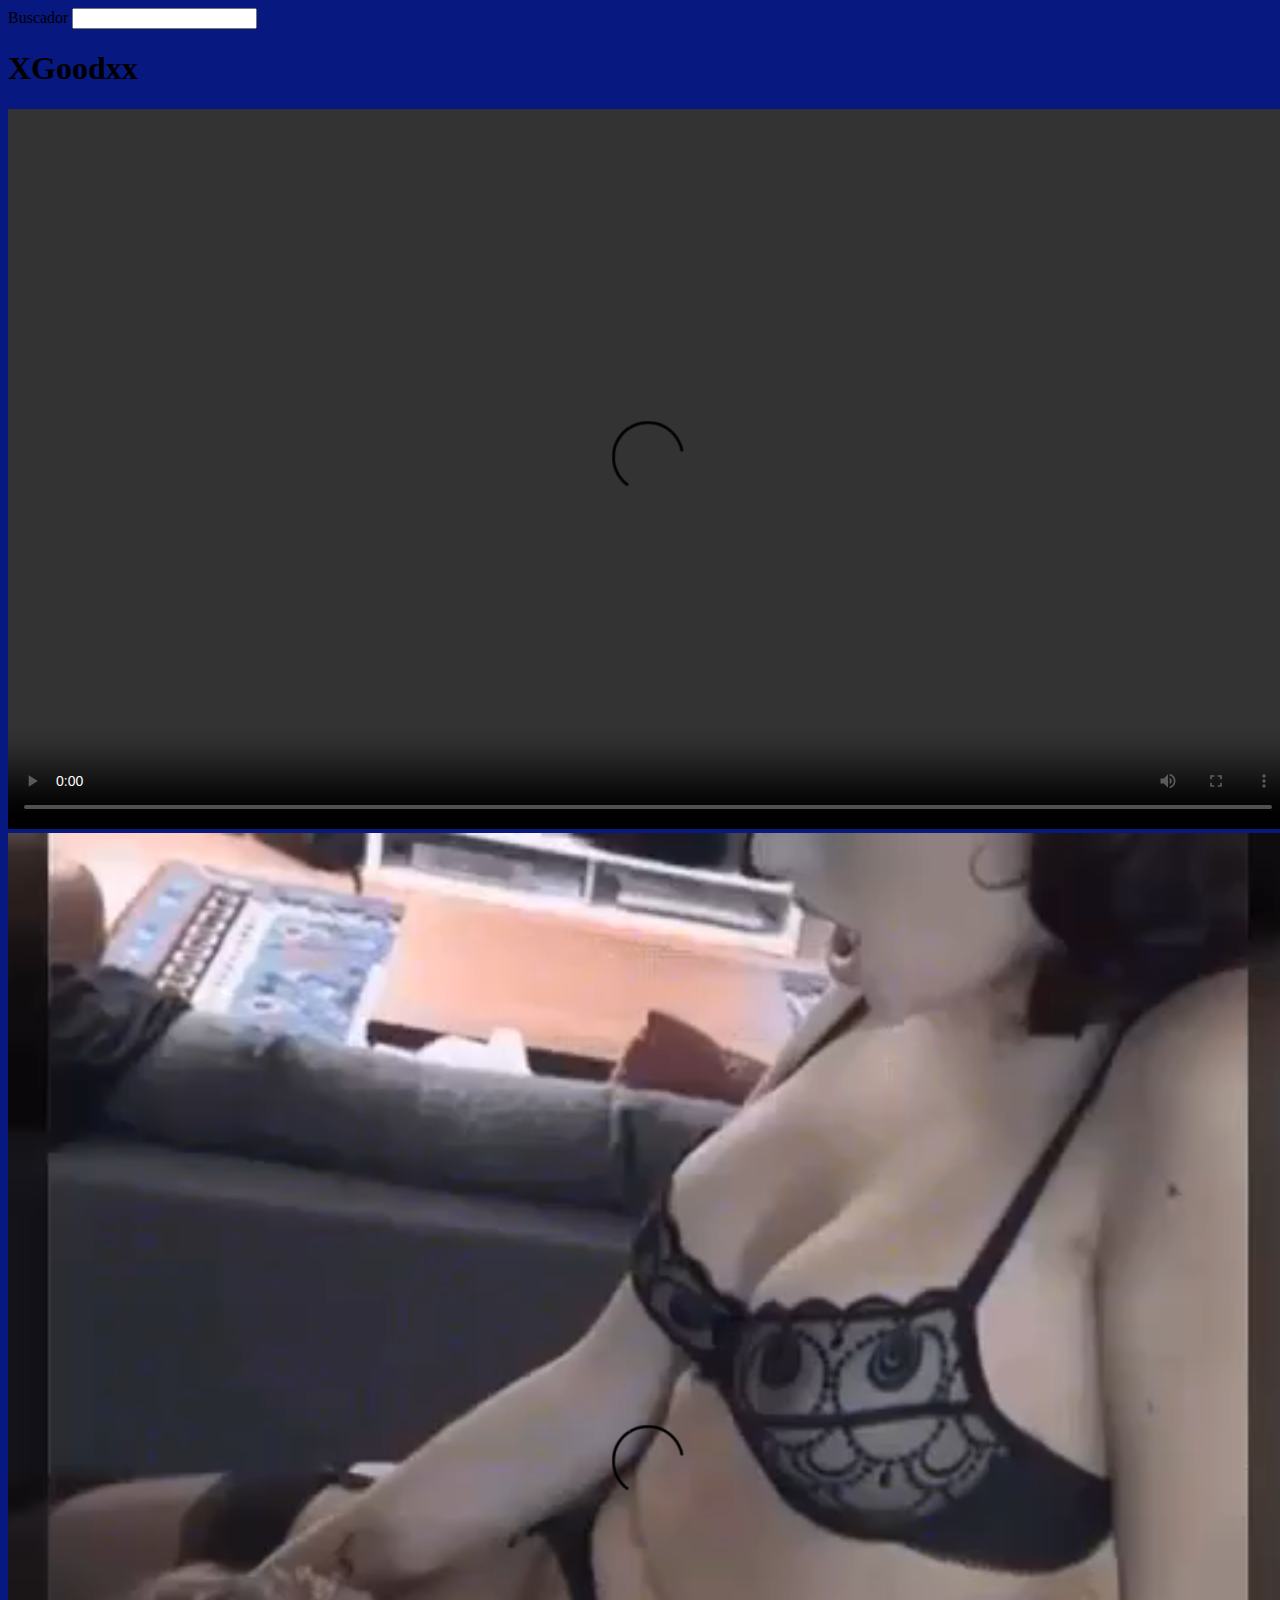
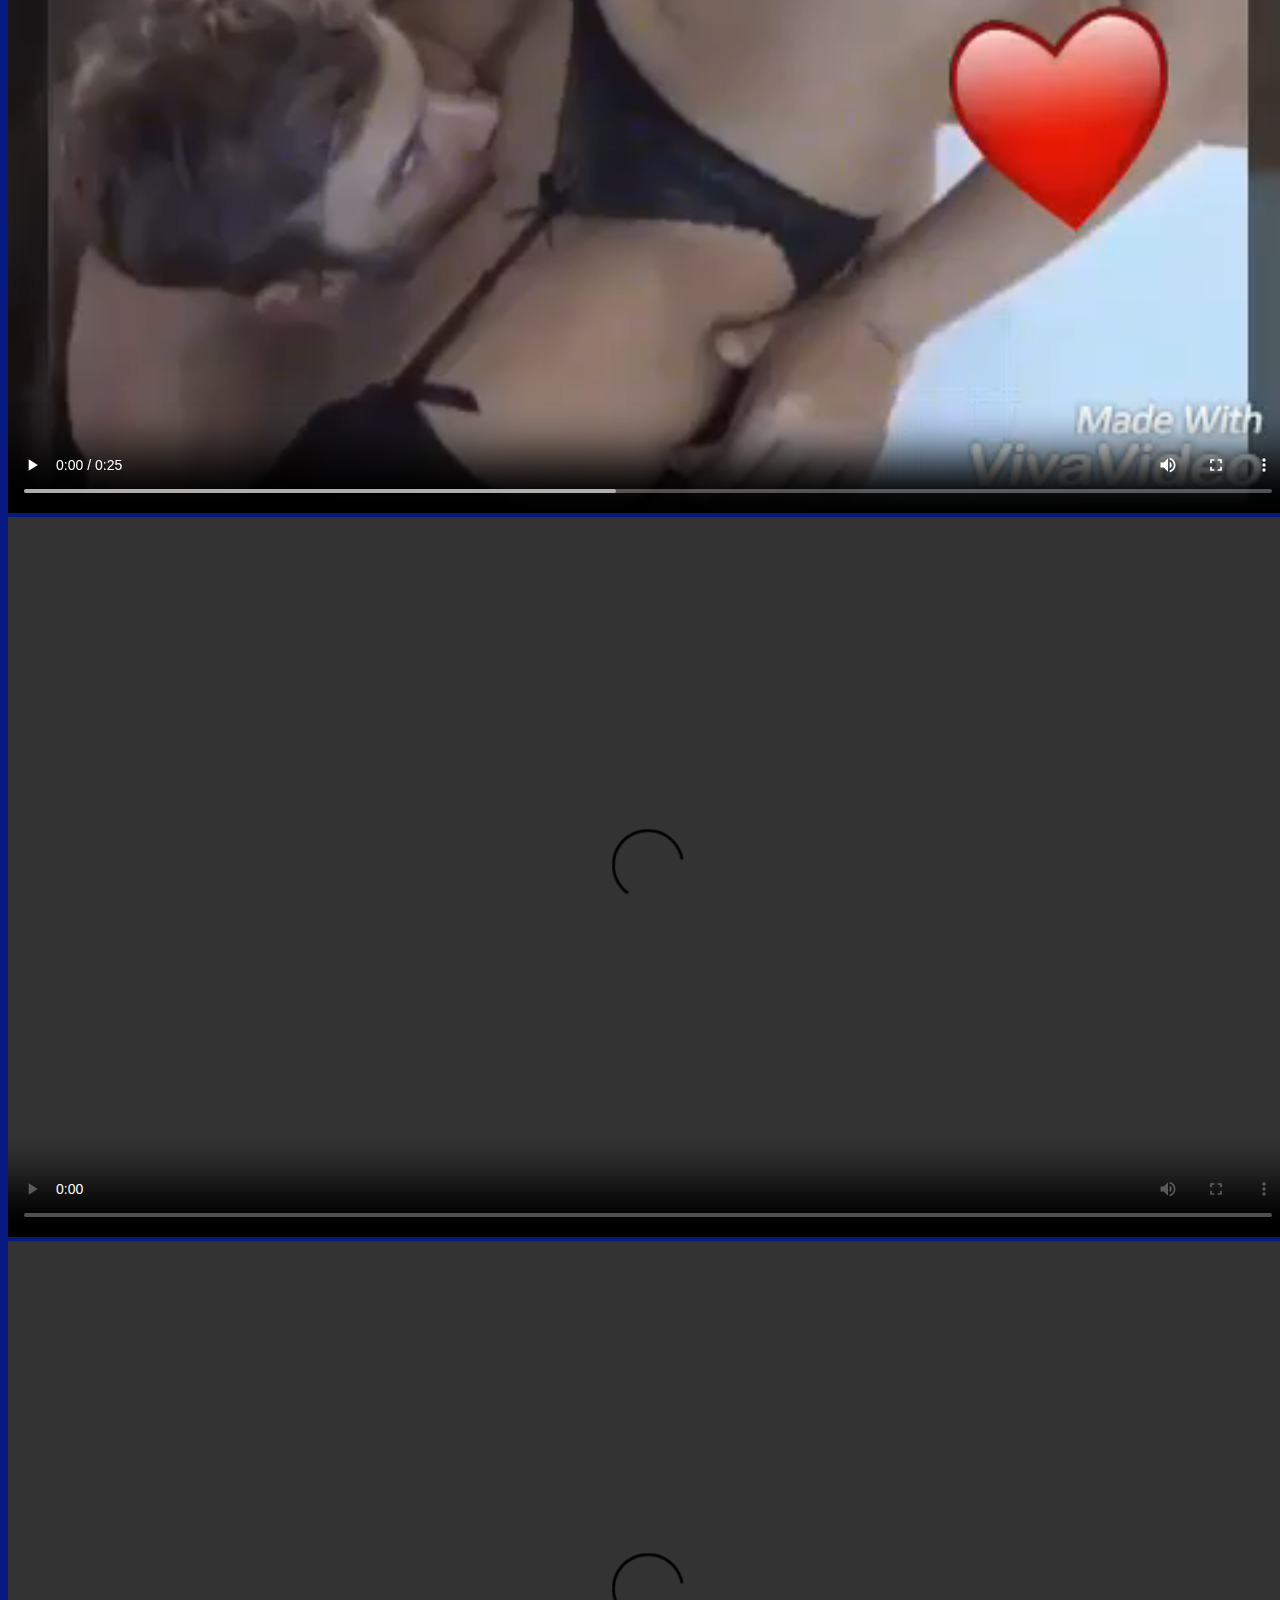
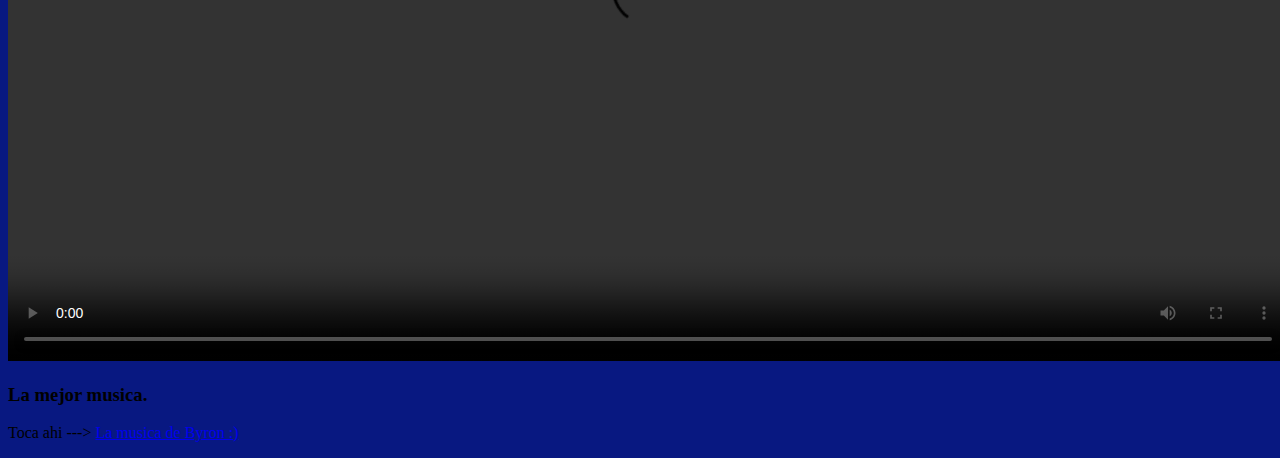
==== index.html @ 1443f104 "Update index.html" ====
<!DOCTYPE html>
<html>
<head>
	<meta charset="UTF-8">
	<title>XGoodxx</title>
	<link rel="stylelesheet" href="estilo.css">
	<meta name="viewport" content="width=device-width, user_scalable=no, initial-scale=1.0, maxinum-scale=1.0, minium-scale=1.0">
</head>
<body bgcolor="#081881">
	 <label width="234">Buscador</label>
<input type="text" list="lista">

<datalist id="lista">
	<option value="xxx"></option>
	<option value="XGoodxx"></option>
	<option value="tetonas"></option>
	<option value="culonas"></option>
	
</datalist>






	<h1 >XGoodxx</h1>
	

	<video controls width="1280" height="720">

		<source src="v3.mp4" type="video/mp4">
		
		</video>

		<video controls width="1280" height="1280">

			<source src="v4.mp4" type="video/mp4">
			
			</video>

			<video controls width="1280" height="720">

				<source src="v5.mp4" type="video/mp4">
				
				</video>
	
	<video controls width="1280" height="720">

				<source src="v6.mp4" type="video/mp4">
				
				</video>
<h3>La mejor musica.</h3>

<p> Toca ahi ---> <a href="https://www.youtube.com/watch?v=Y7a_s5OCD5A">La musica de Byron :)</a></p

</body>
</html>
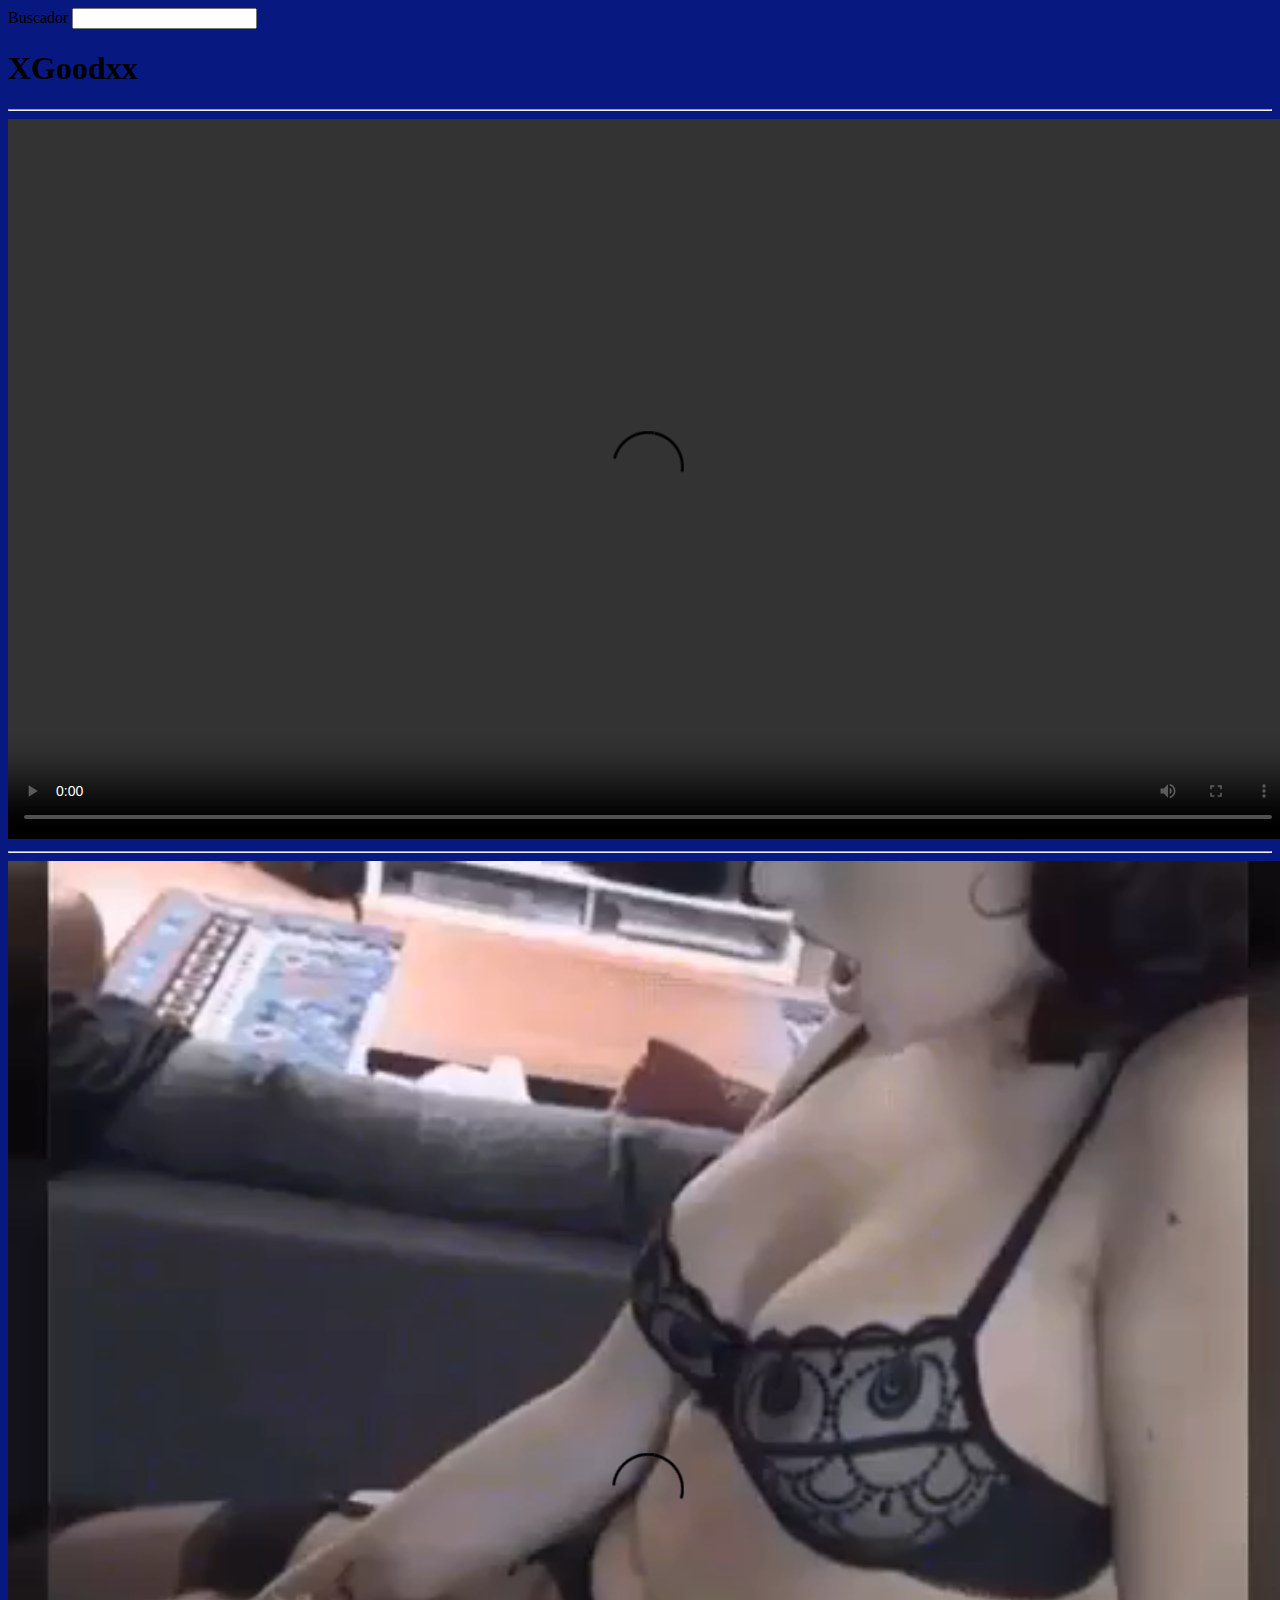
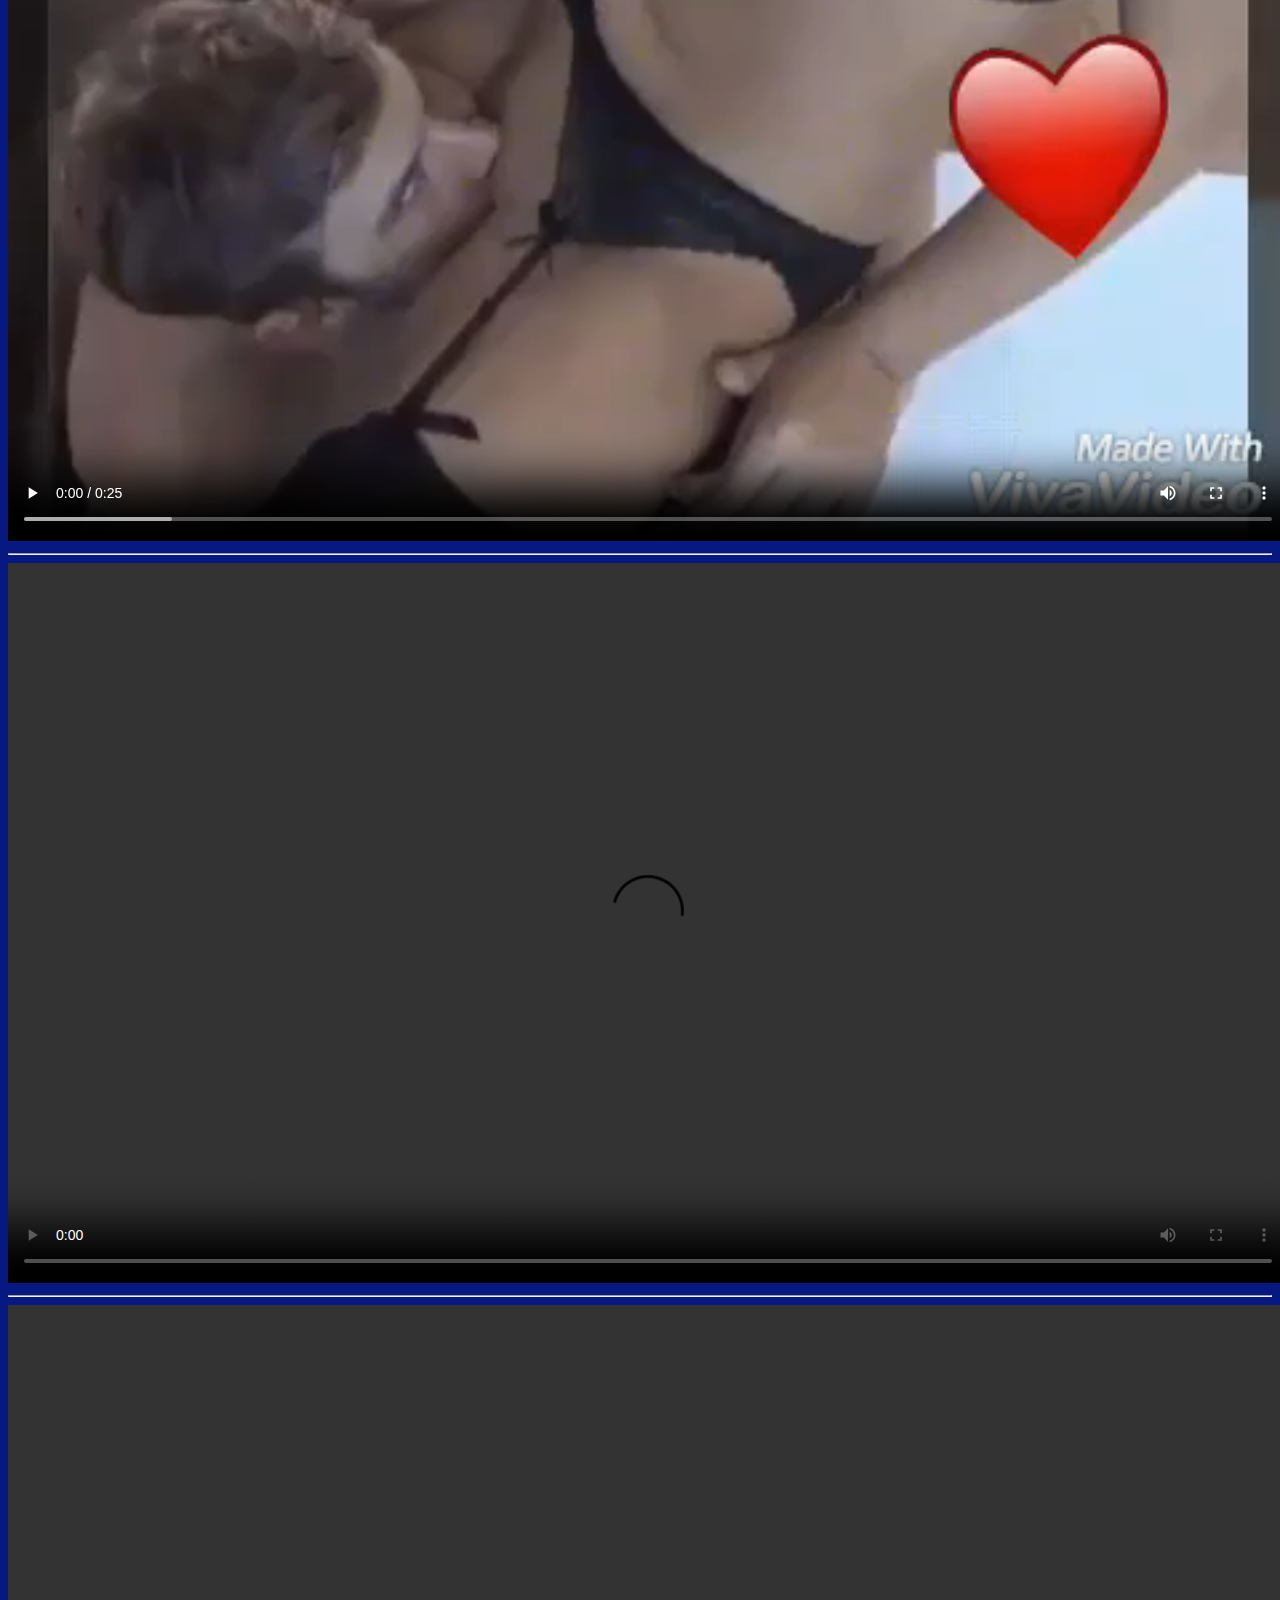
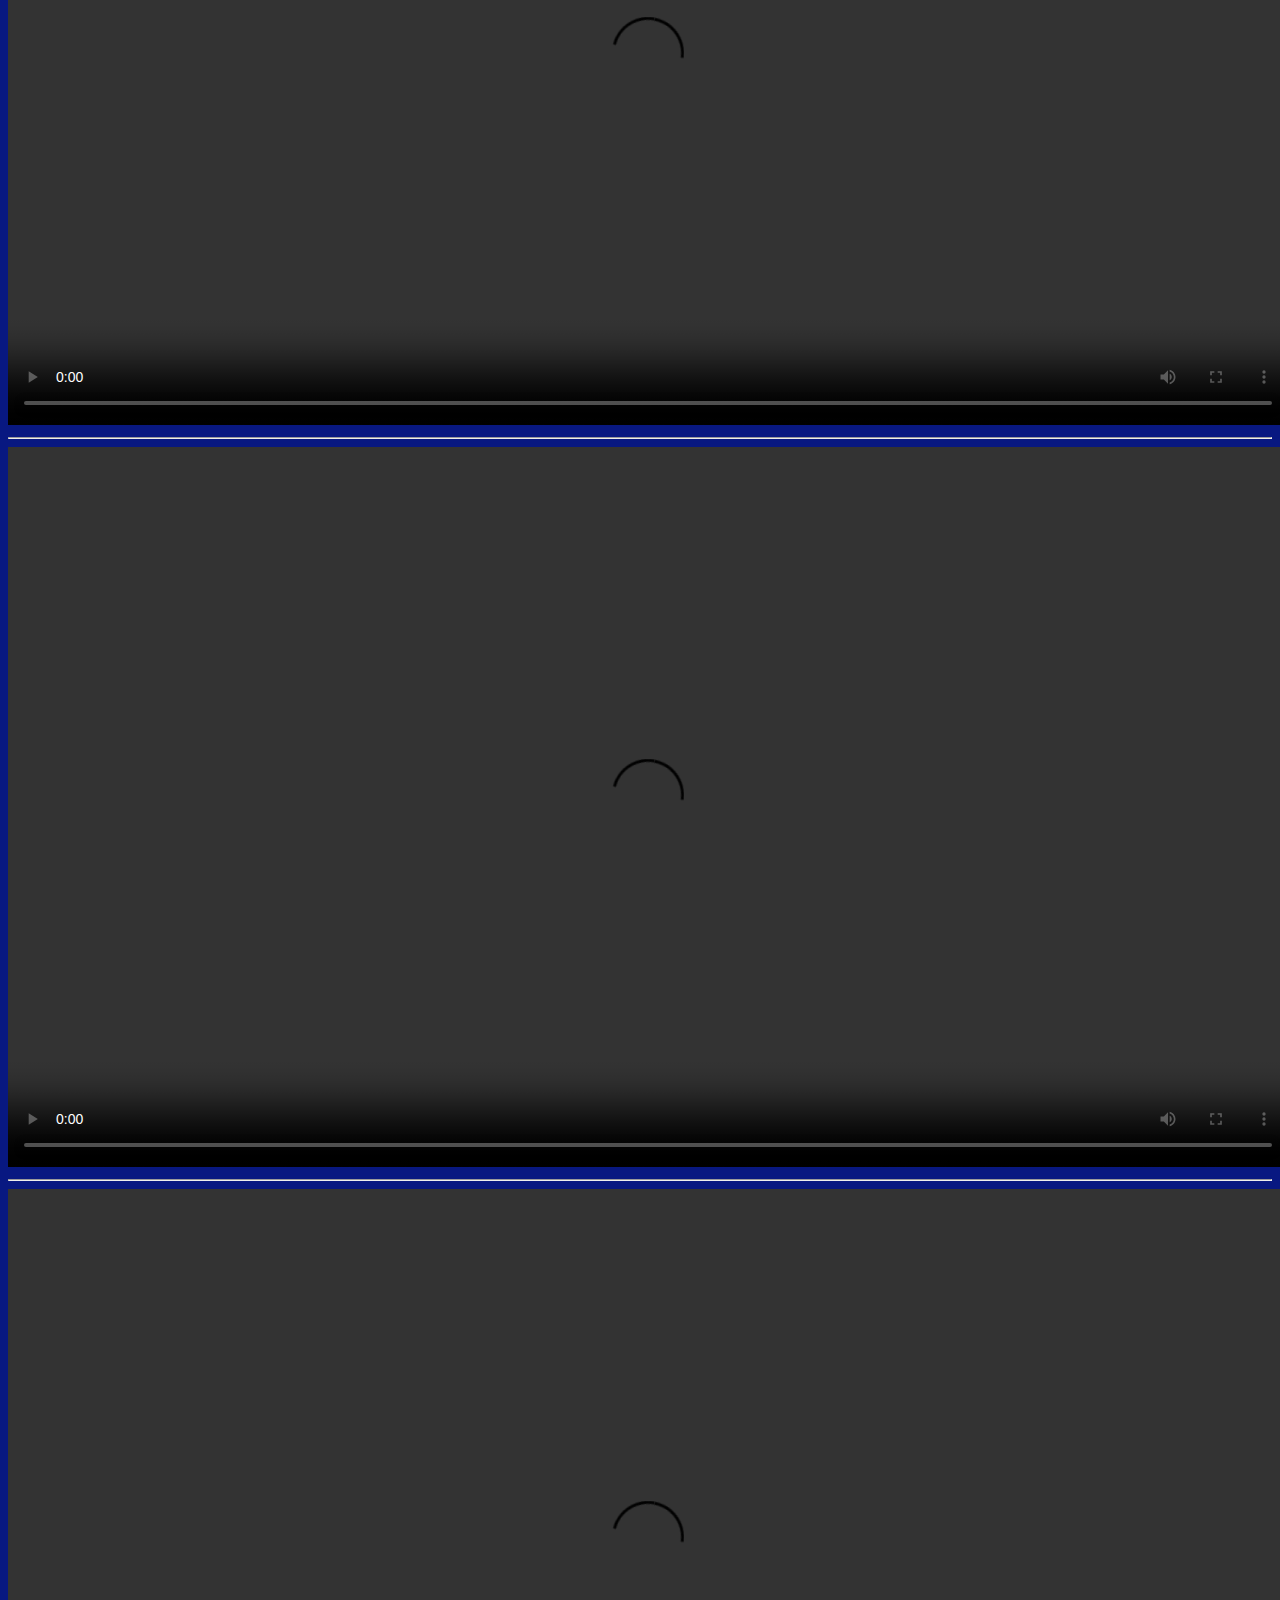
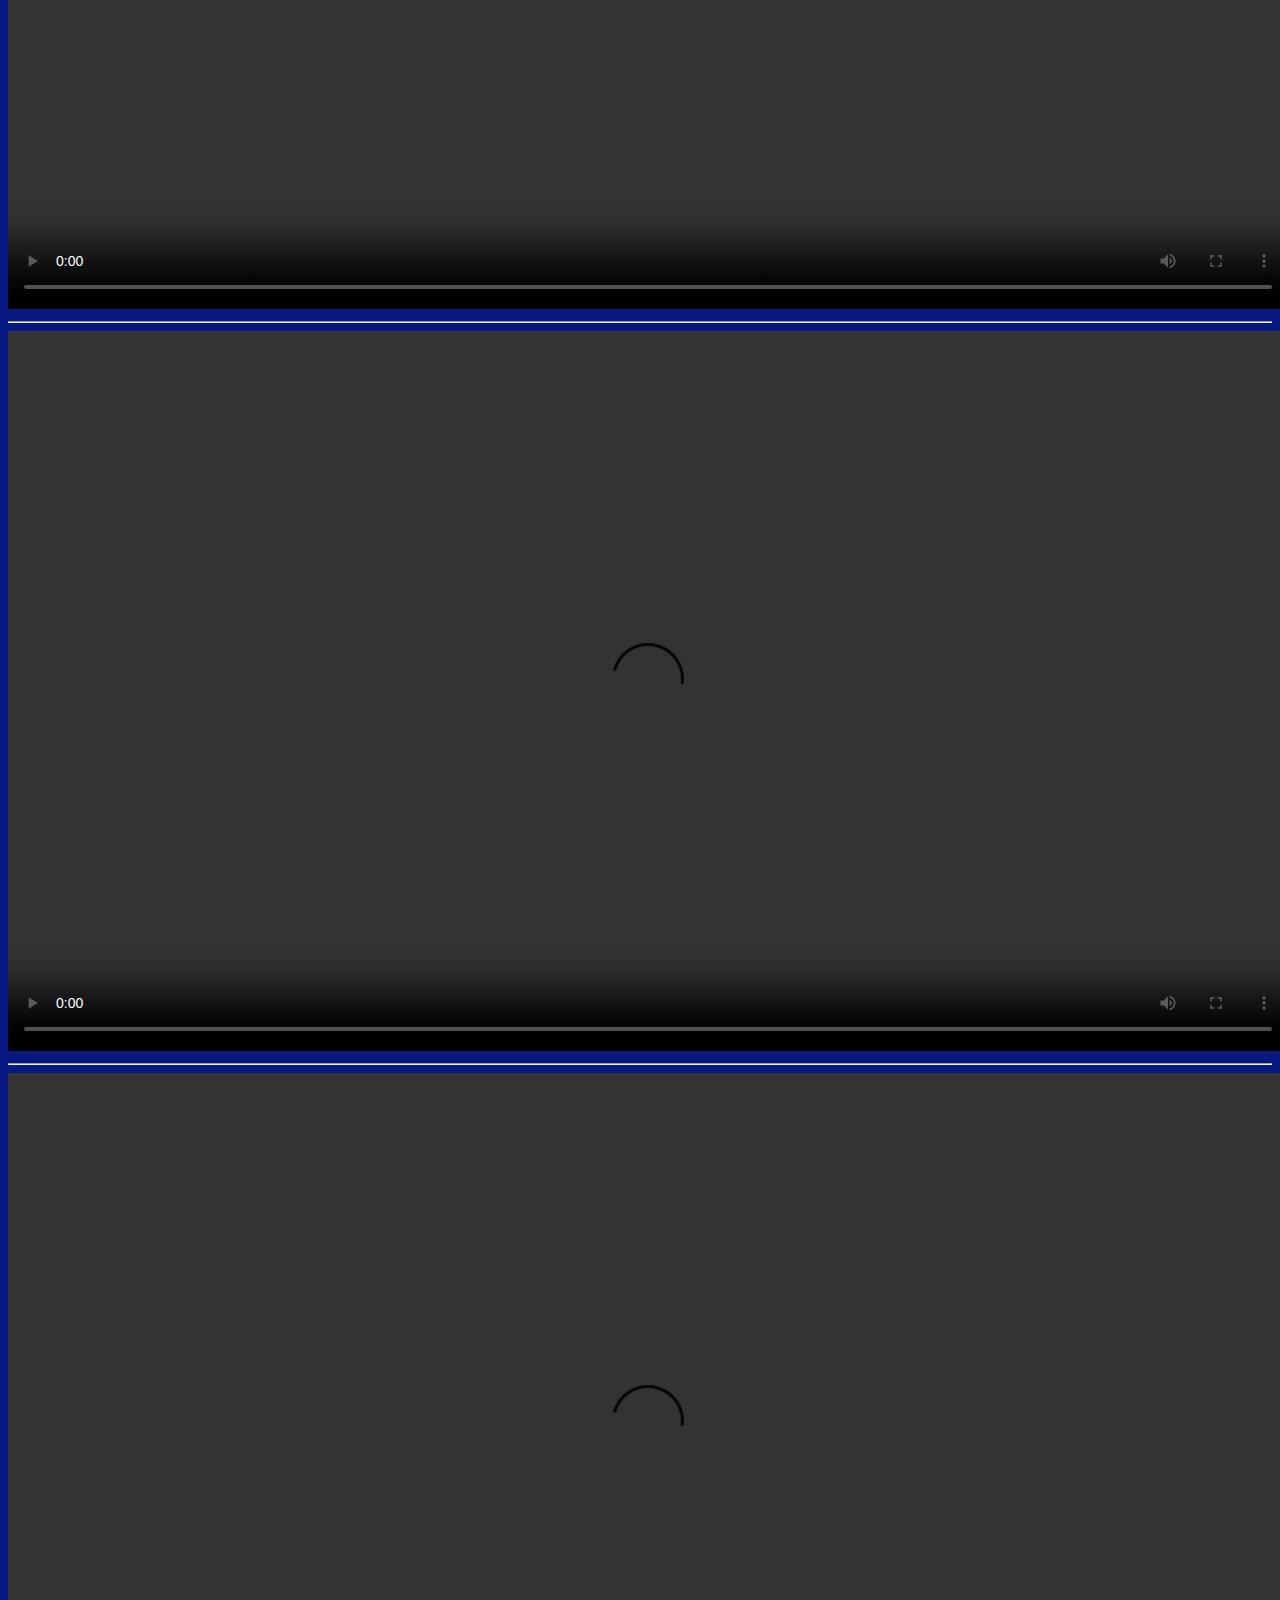
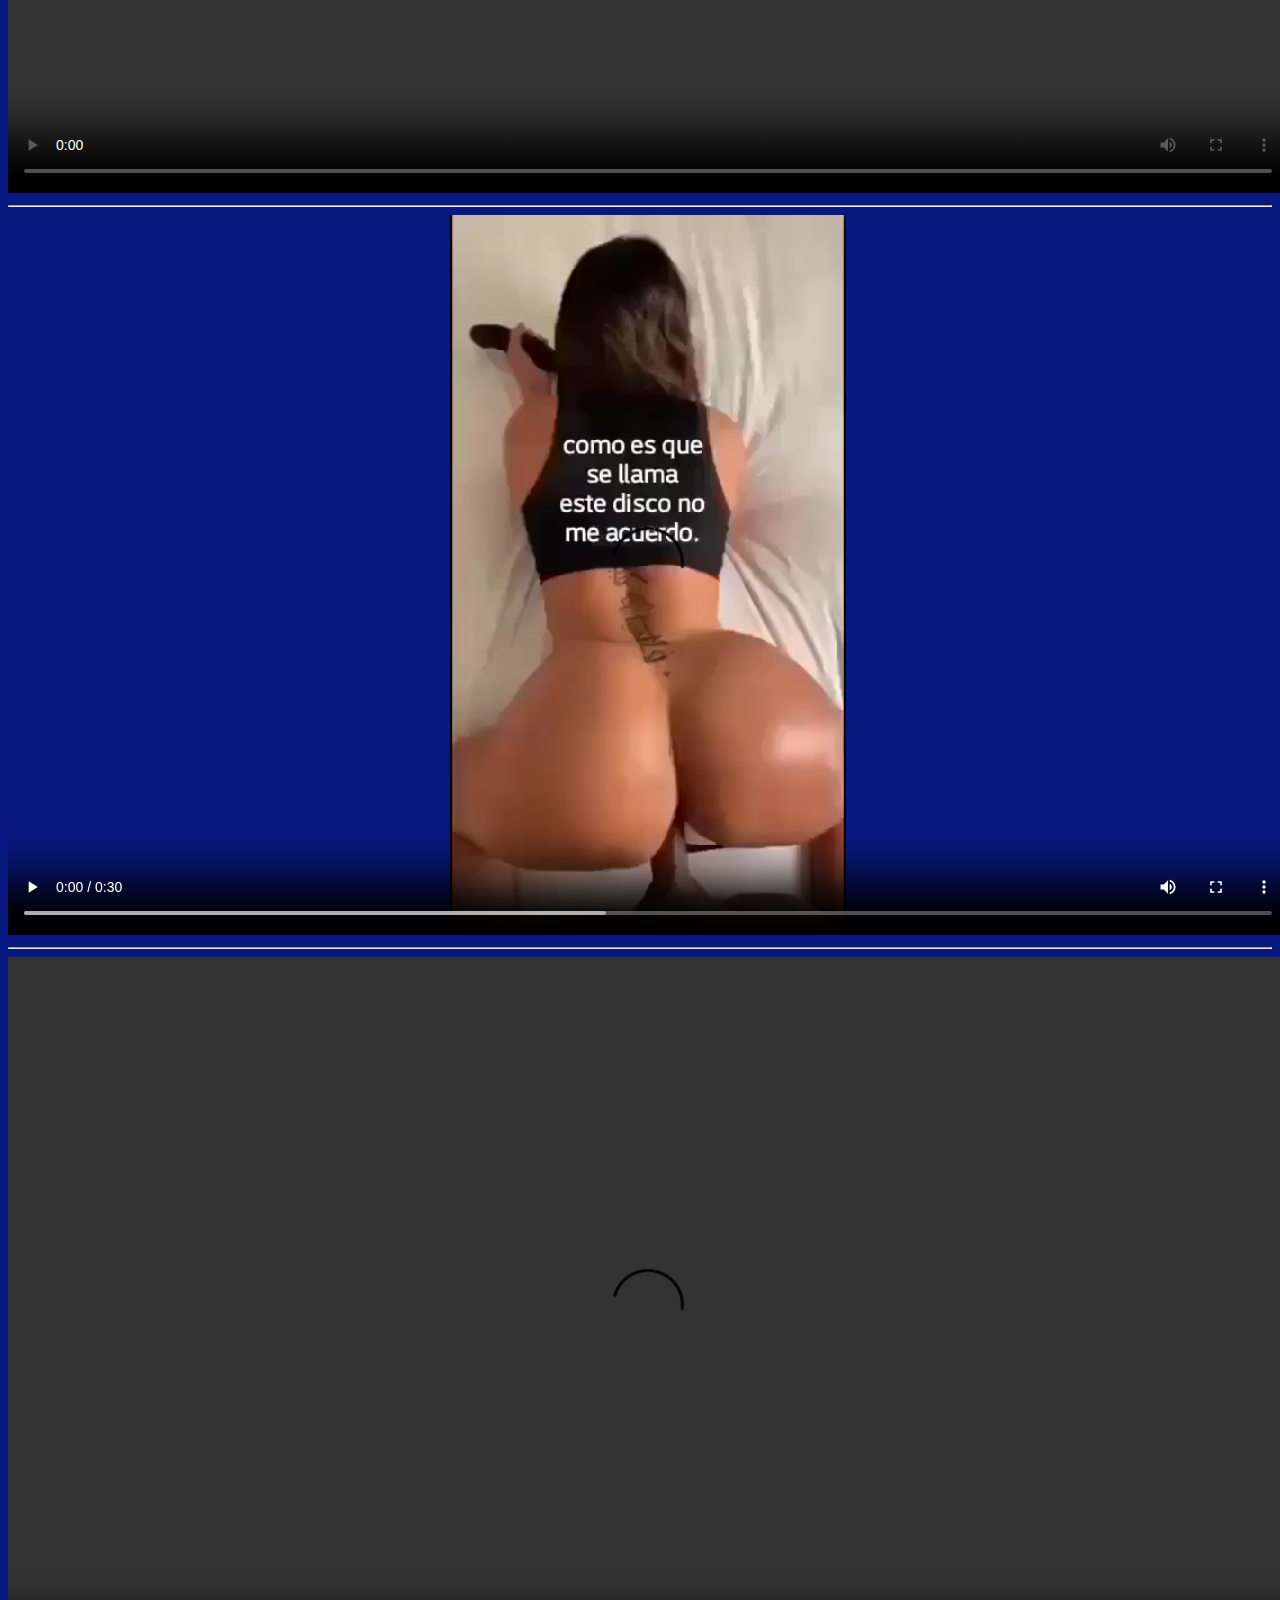
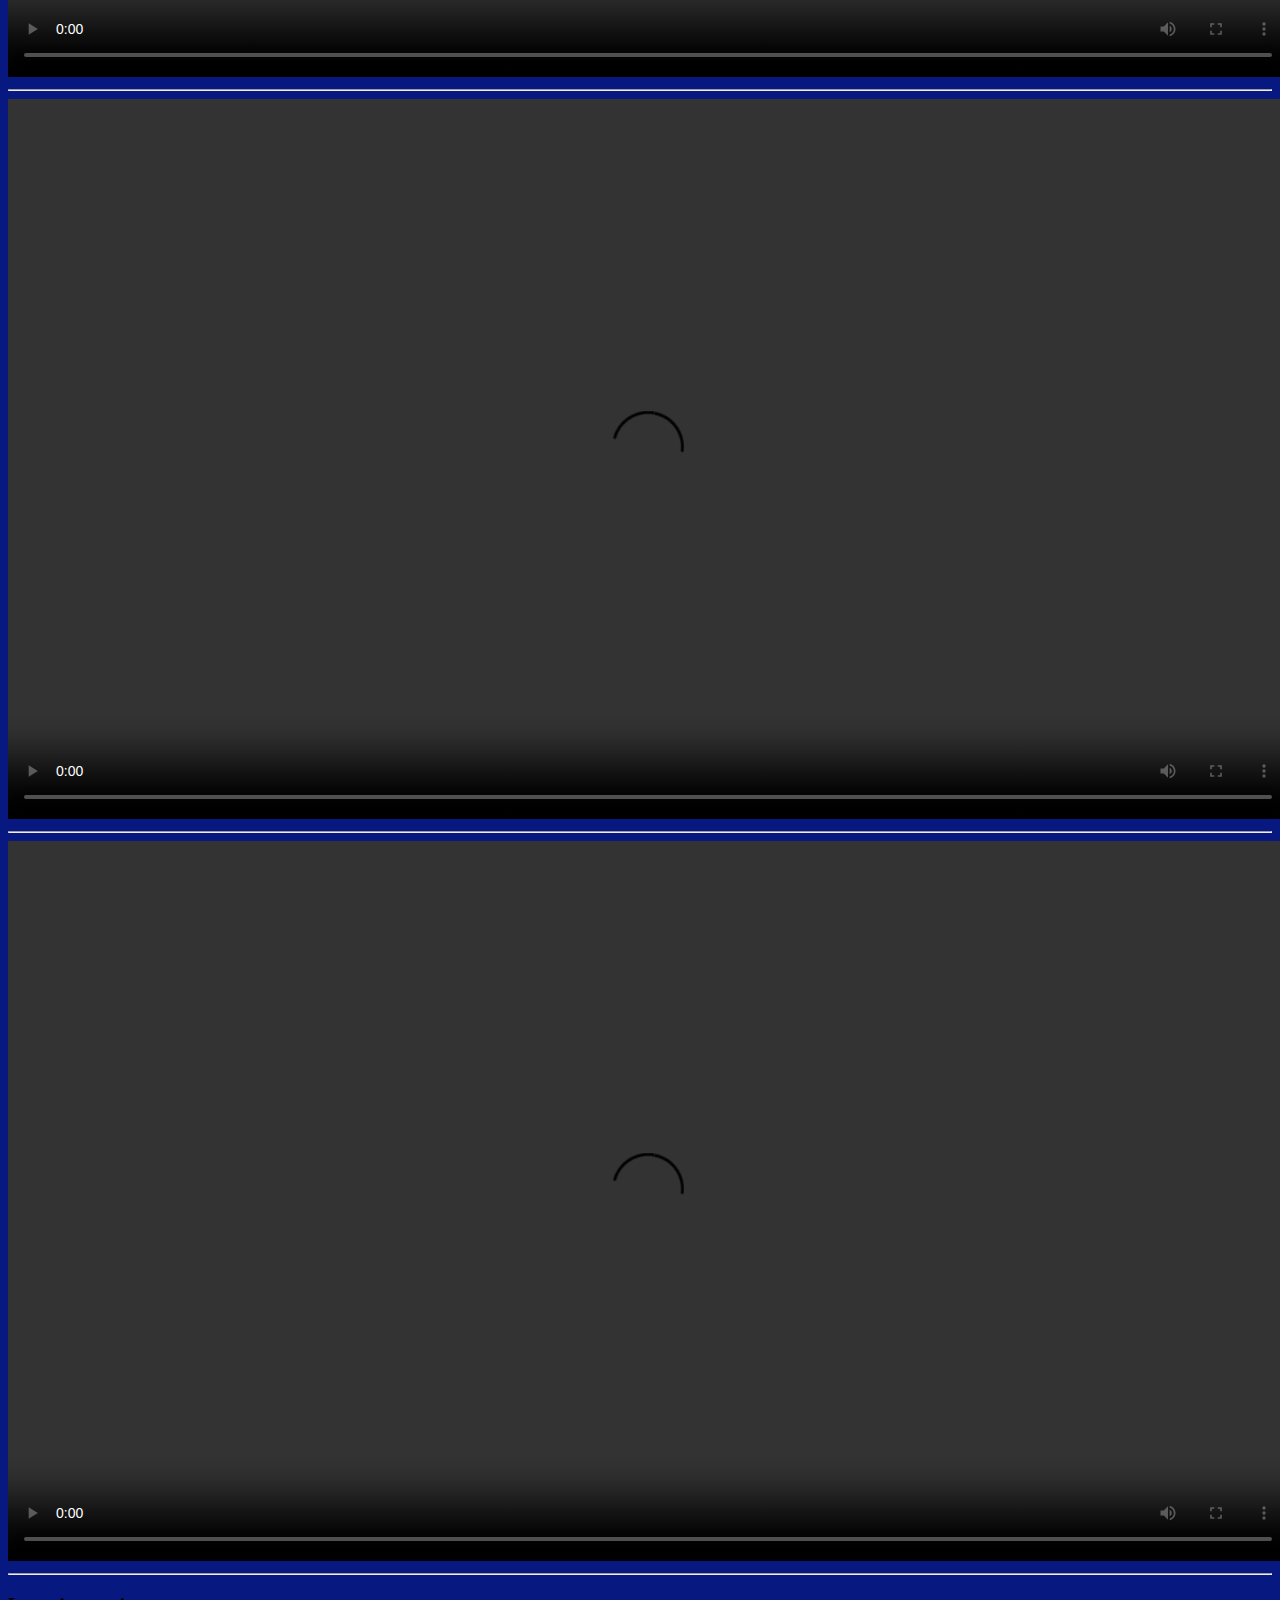
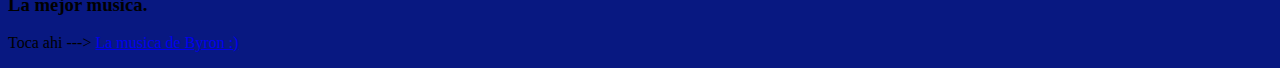
==== commit 4455f12a: "Update index.html" ====
--- a/index.html
+++ b/index.html
@@ -24,31 +24,81 @@
 
 
 	<h1 >XGoodxx</h1>
-	
+	<hr>
 
 	<video controls width="1280" height="720">
 
 		<source src="v3.mp4" type="video/mp4">
 		
 		</video>
-
+<hr>
 		<video controls width="1280" height="1280">
 
 			<source src="v4.mp4" type="video/mp4">
 			
 			</video>
-
+<hr>
 			<video controls width="1280" height="720">
 
 				<source src="v5.mp4" type="video/mp4">
 				
 				</video>
-	
+	<hr>
 	<video controls width="1280" height="720">
 
 				<source src="v6.mp4" type="video/mp4">
 				
 				</video>
+	<hr>
+	<video controls width="1280" height="720">
+
+				<source src="v7.mp4" type="video/mp4">
+				
+				</video>
+	<hr>
+	<video controls width="1280" height="720">
+
+				<source src="v8.mp4" type="video/mp4">
+				
+				</video>
+	<hr>
+	<video controls width="1280" height="720">
+
+				<source src="v9.mp4" type="video/mp4">
+				
+				</video>
+	<hr>
+	<video controls width="1280" height="720">
+
+				<source src="v10.mp4" type="video/mp4">
+				
+				</video>
+	<hr>
+	<video controls width="1280" height="720">
+
+				<source src="v11.mp4" type="video/mp4">
+				
+				</video>
+	<hr>
+	<video controls width="1280" height="720">
+
+				<source src="v12.mp4" type="video/mp4">
+				
+				</video>
+	<hr>
+	<video controls width="1280" height="720">
+
+				<source src="v13.mp4" type="video/mp4">
+				
+				</video>
+	<hr>
+	<video controls width="1280" height="720">
+
+				<source src="v14.mp4" type="video/mp4">
+				
+				</video>
+	<hr>
+	
 <h3>La mejor musica.</h3>
 
 <p> Toca ahi ---> <a href="https://www.youtube.com/watch?v=Y7a_s5OCD5A">La musica de Byron :)</a></p
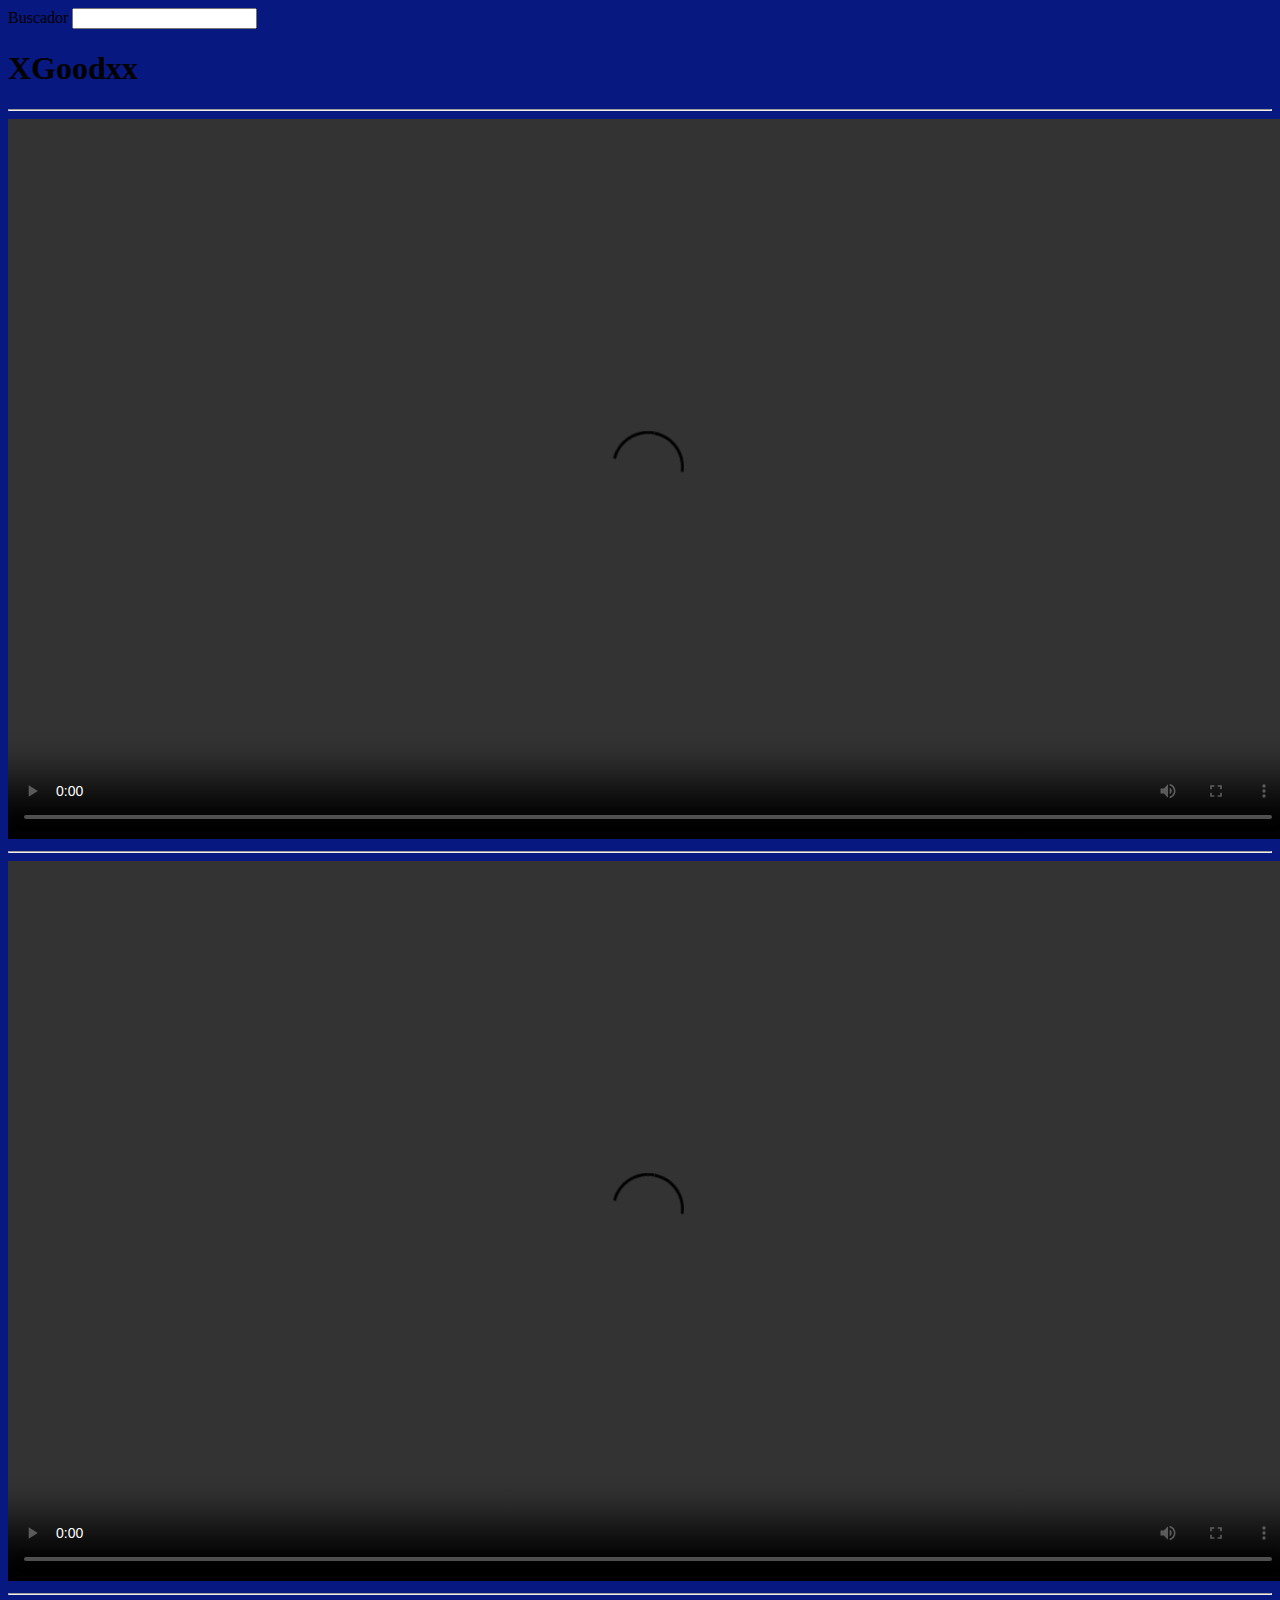
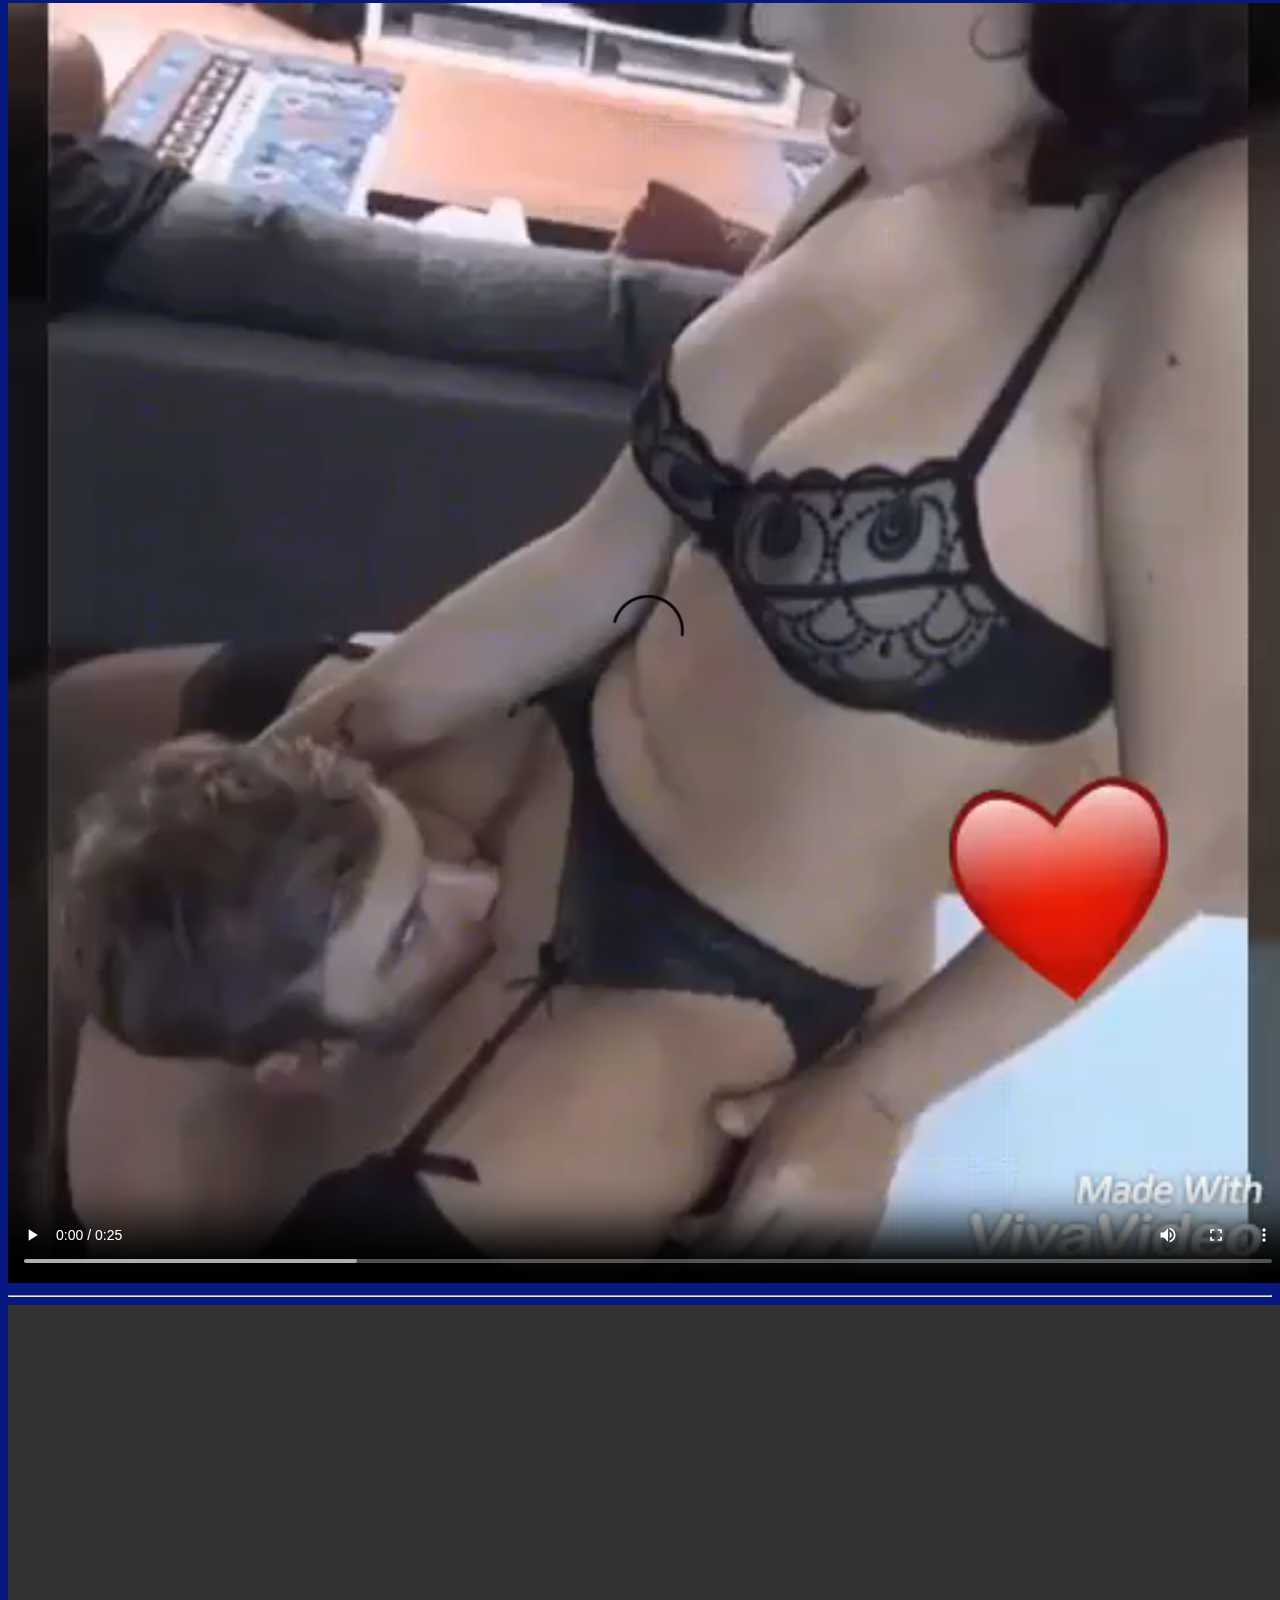
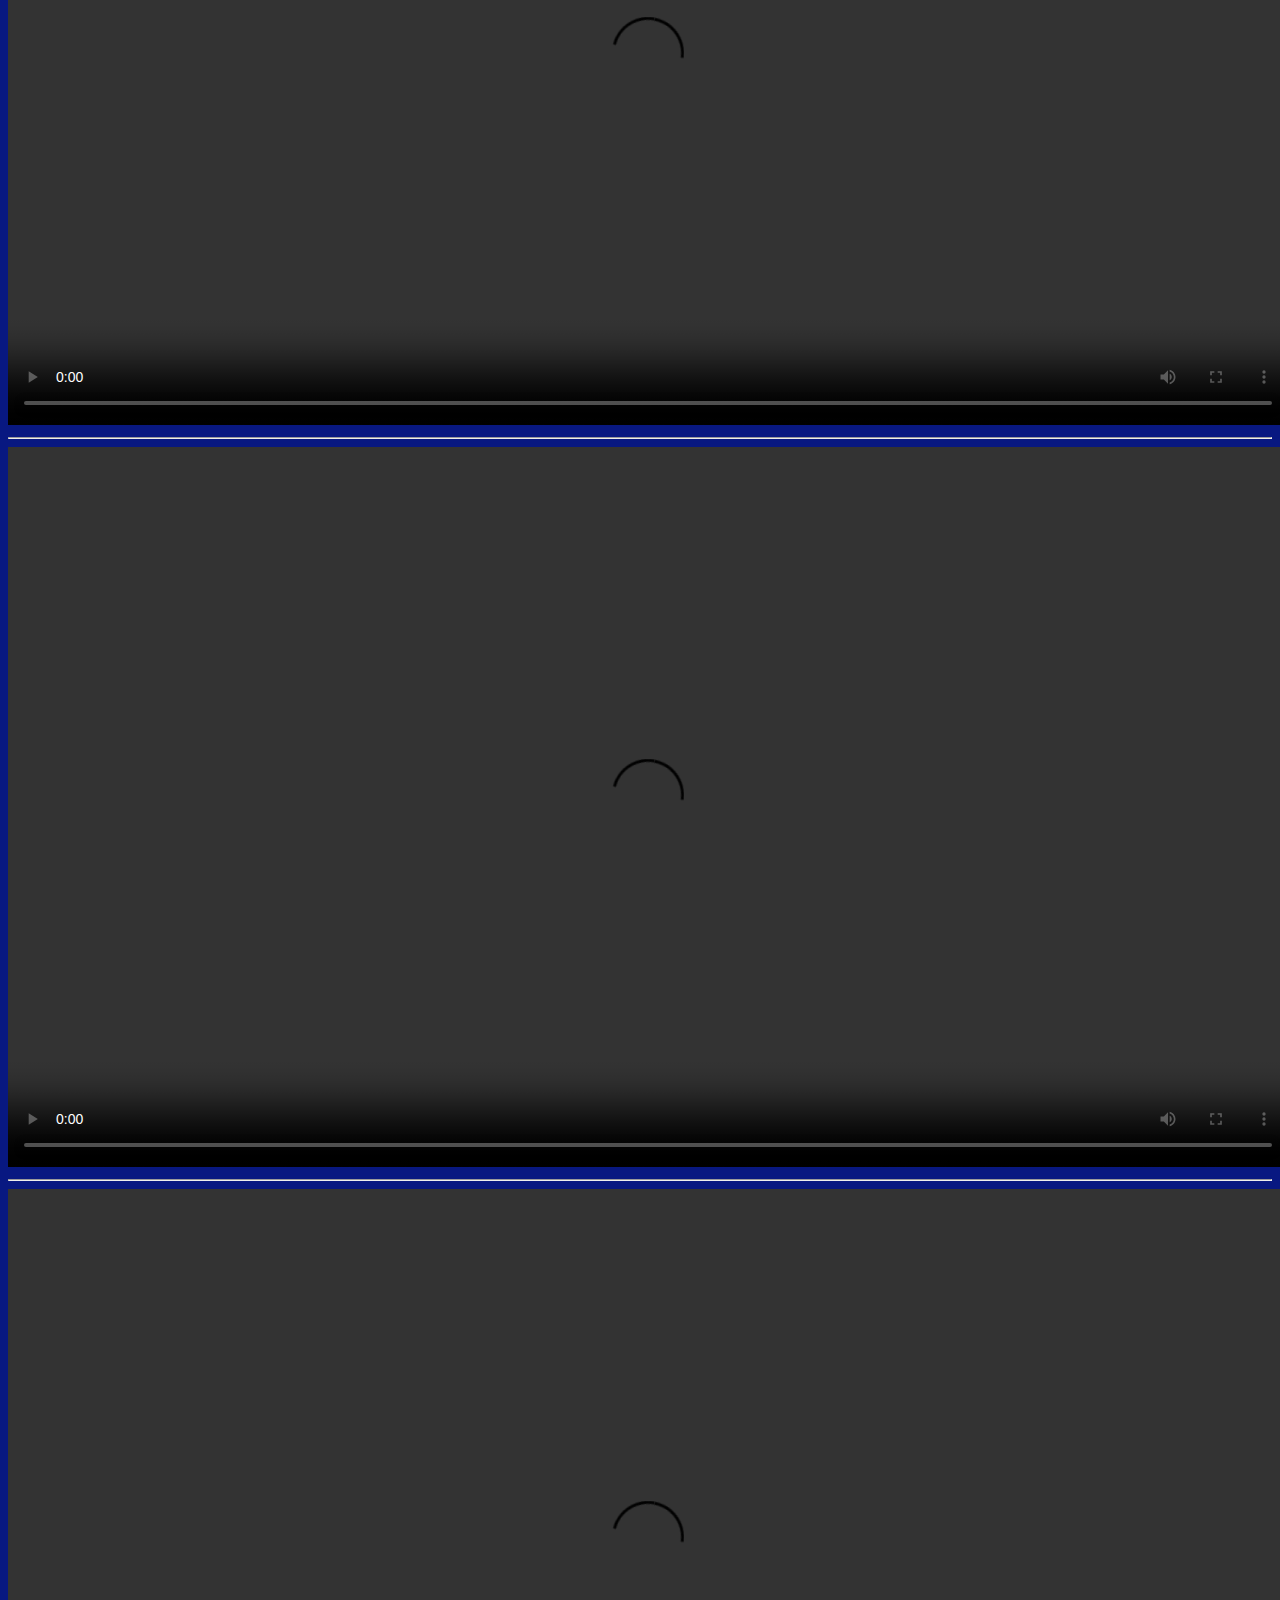
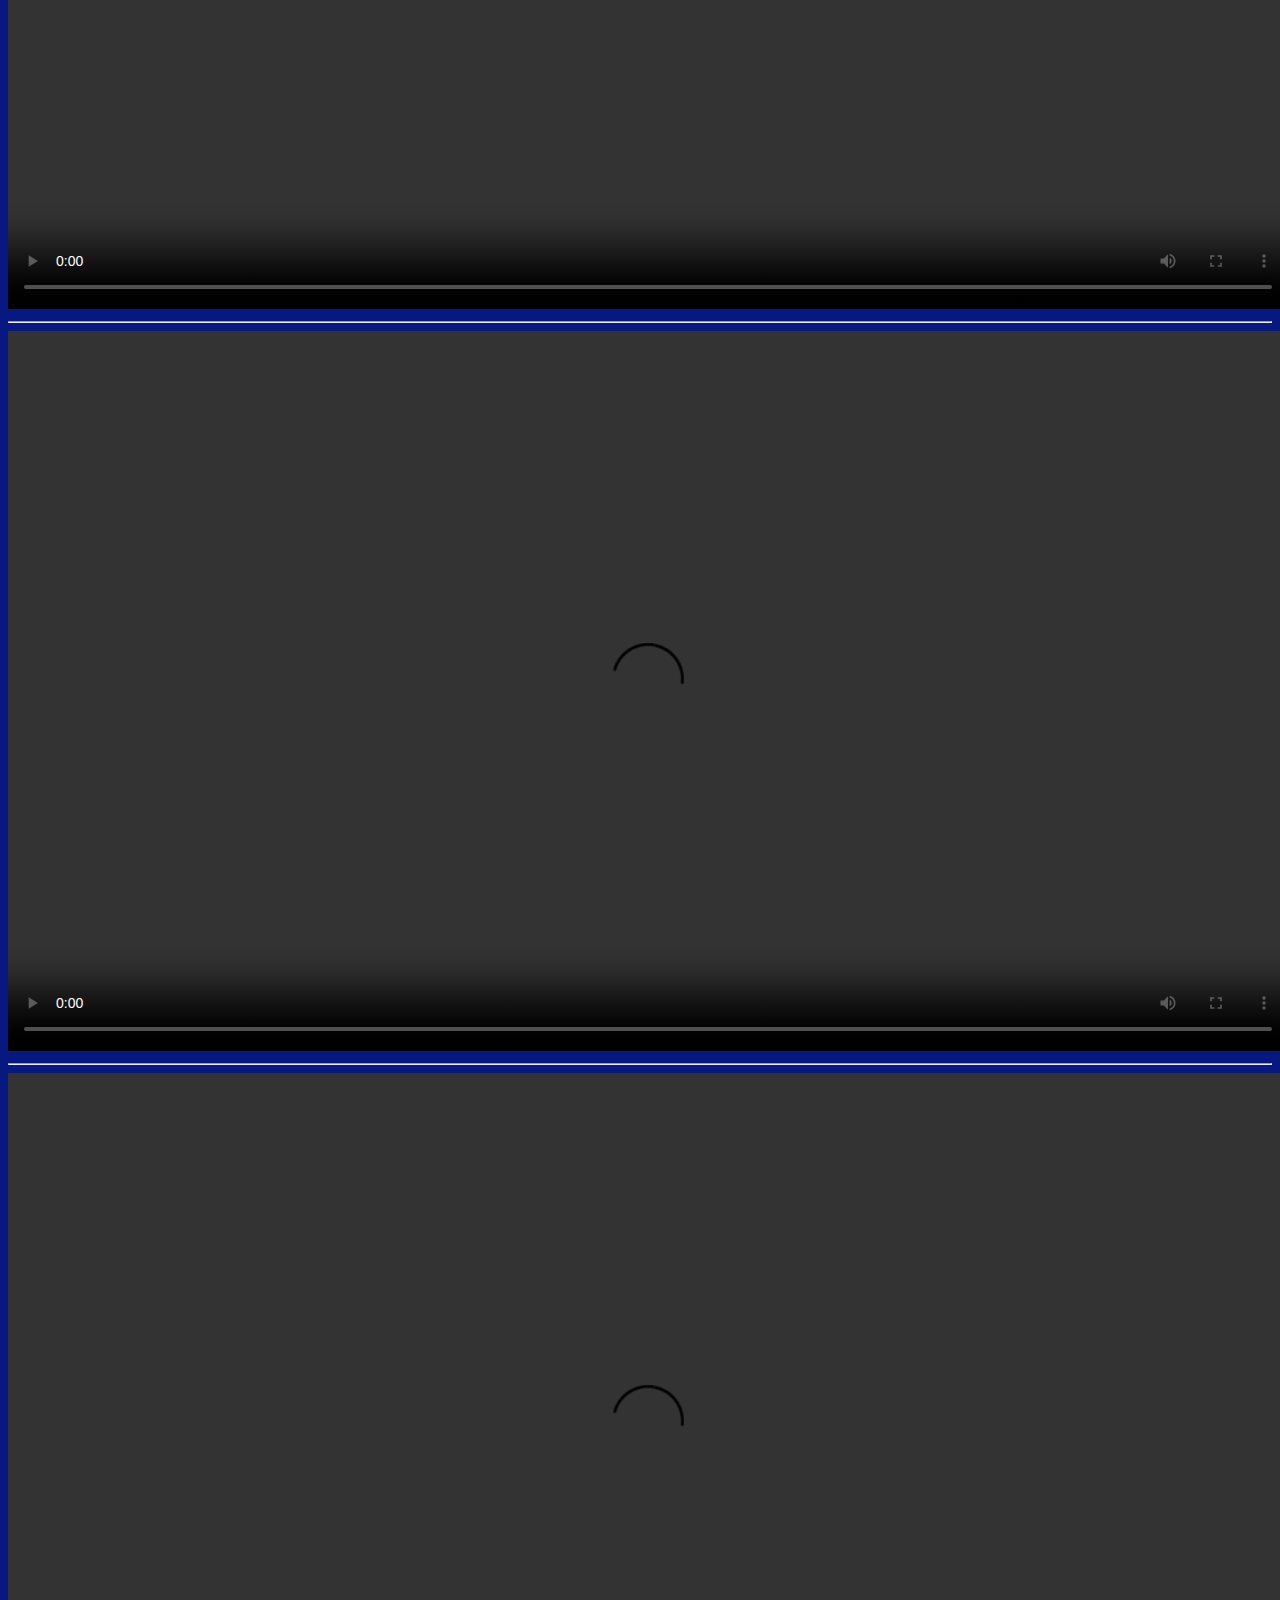
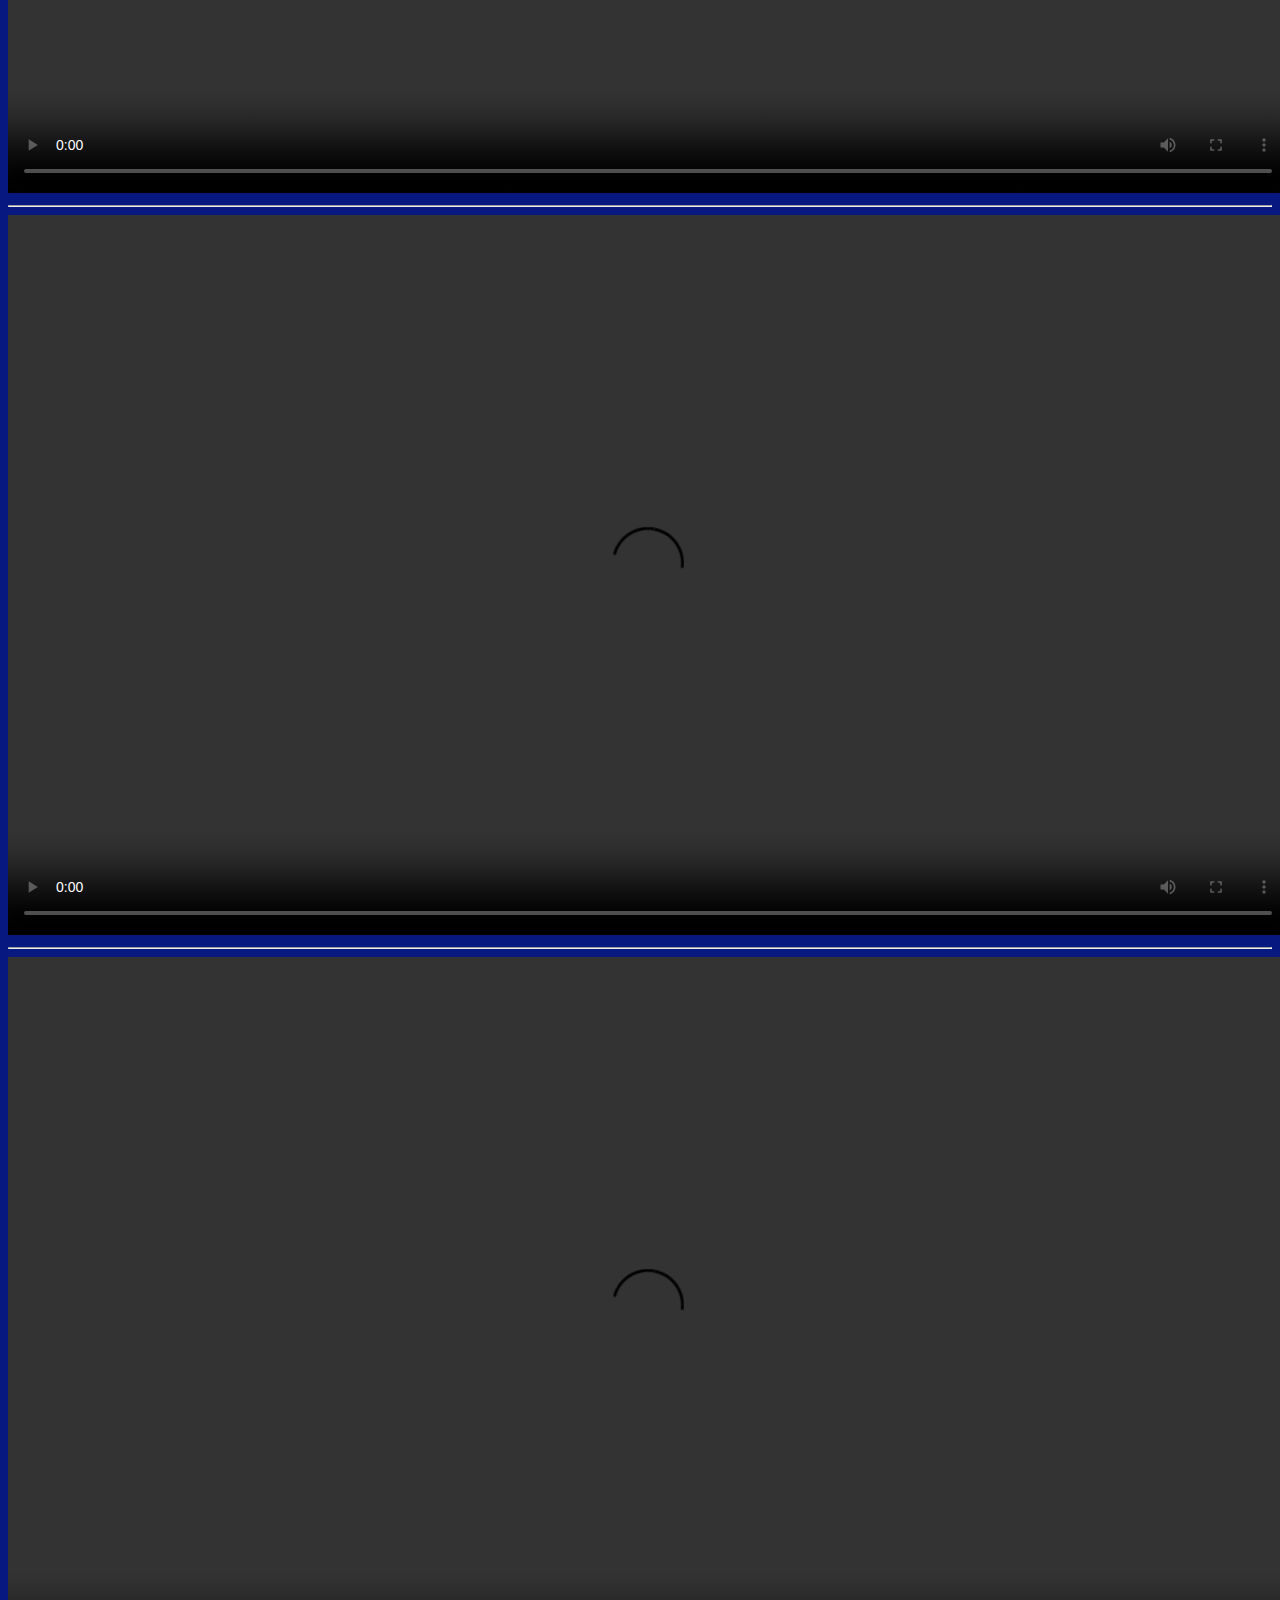
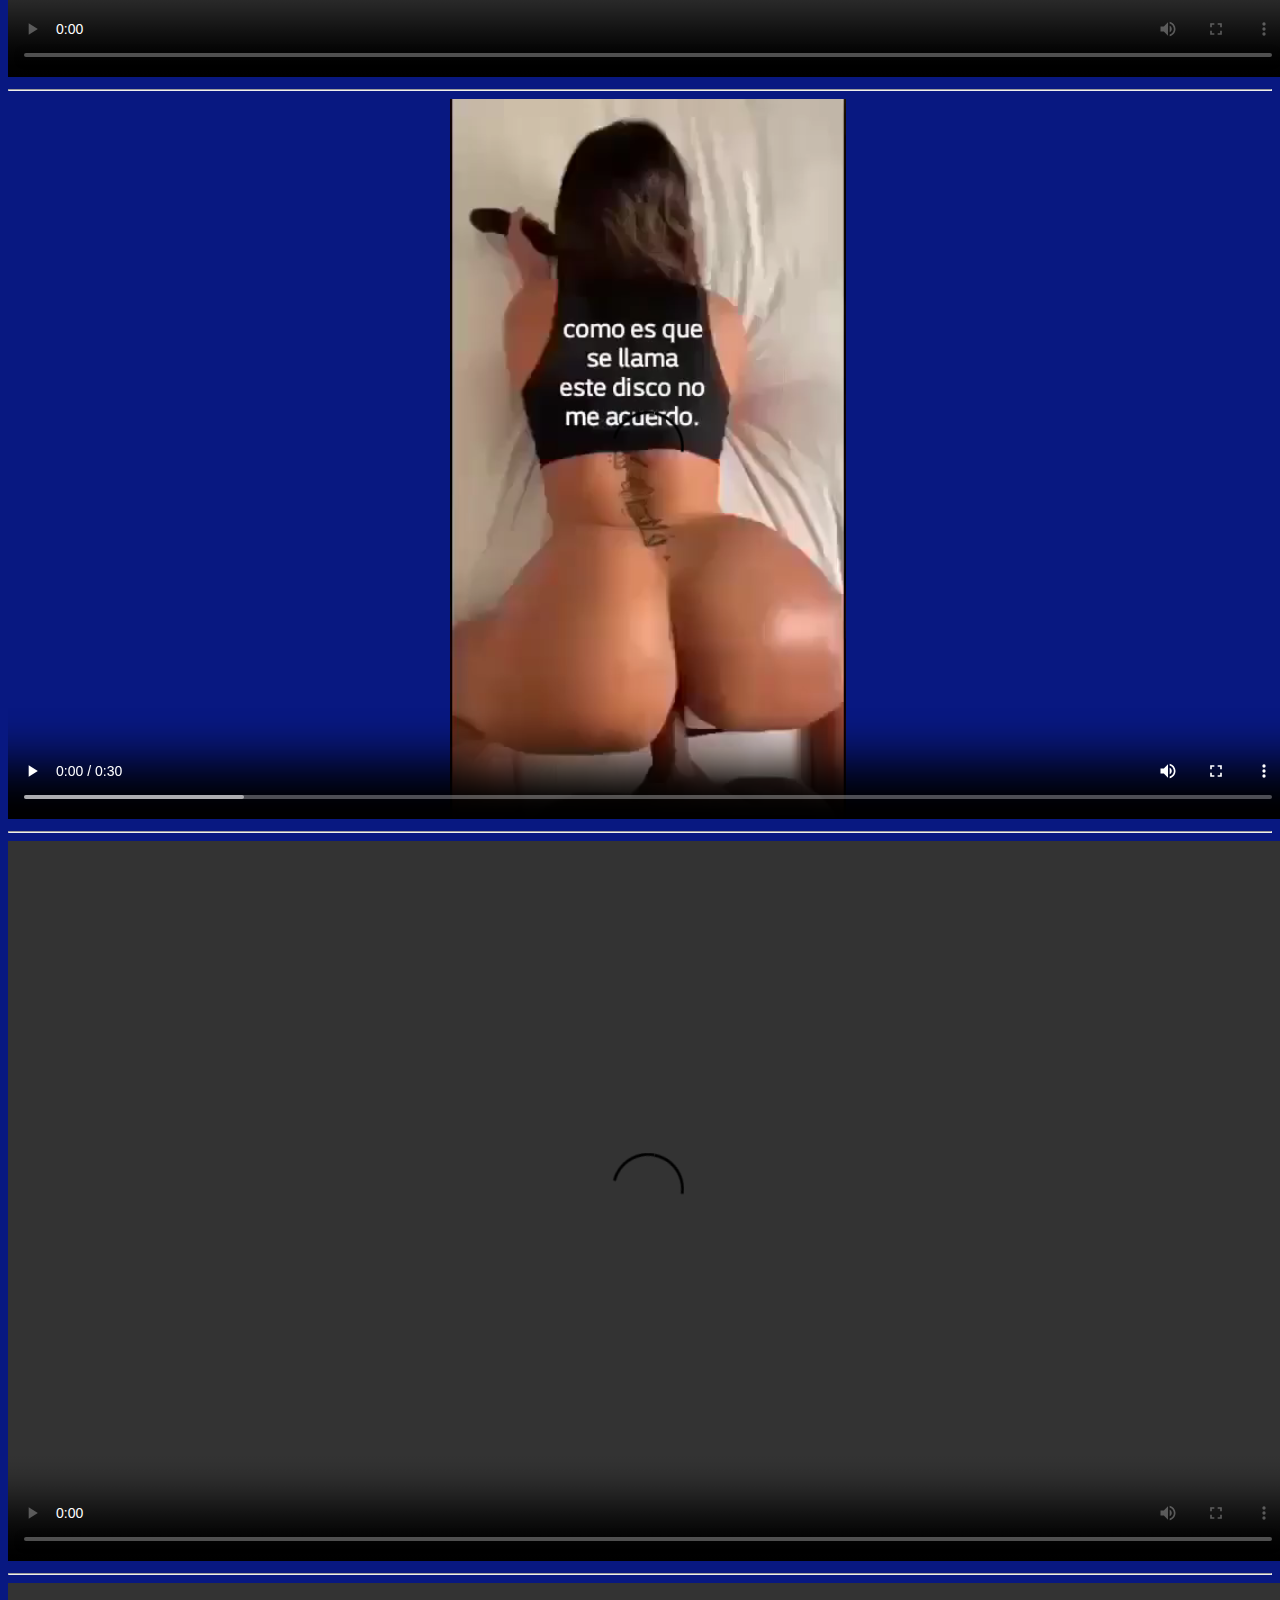
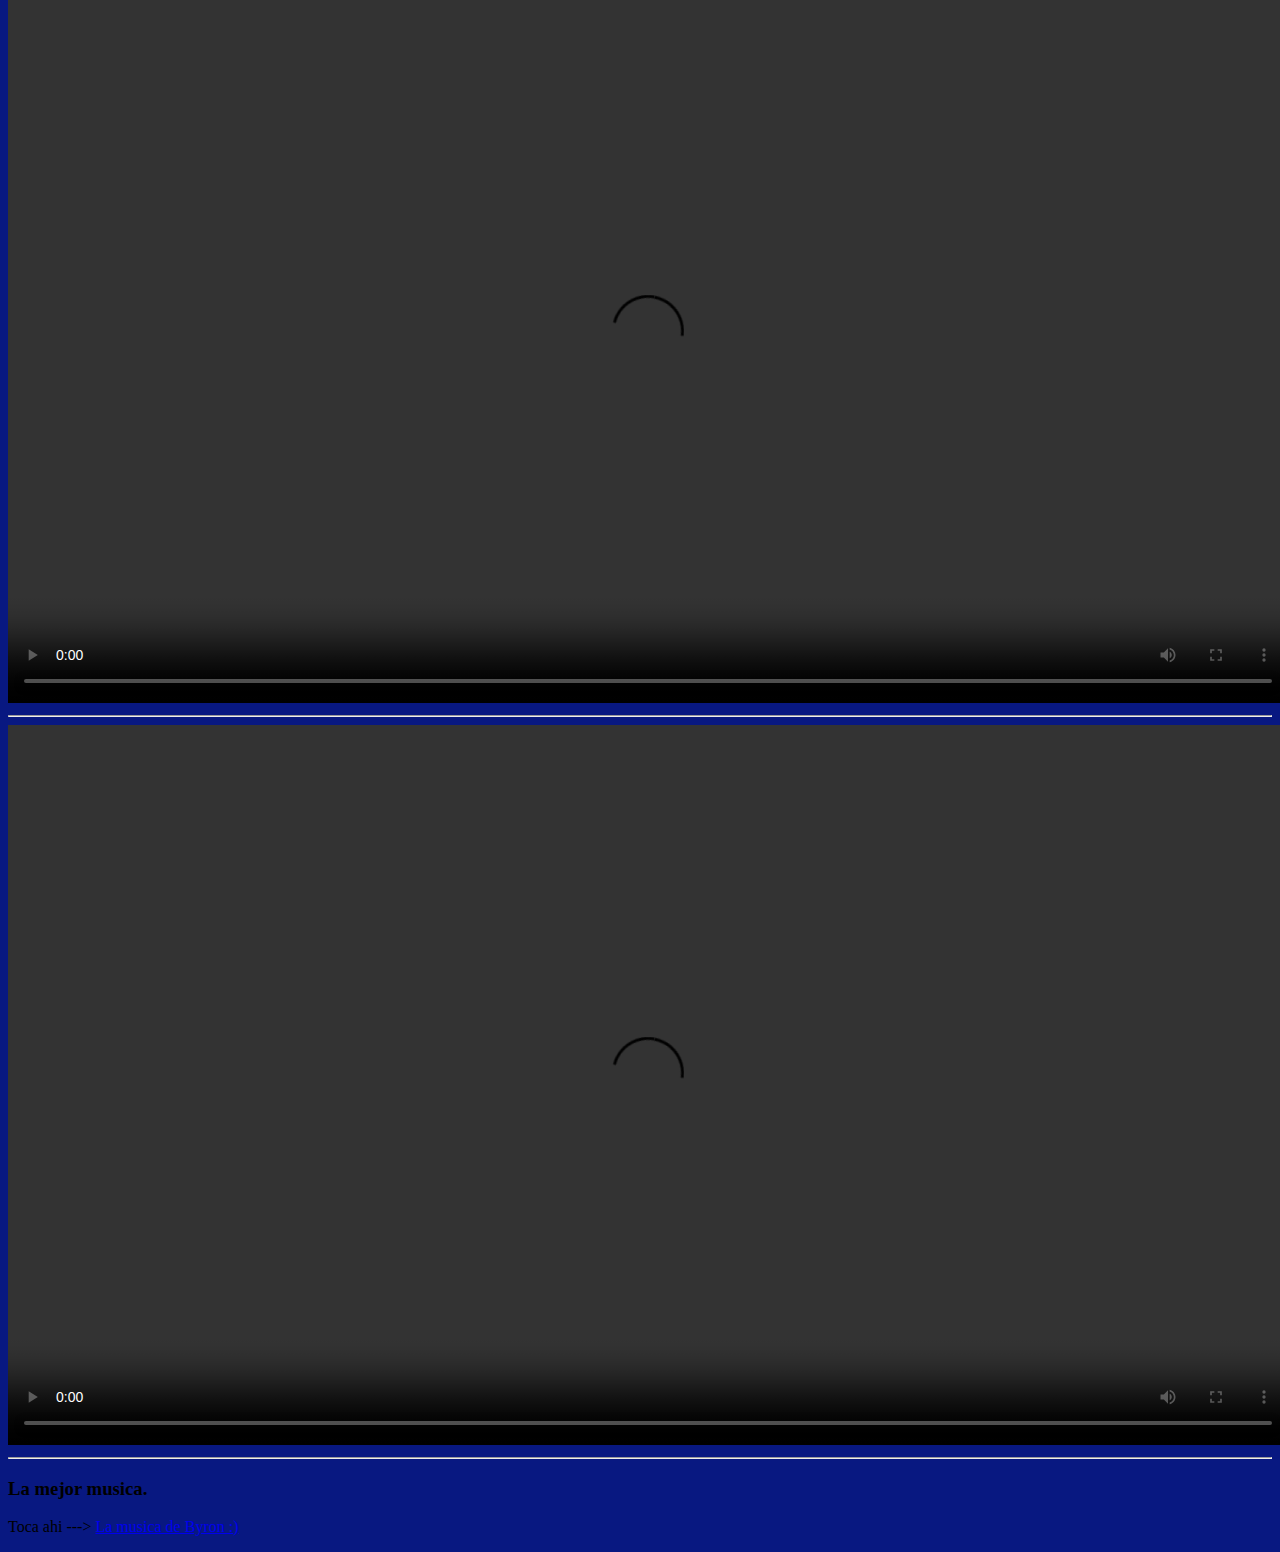
==== commit bceff029: "Update index.html" ====
--- a/index.html
+++ b/index.html
@@ -31,6 +31,13 @@
 		<source src="v3.mp4" type="video/mp4">
 		
 		</video>
+	<hr>
+	<video controls width="1280" height="720">
+
+		<source src="v15.ts" type="video/ts">
+		
+		</video>
+	
 <hr>
 		<video controls width="1280" height="1280">
 
@@ -43,6 +50,12 @@
 				<source src="v5.mp4" type="video/mp4">
 				
 				</video>
+	<hr>
+	<video controls width="1280" height="720">
+
+		<source src="v16.ts" type="video/ts">
+		
+		</video>
 	<hr>
 	<video controls width="1280" height="720">
 
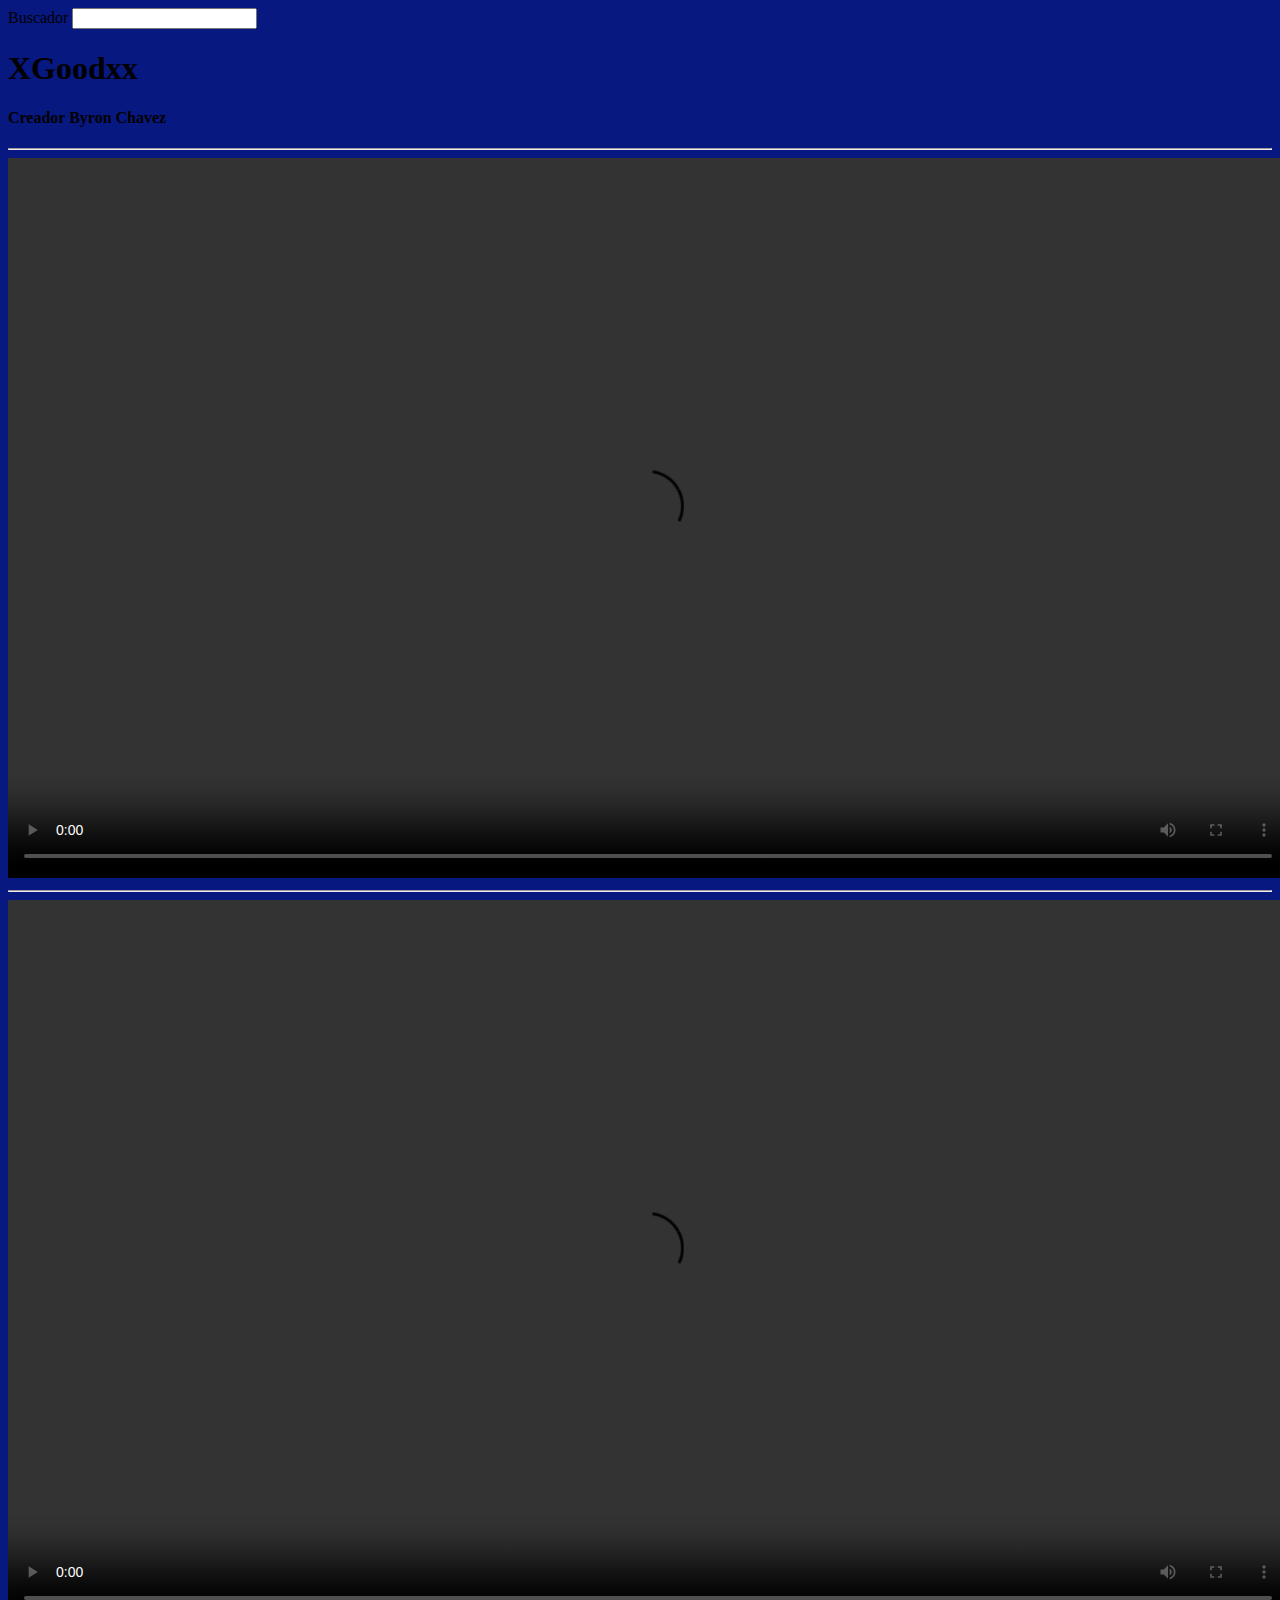
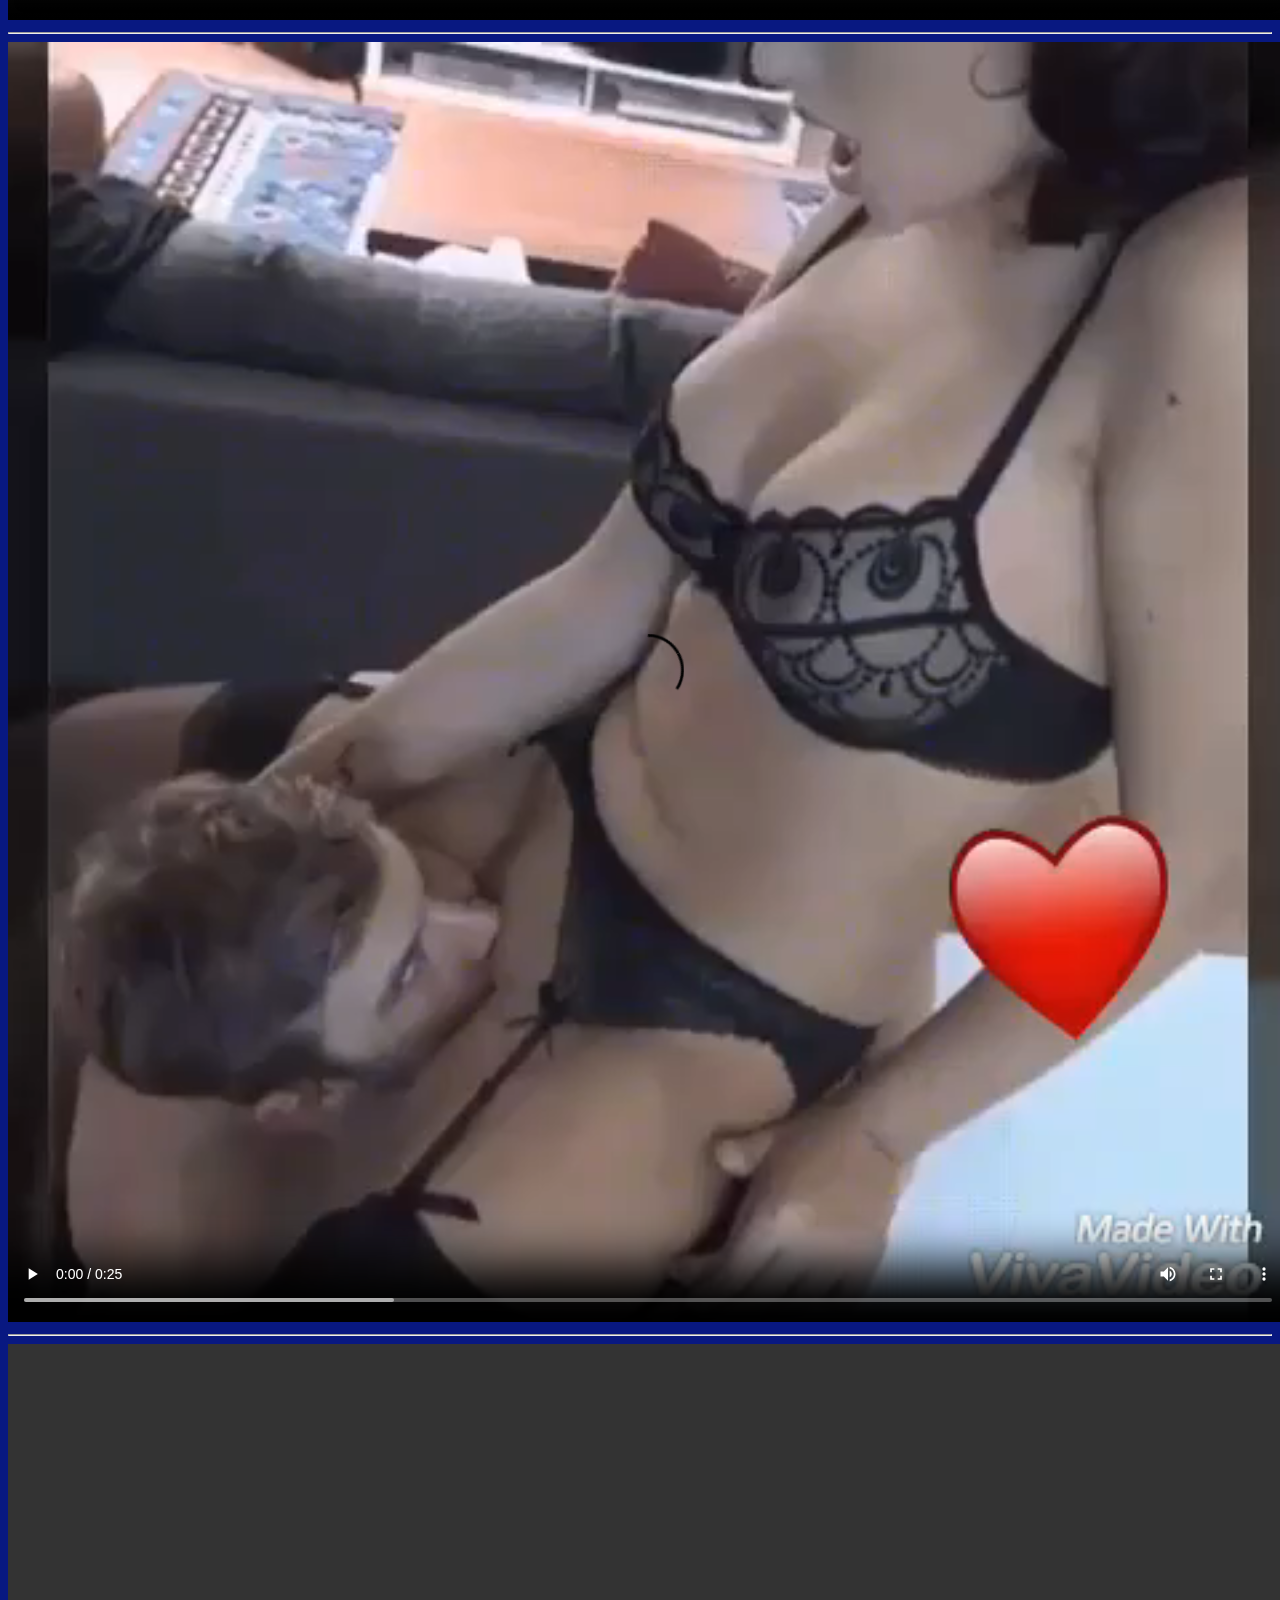
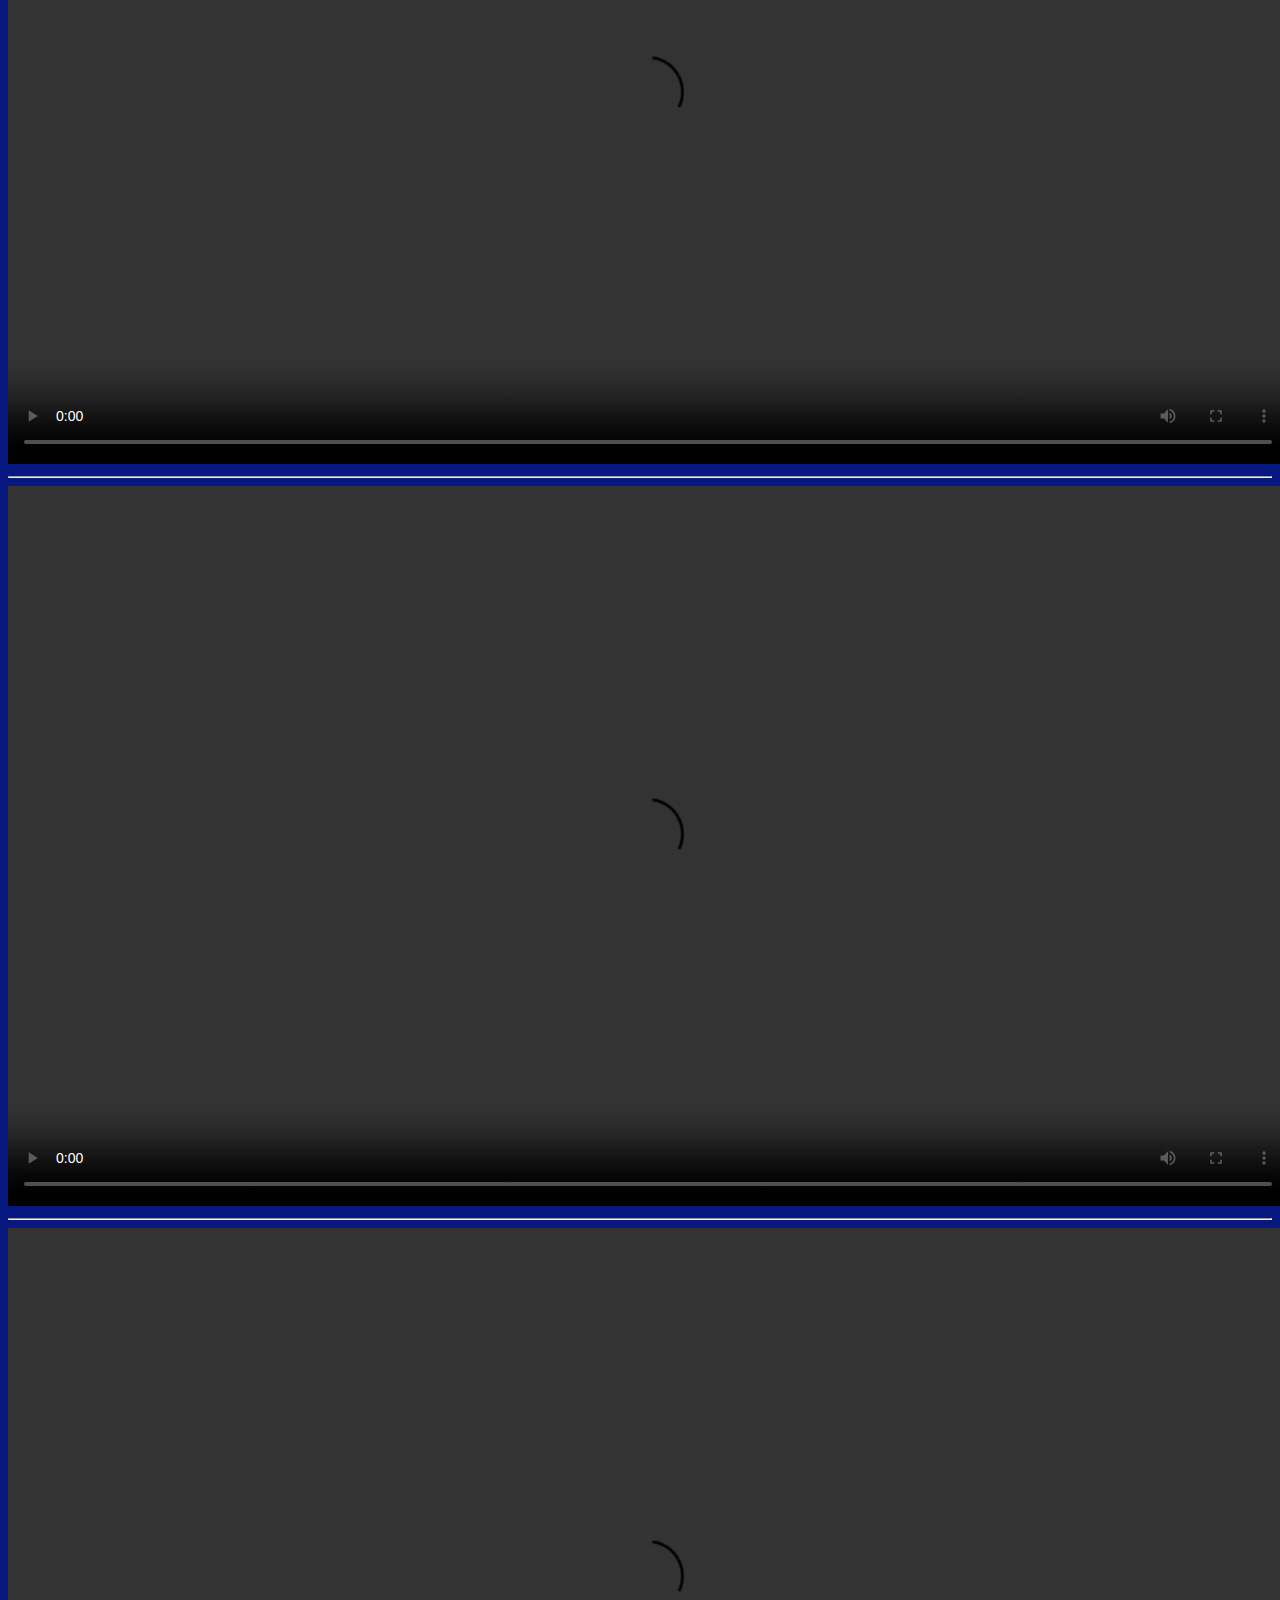
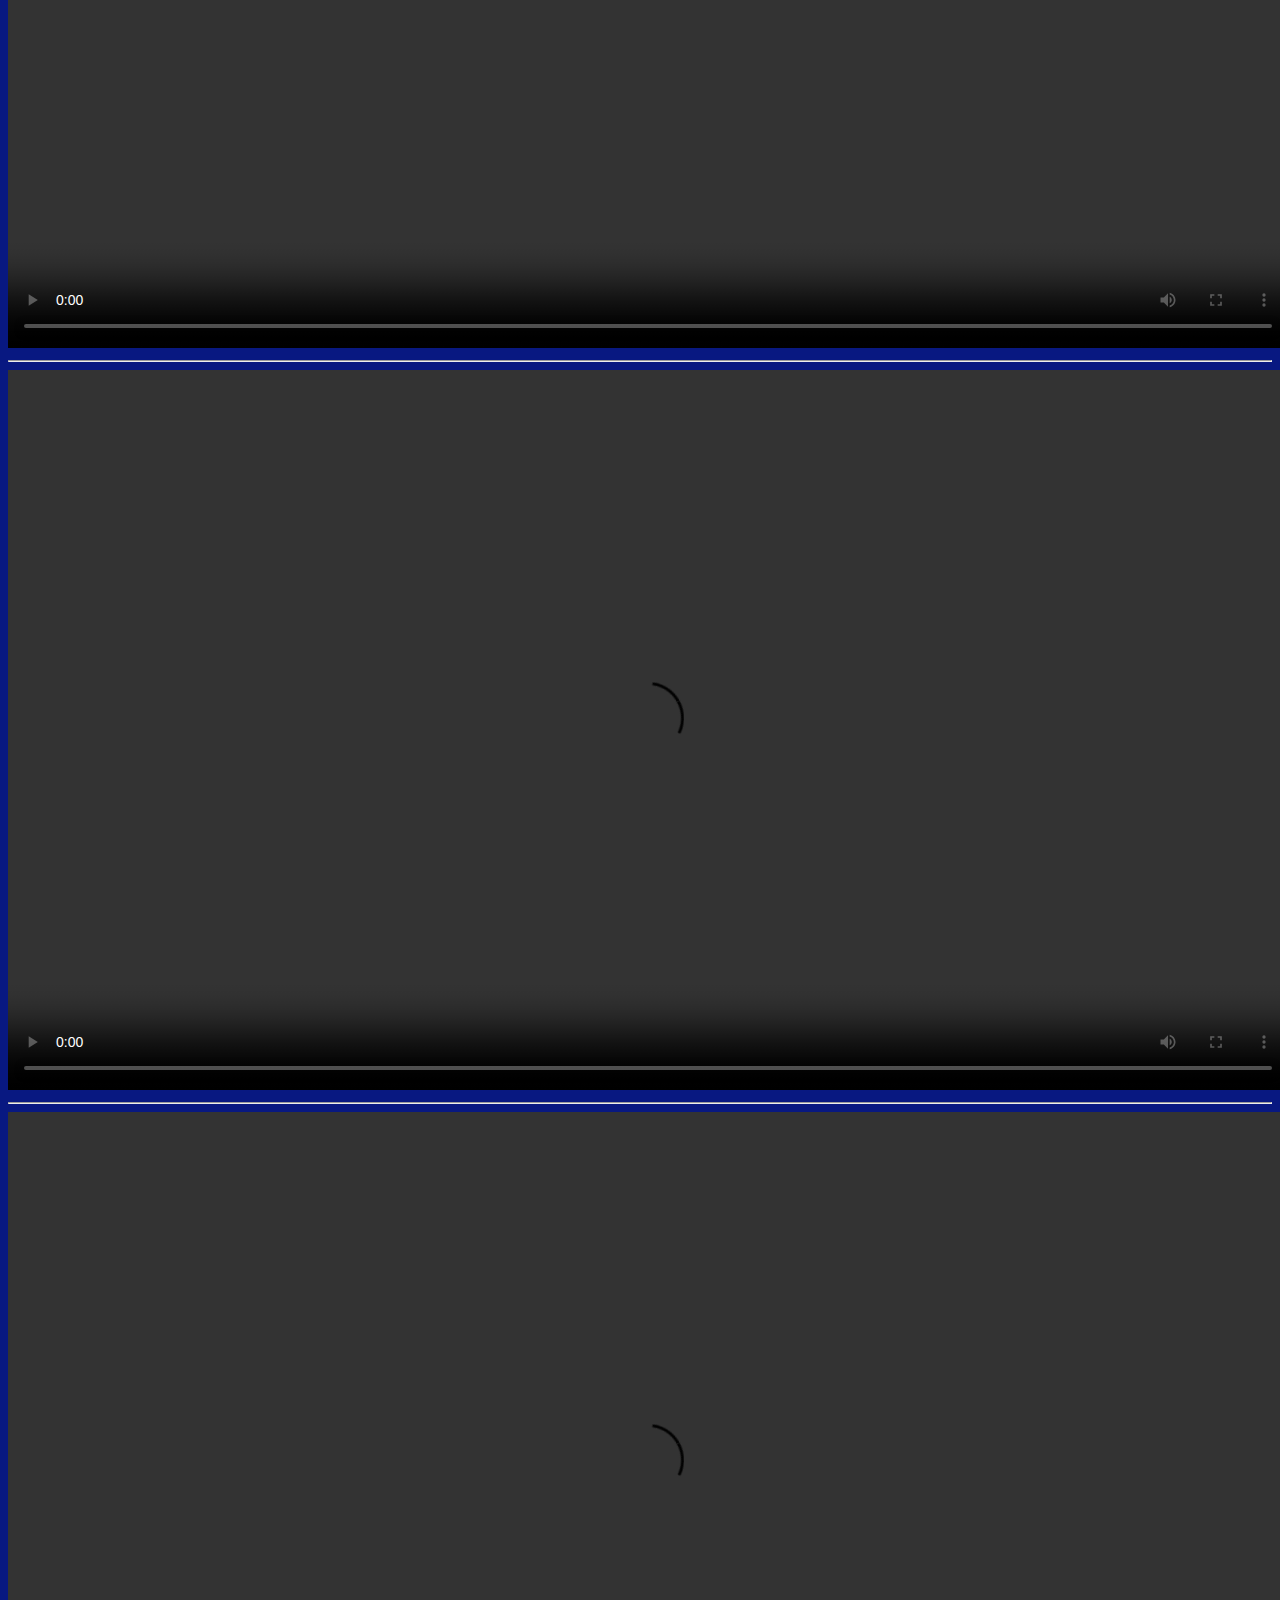
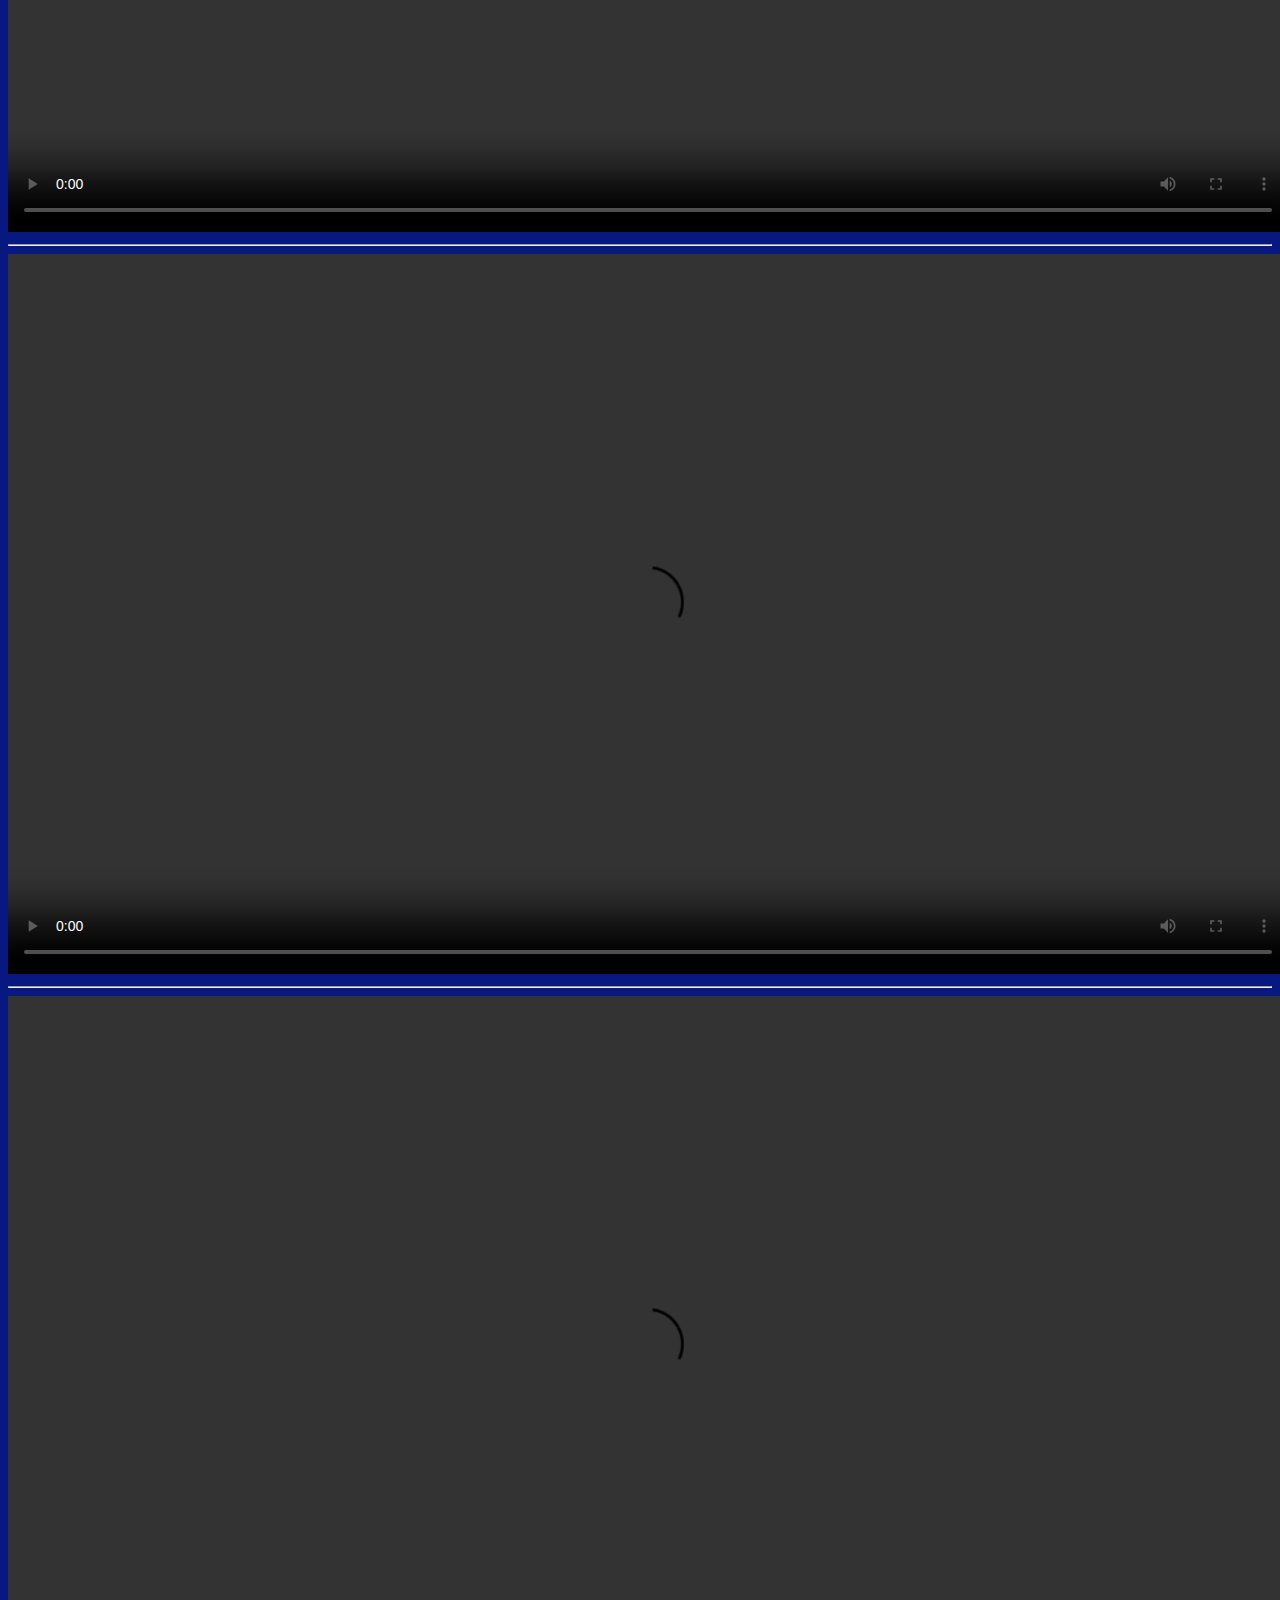
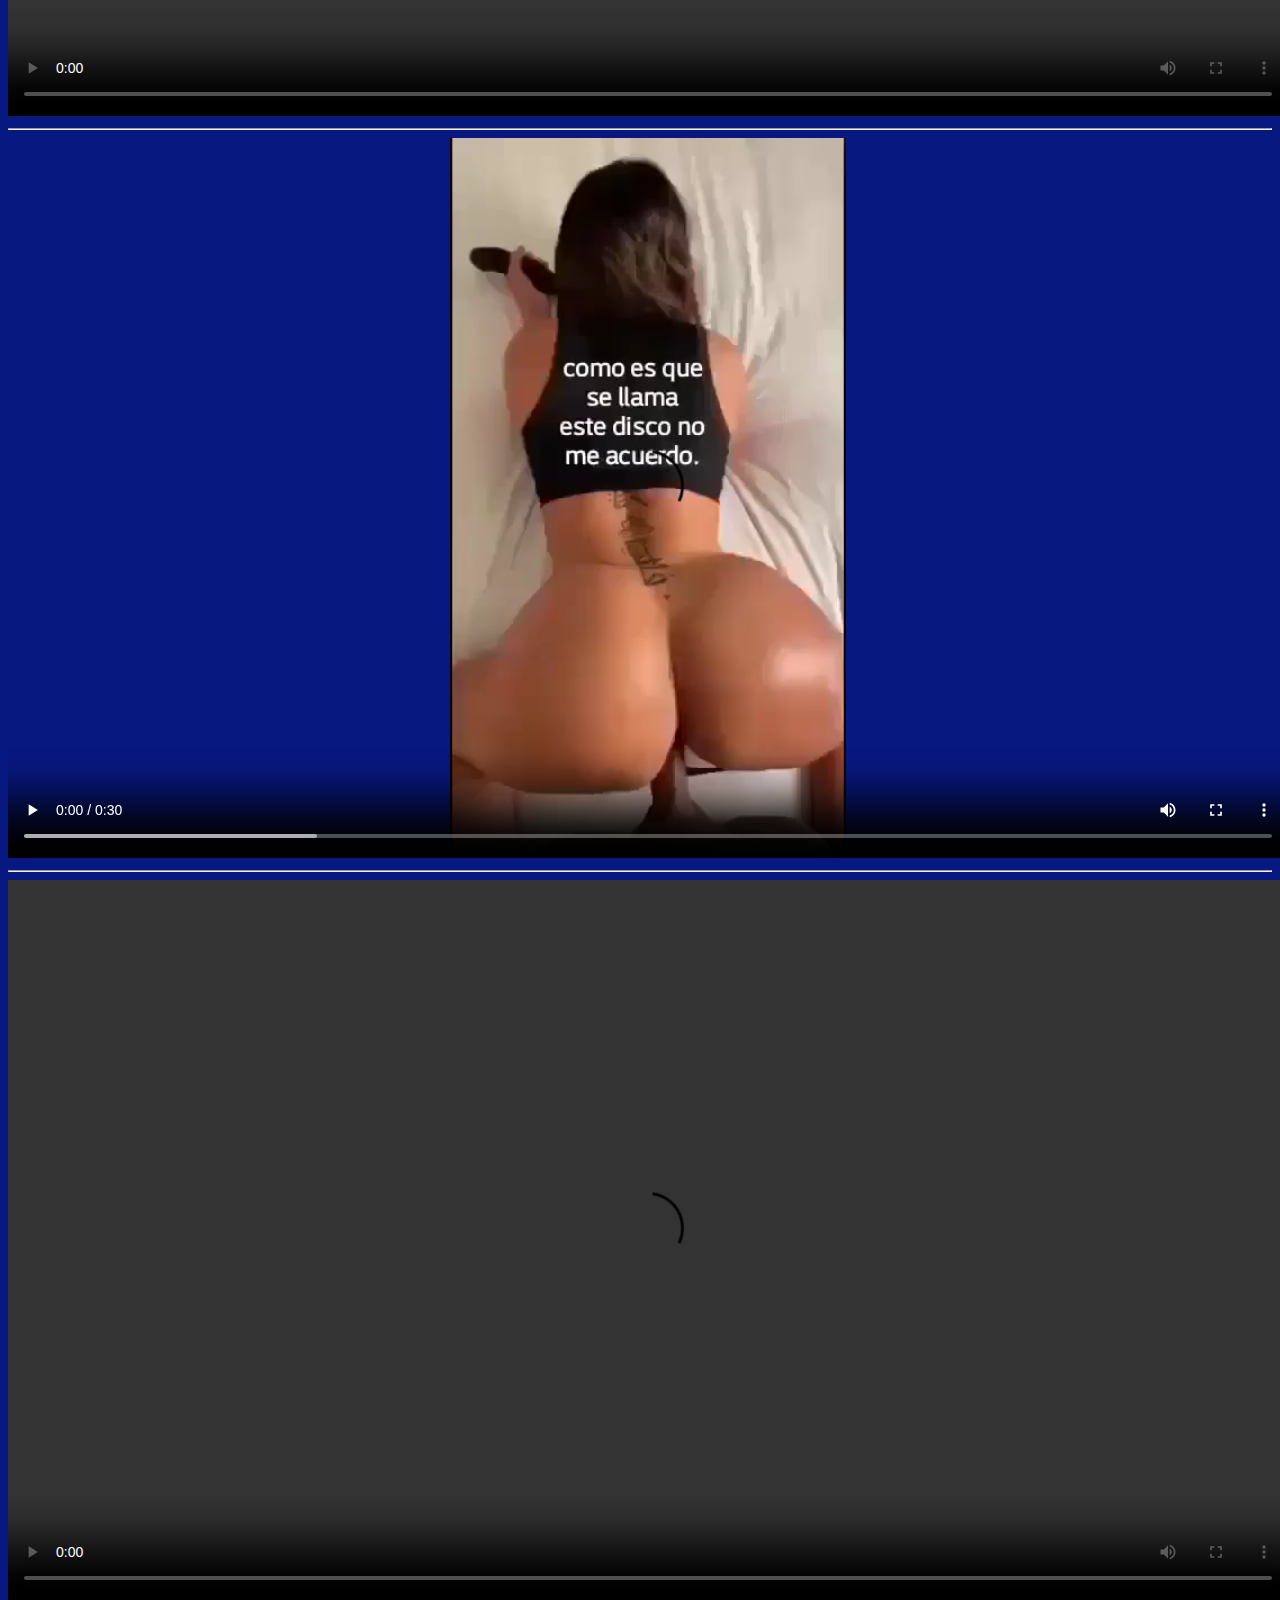
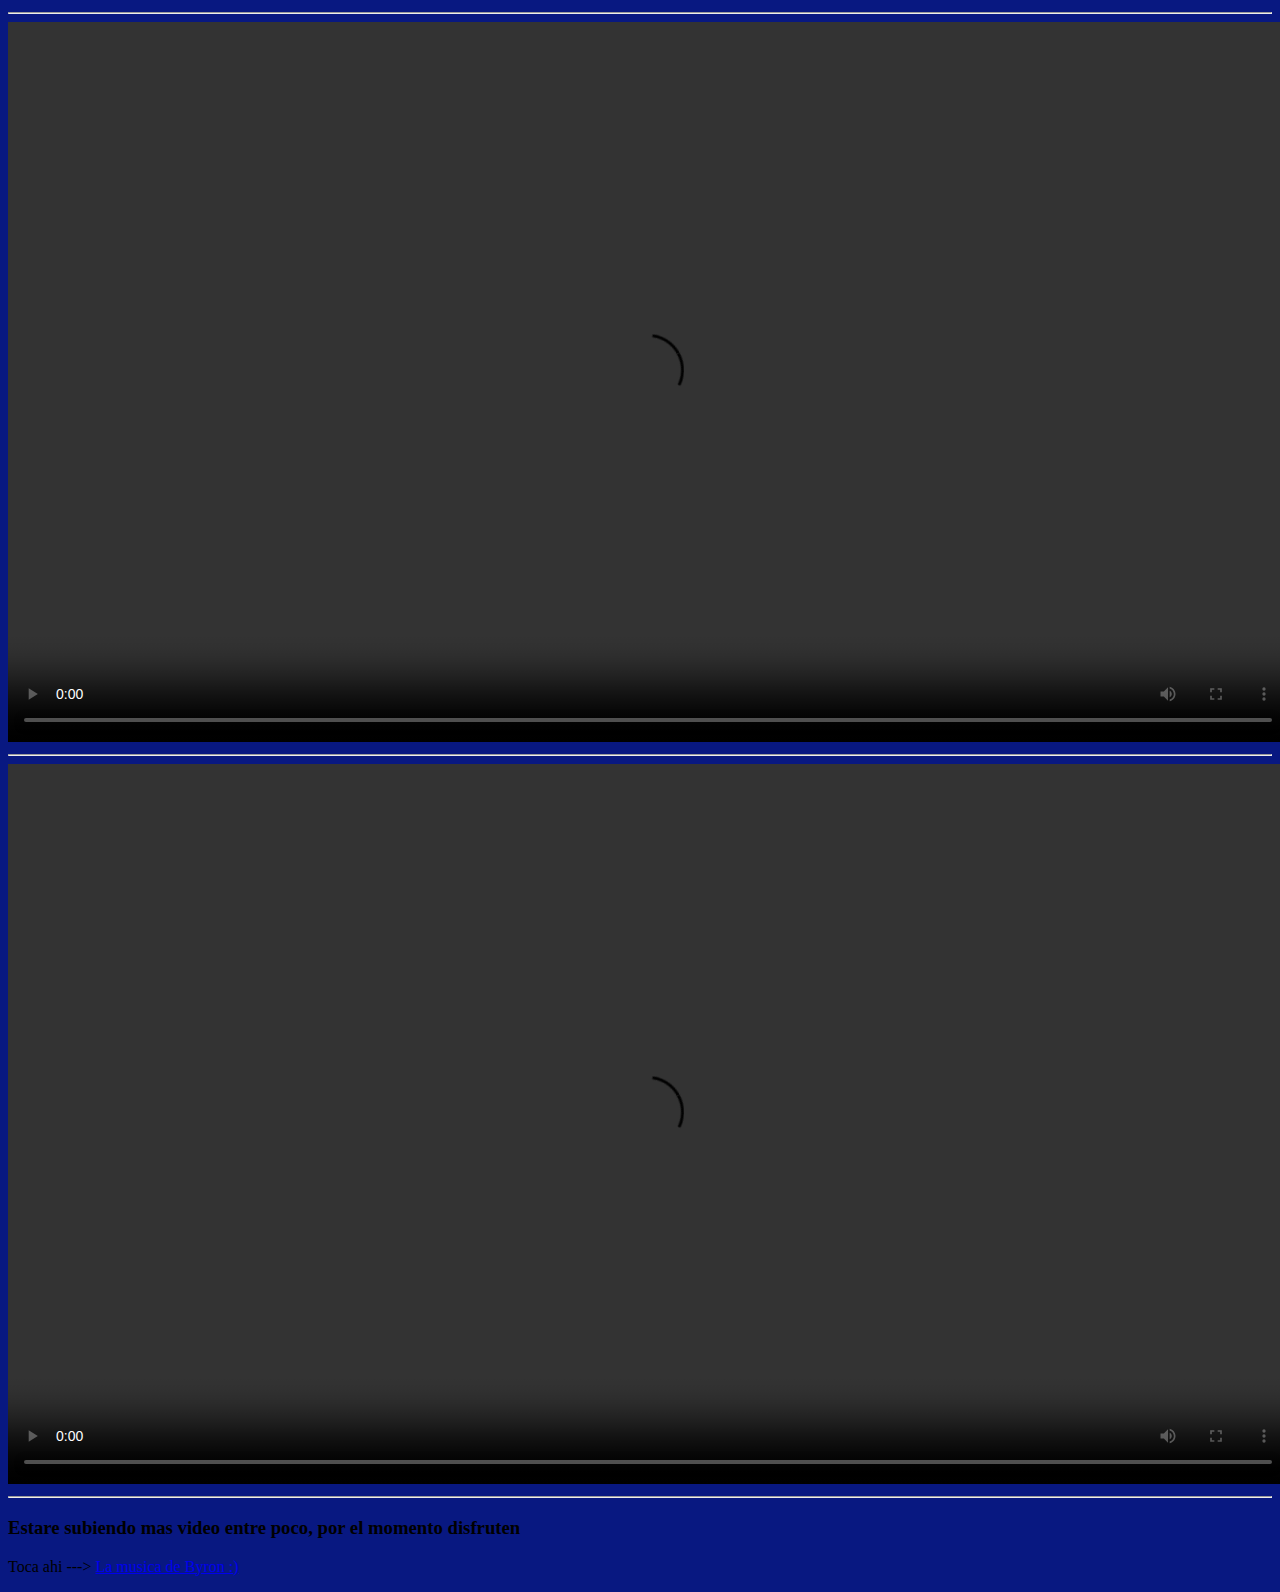
==== commit 9a4d9b96: "Update index.html" ====
--- a/index.html
+++ b/index.html
@@ -24,6 +24,7 @@
 
 
 	<h1 >XGoodxx</h1>
+	<h4>Creador Byron Chavez </h4>
 	<hr>
 
 	<video controls width="1280" height="720">
@@ -112,7 +113,7 @@
 				</video>
 	<hr>
 	
-<h3>La mejor musica.</h3>
+<h3>Estare subiendo mas video entre poco, por el momento disfruten</h3>
 
 <p> Toca ahi ---> <a href="https://www.youtube.com/watch?v=Y7a_s5OCD5A">La musica de Byron :)</a></p
 
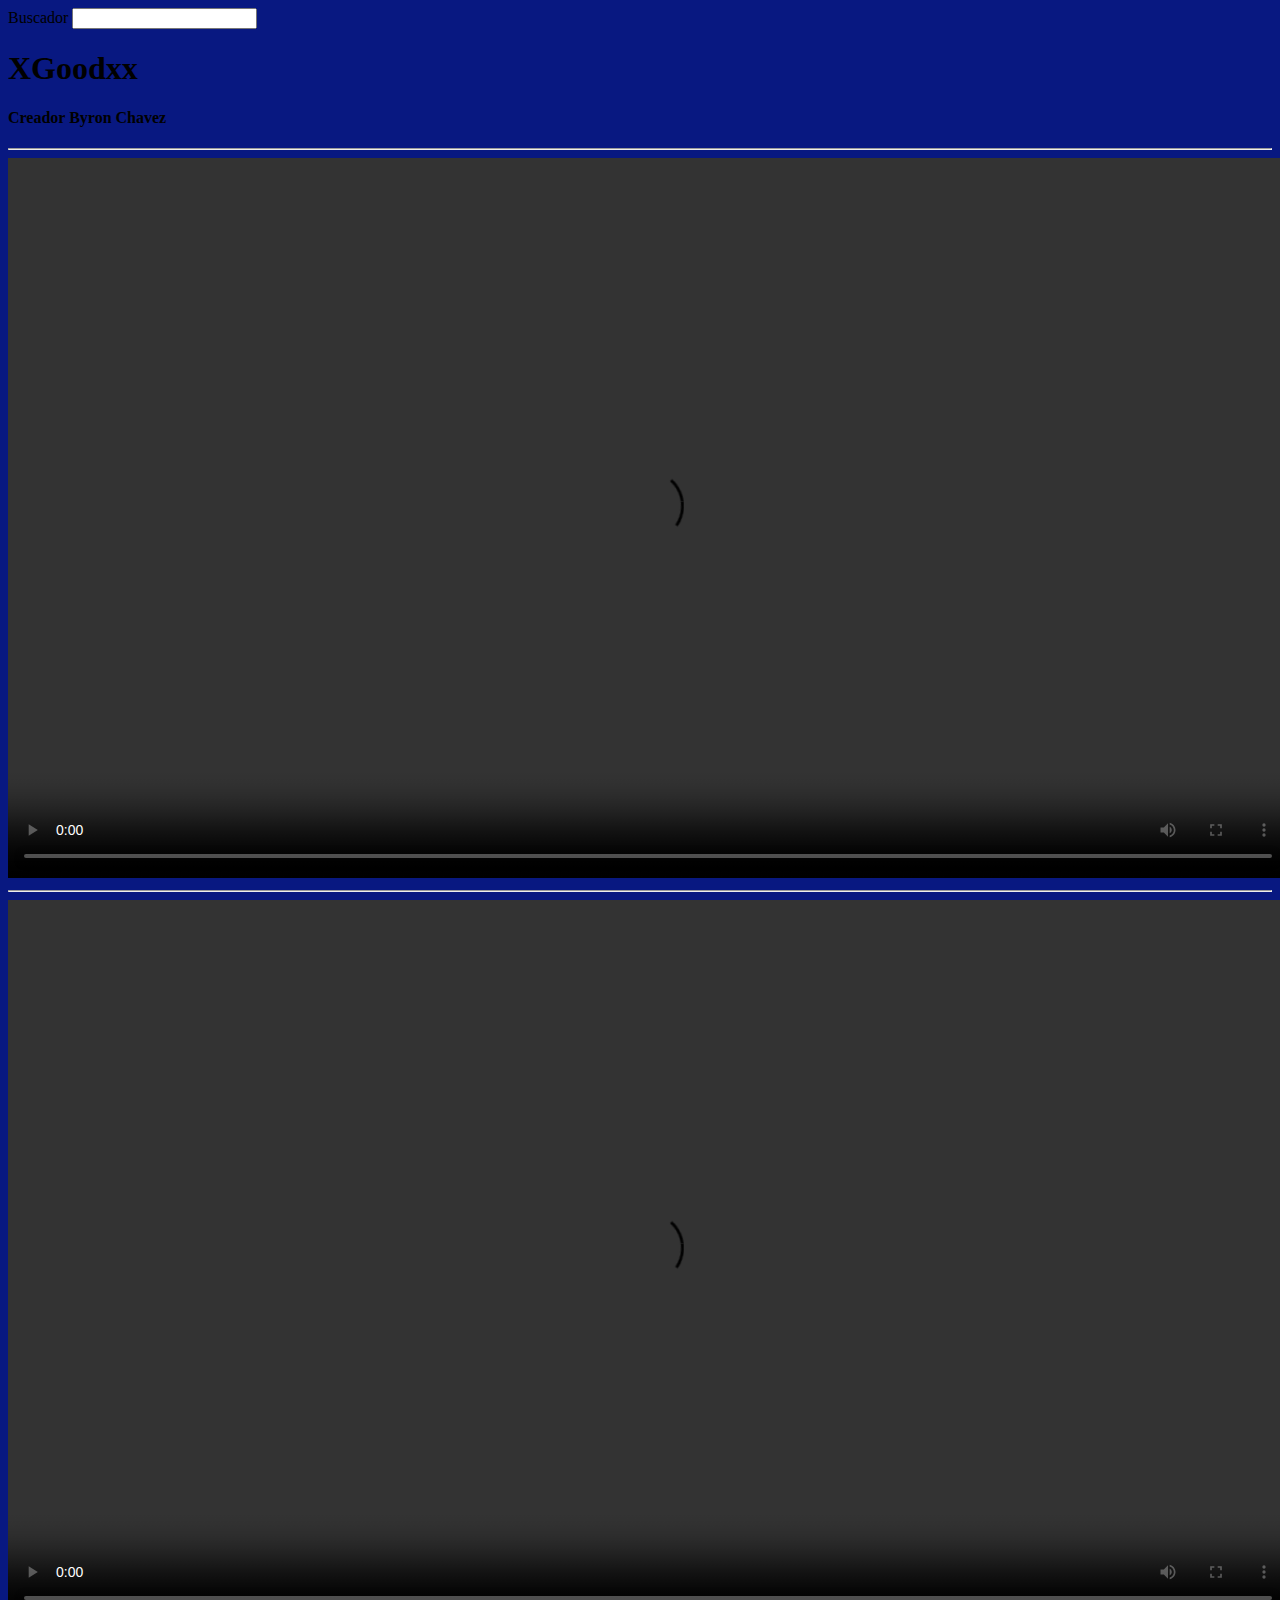
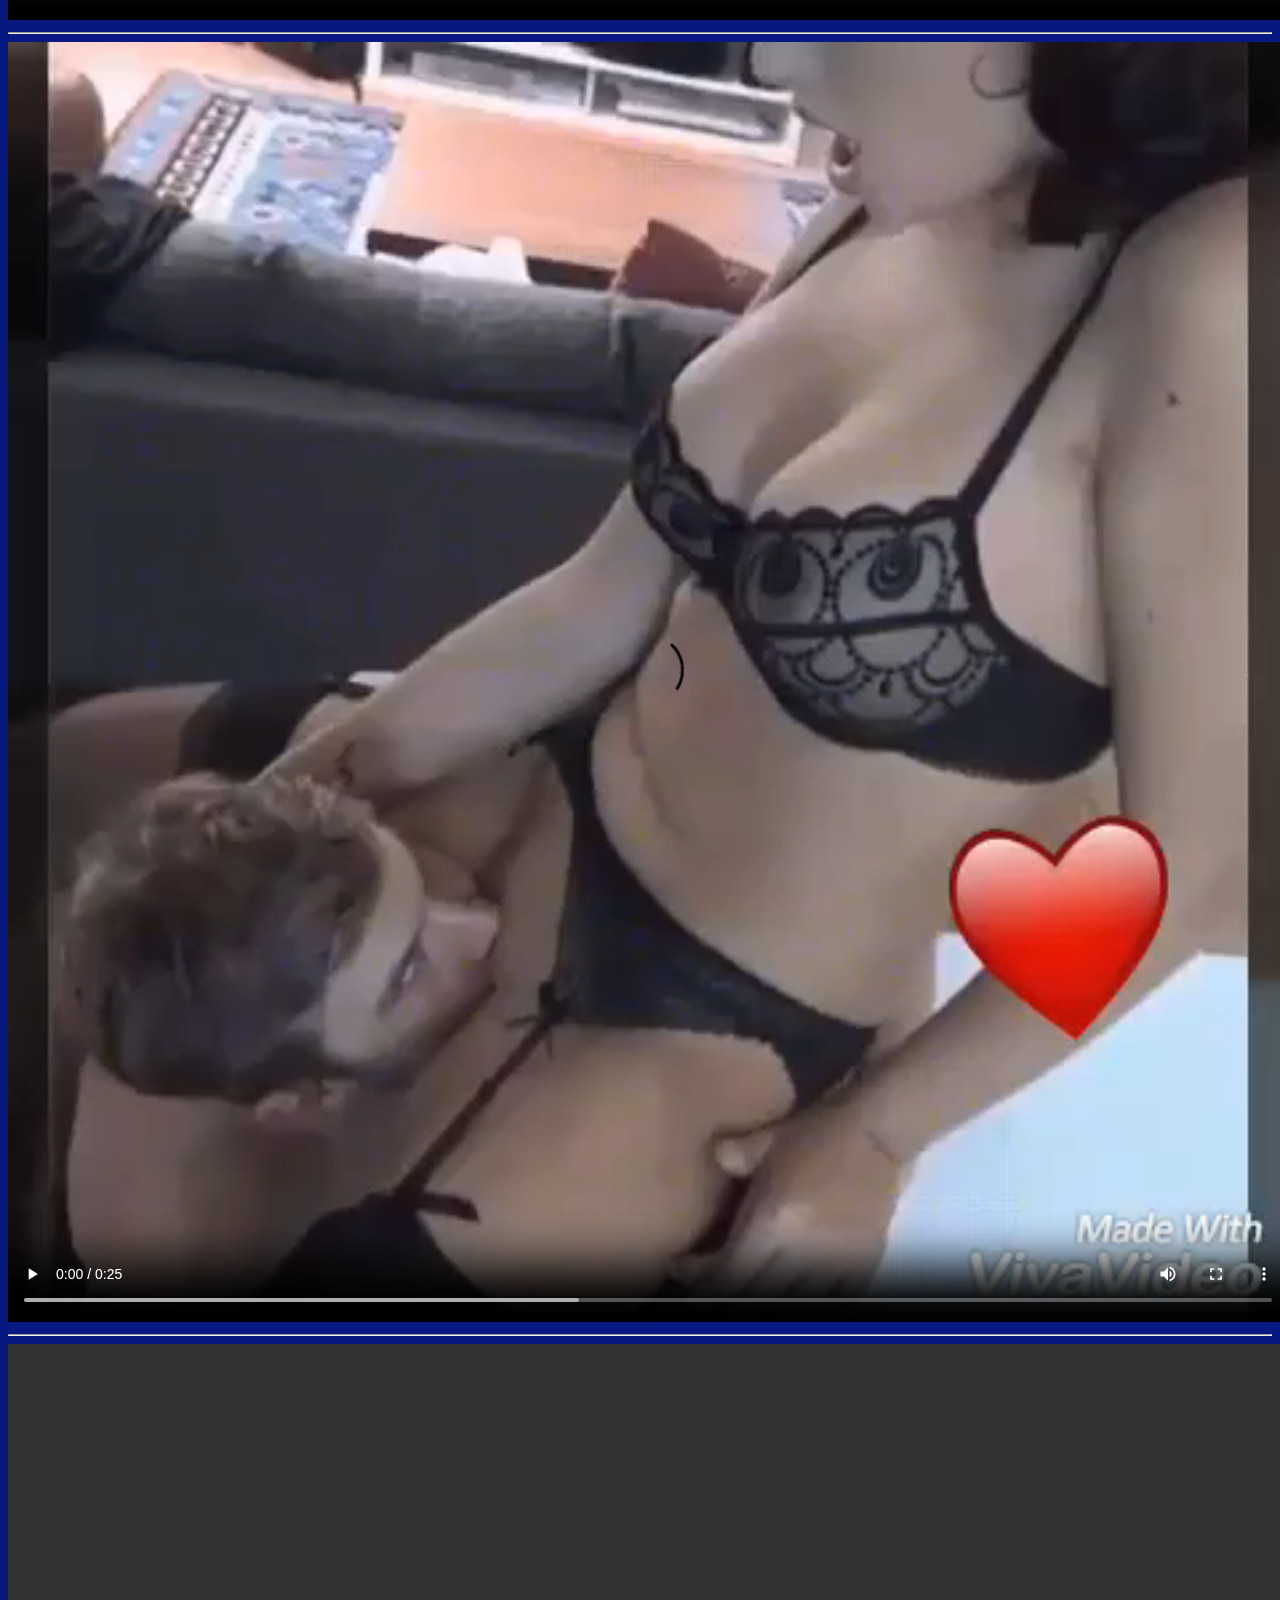
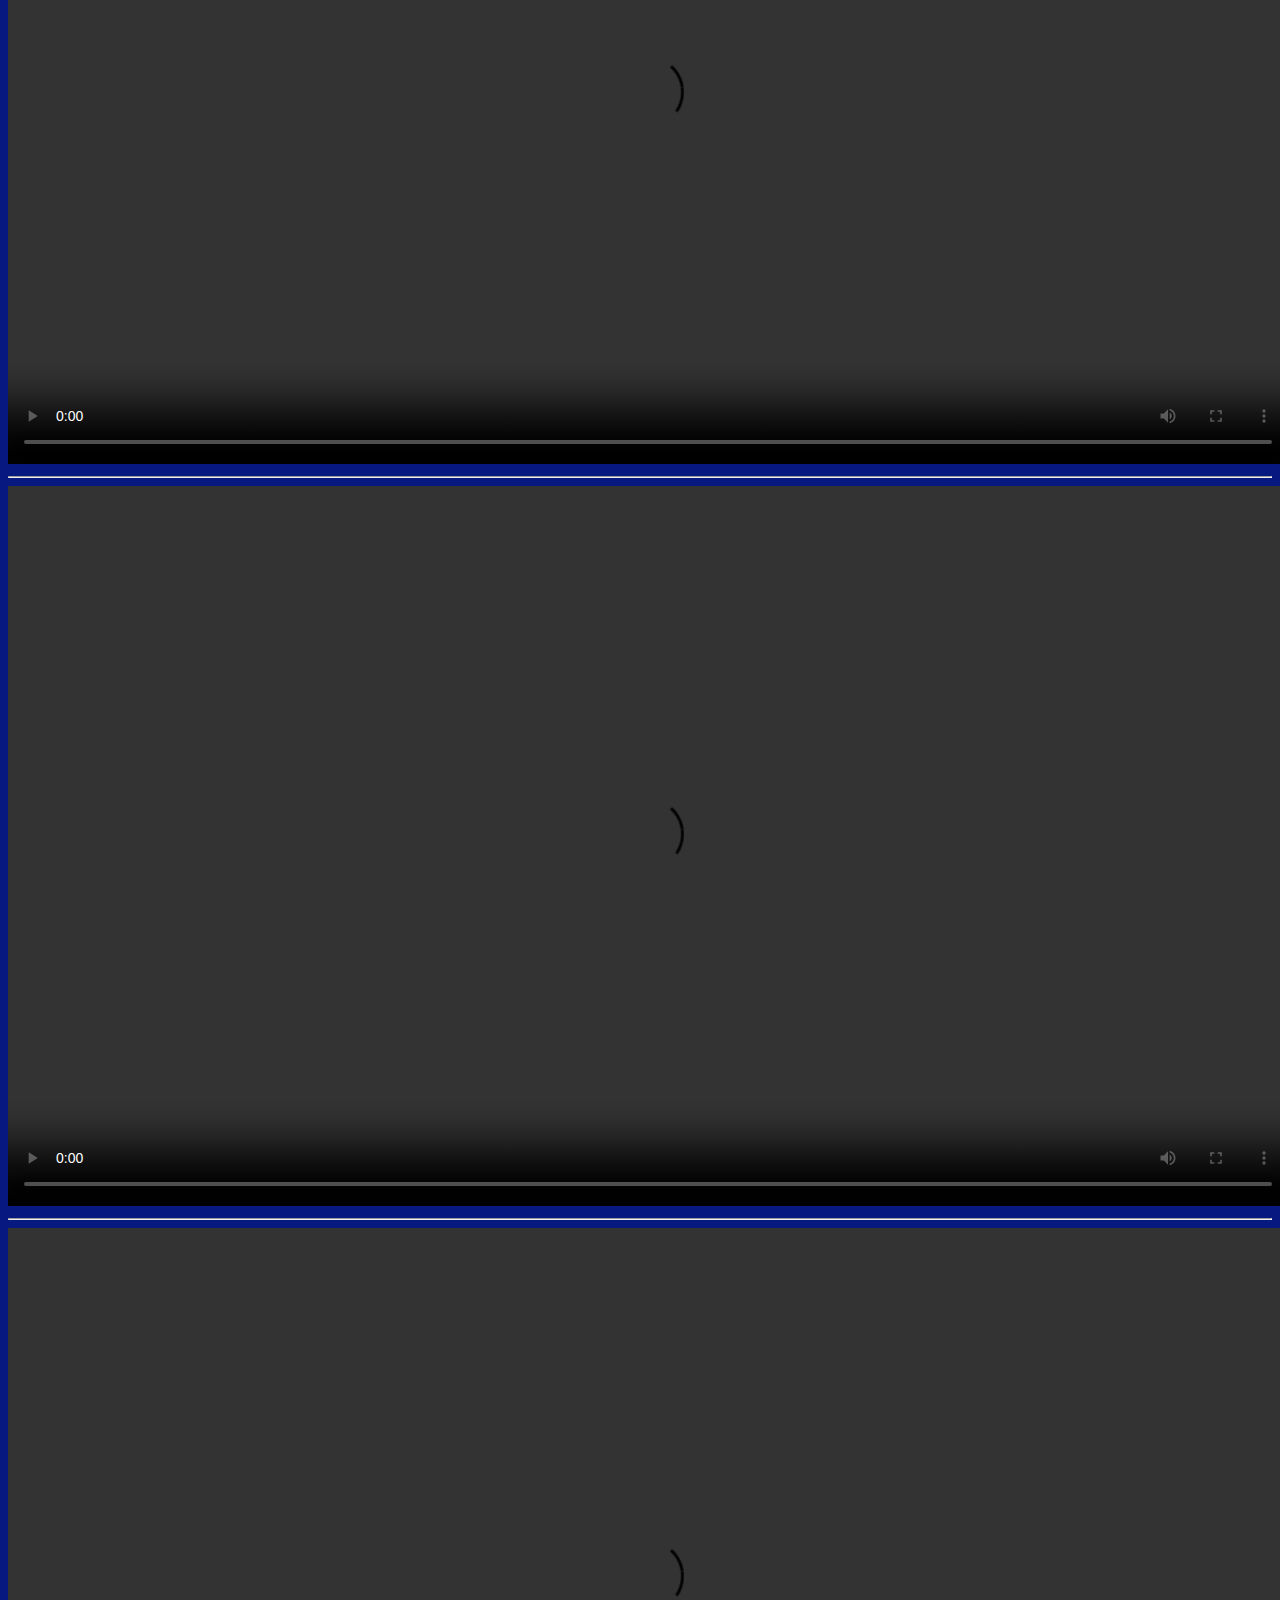
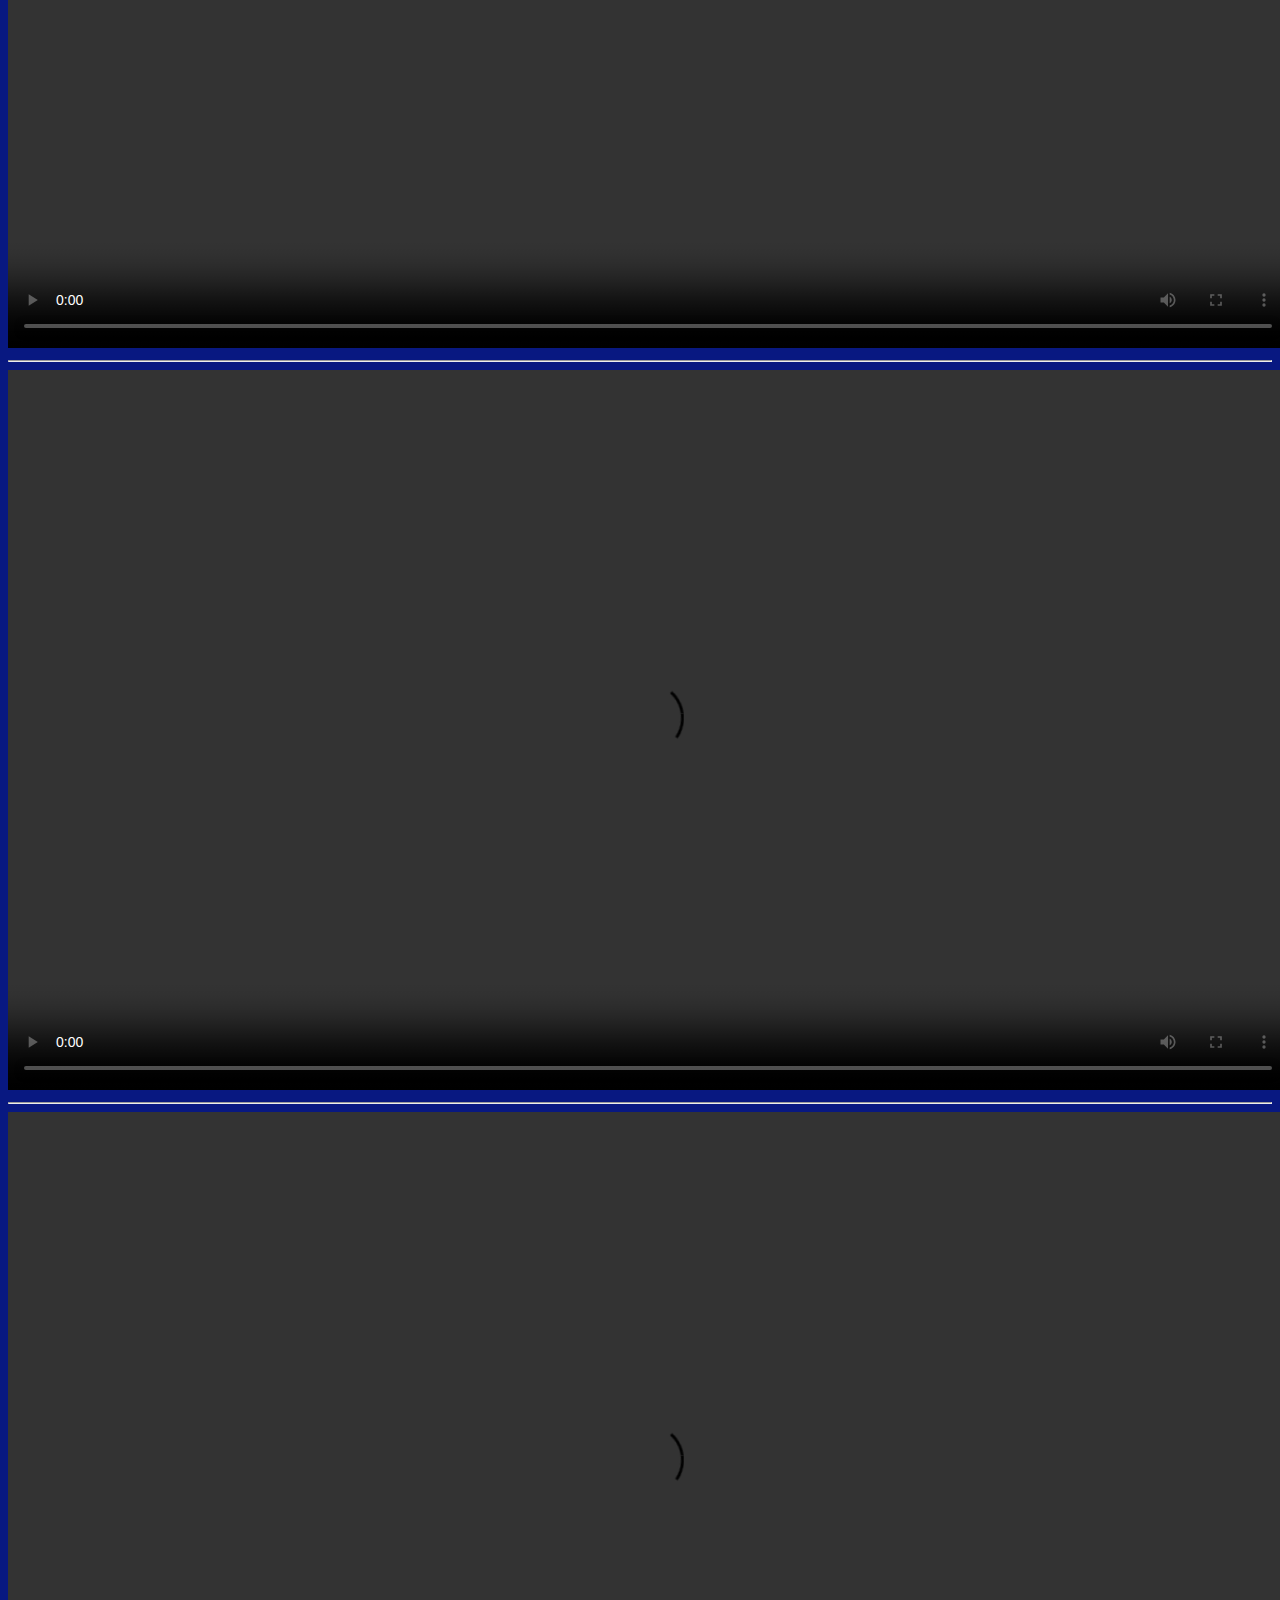
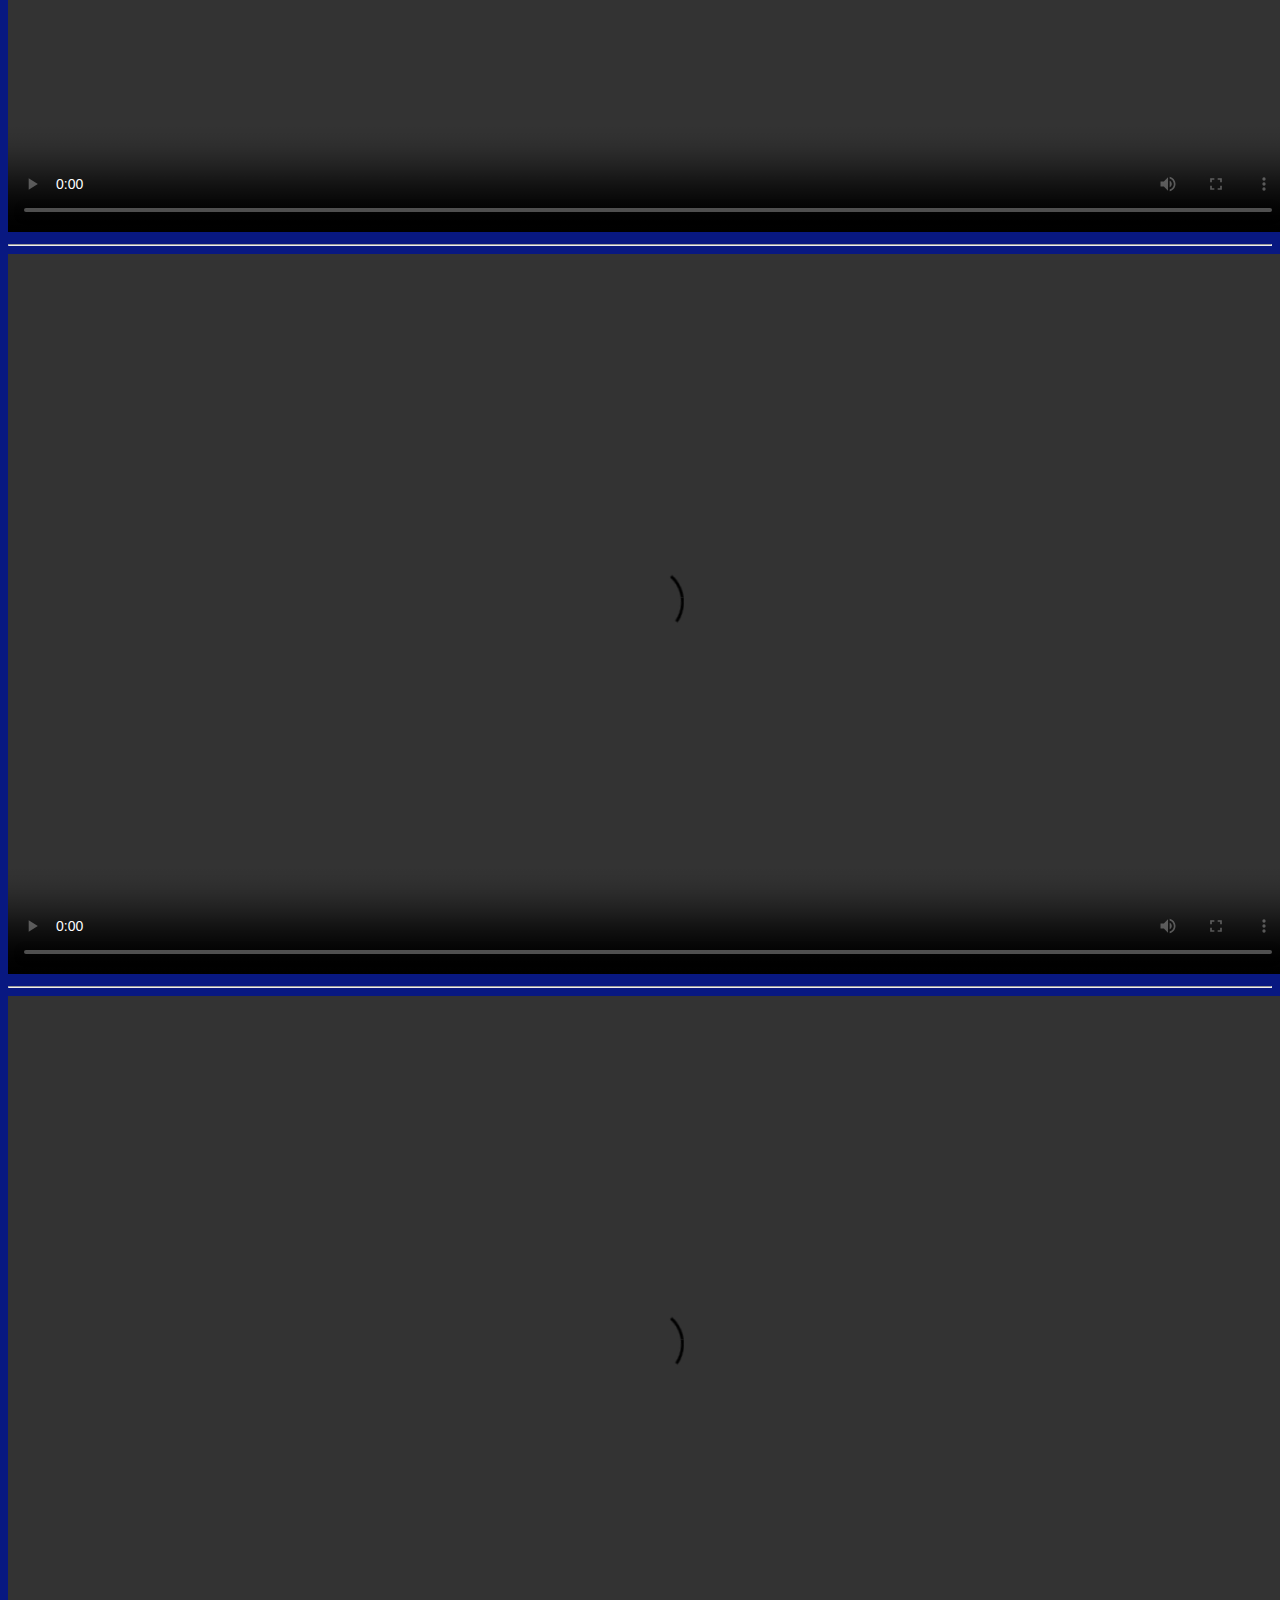
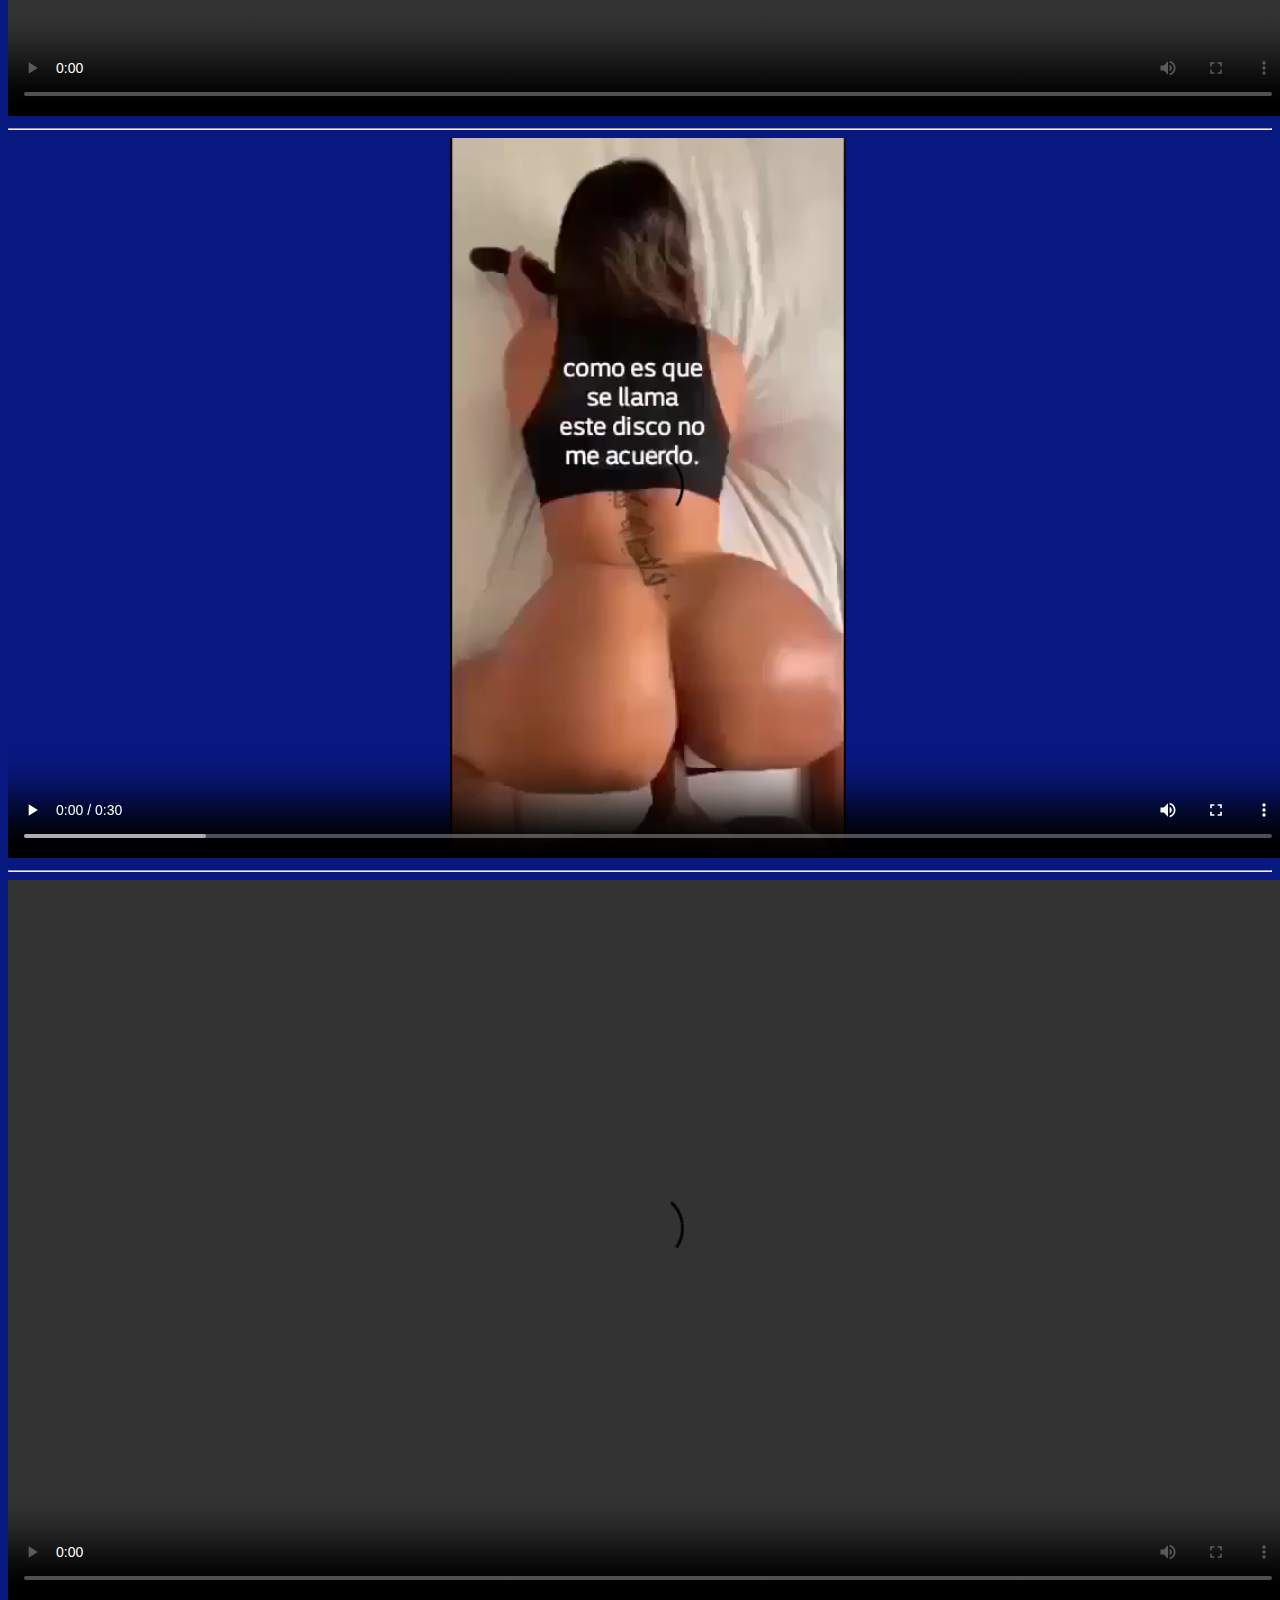
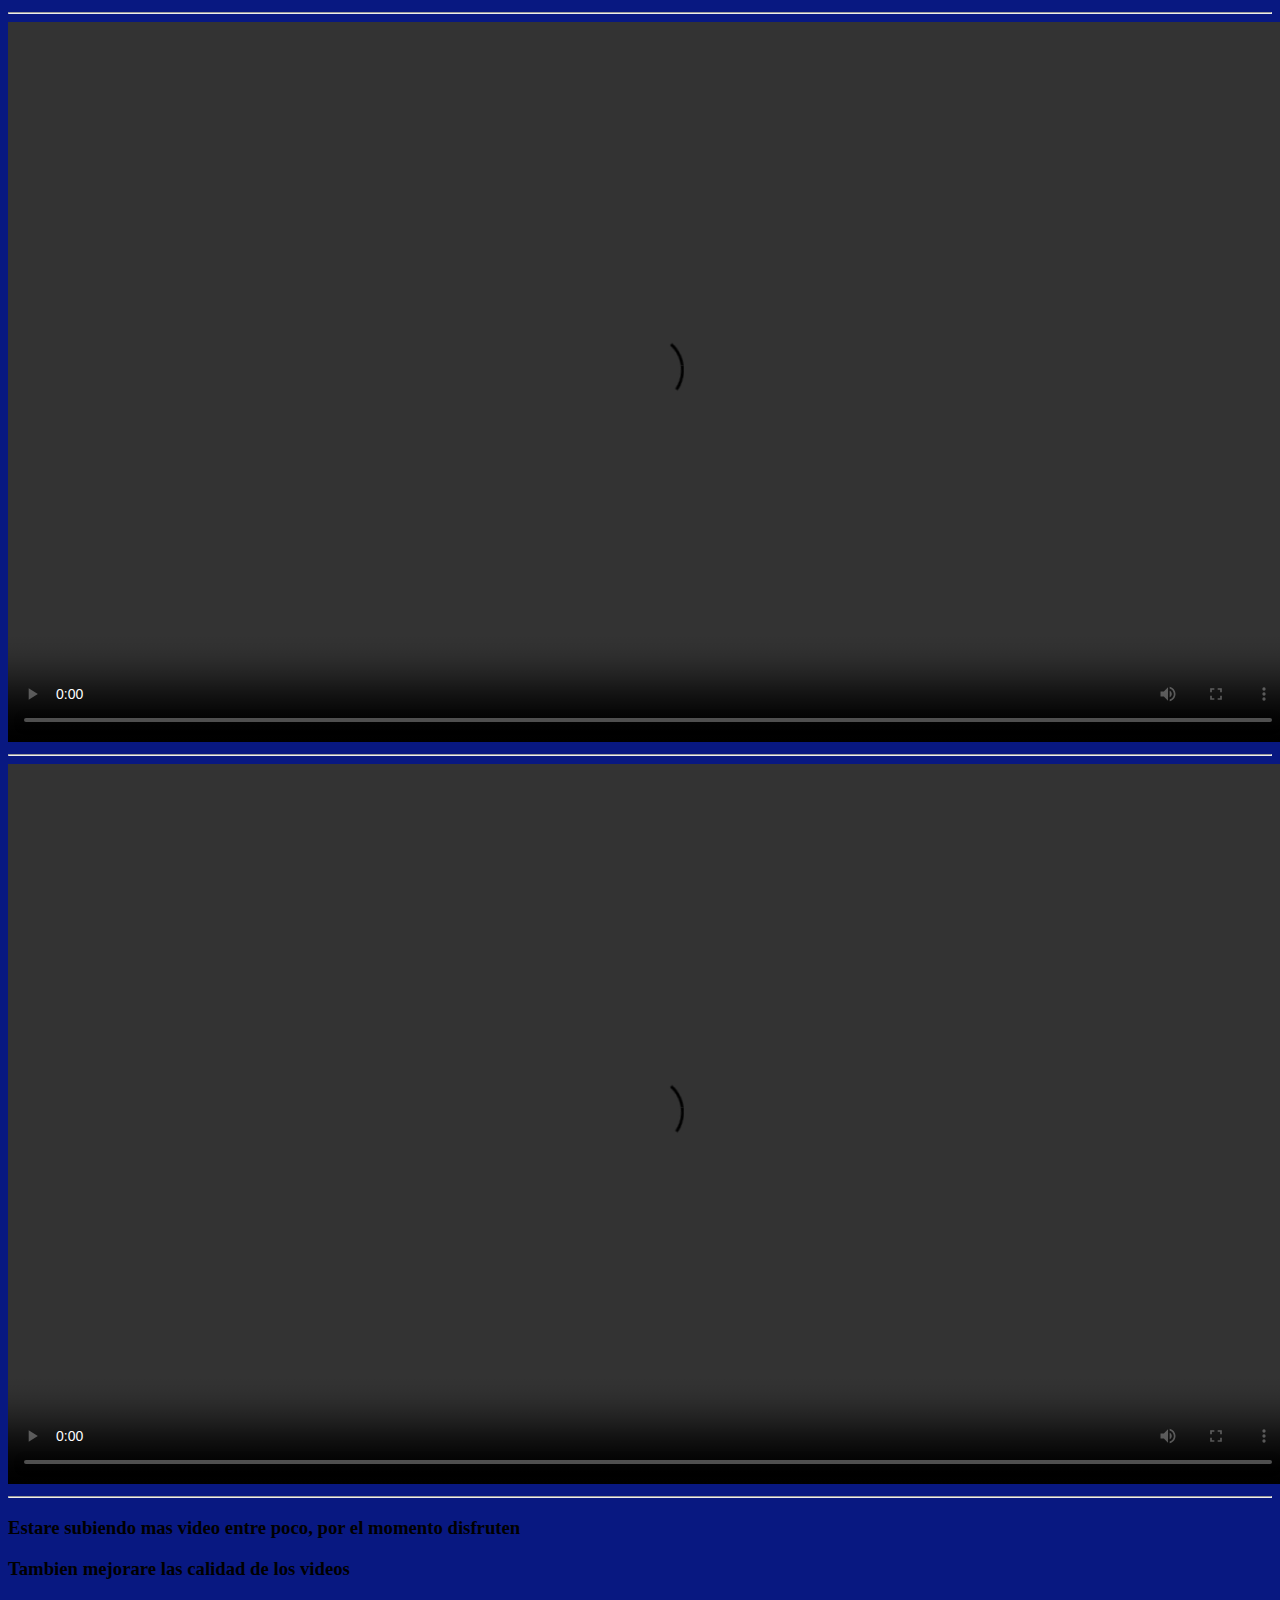
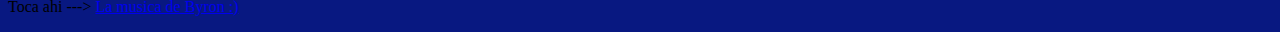
==== commit 8e7777b0: "Update index.html" ====
--- a/index.html
+++ b/index.html
@@ -114,6 +114,7 @@
 	<hr>
 	
 <h3>Estare subiendo mas video entre poco, por el momento disfruten</h3>
+	<h3>Tambien mejorare las calidad de los videos</h3>
 
 <p> Toca ahi ---> <a href="https://www.youtube.com/watch?v=Y7a_s5OCD5A">La musica de Byron :)</a></p
 
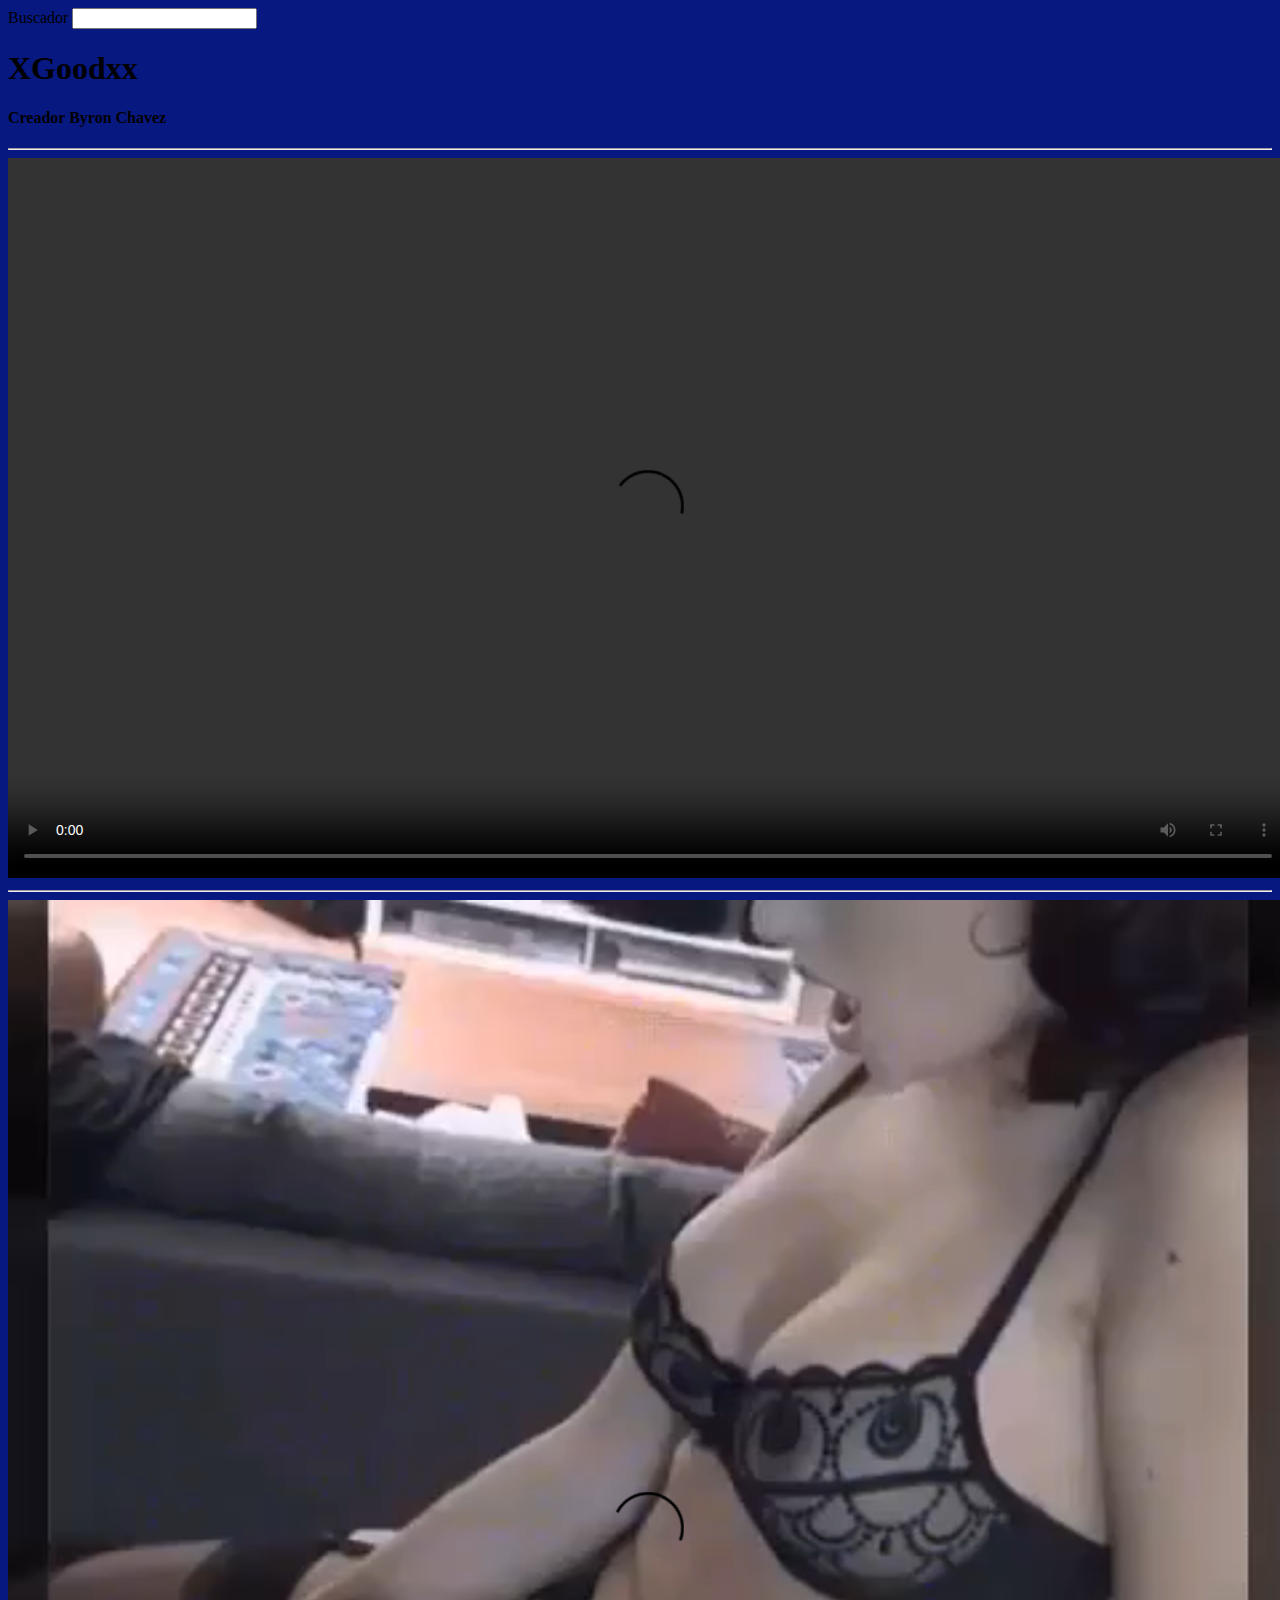
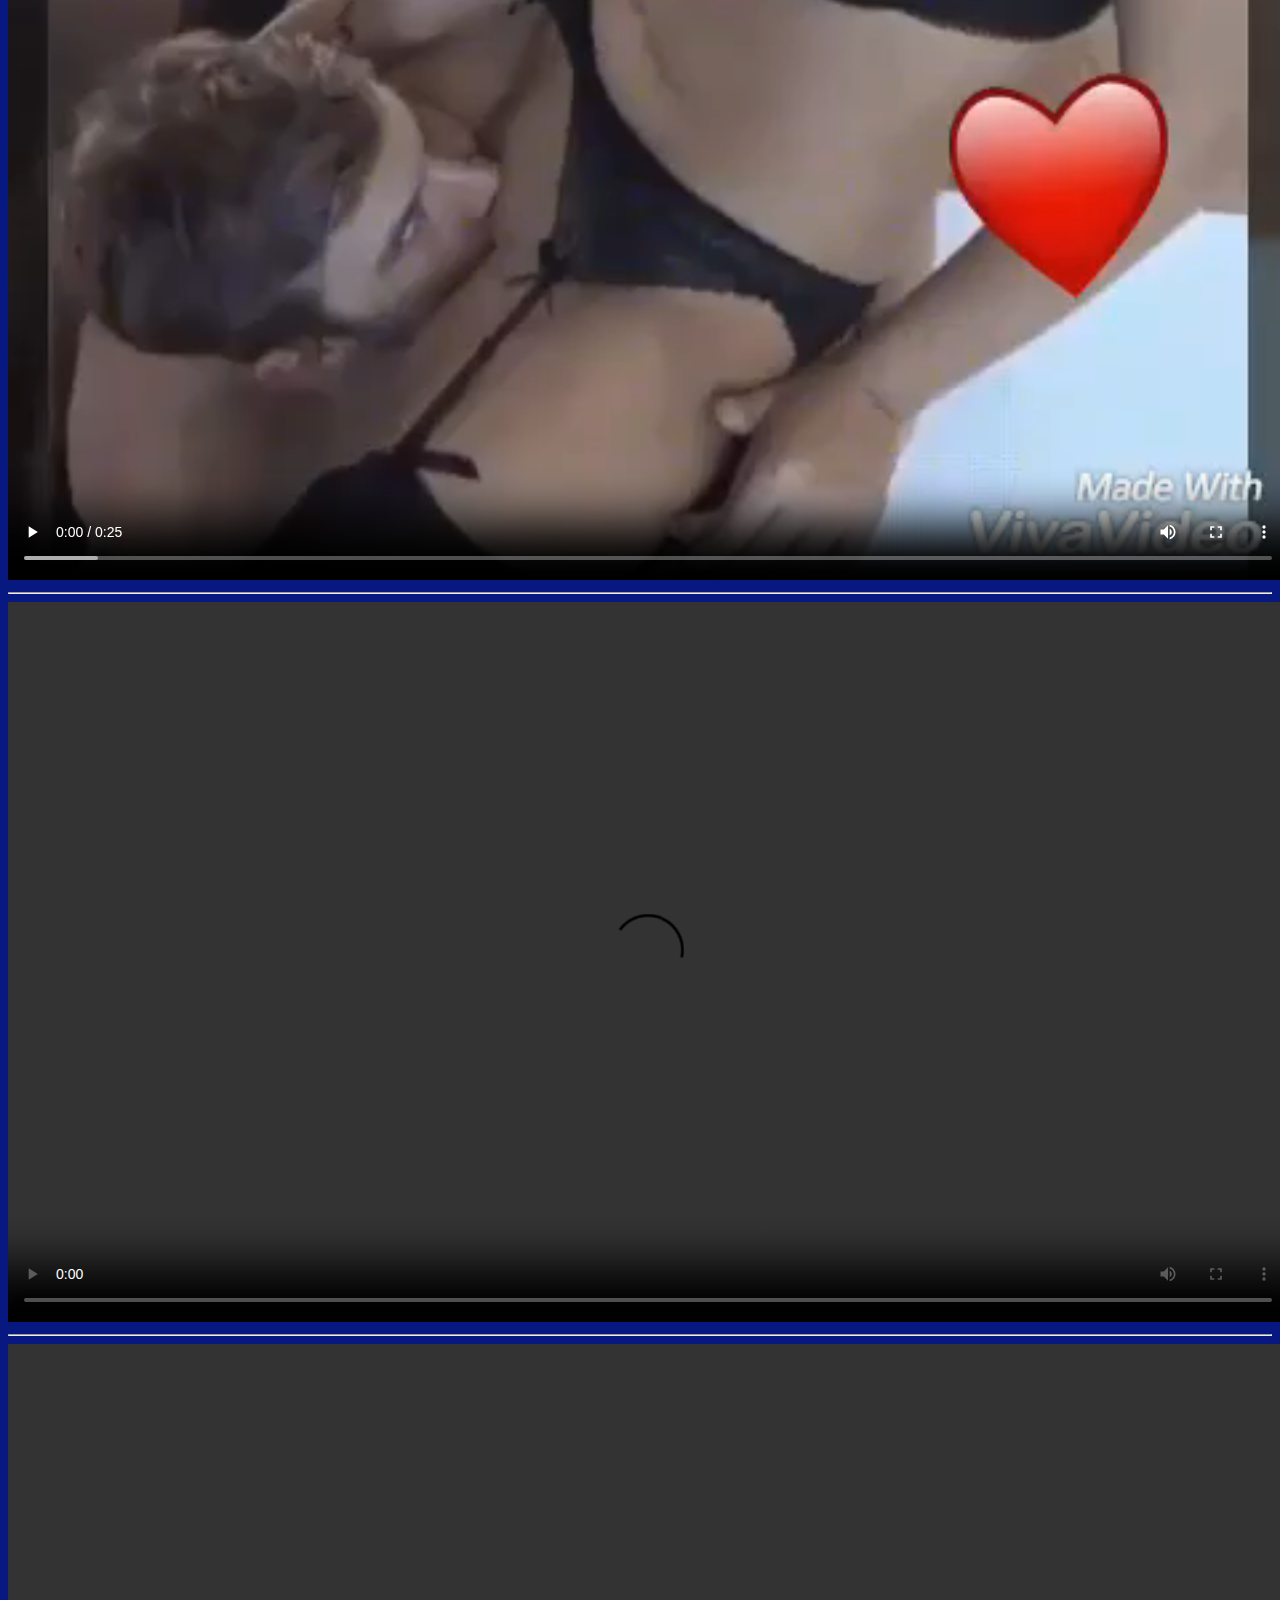
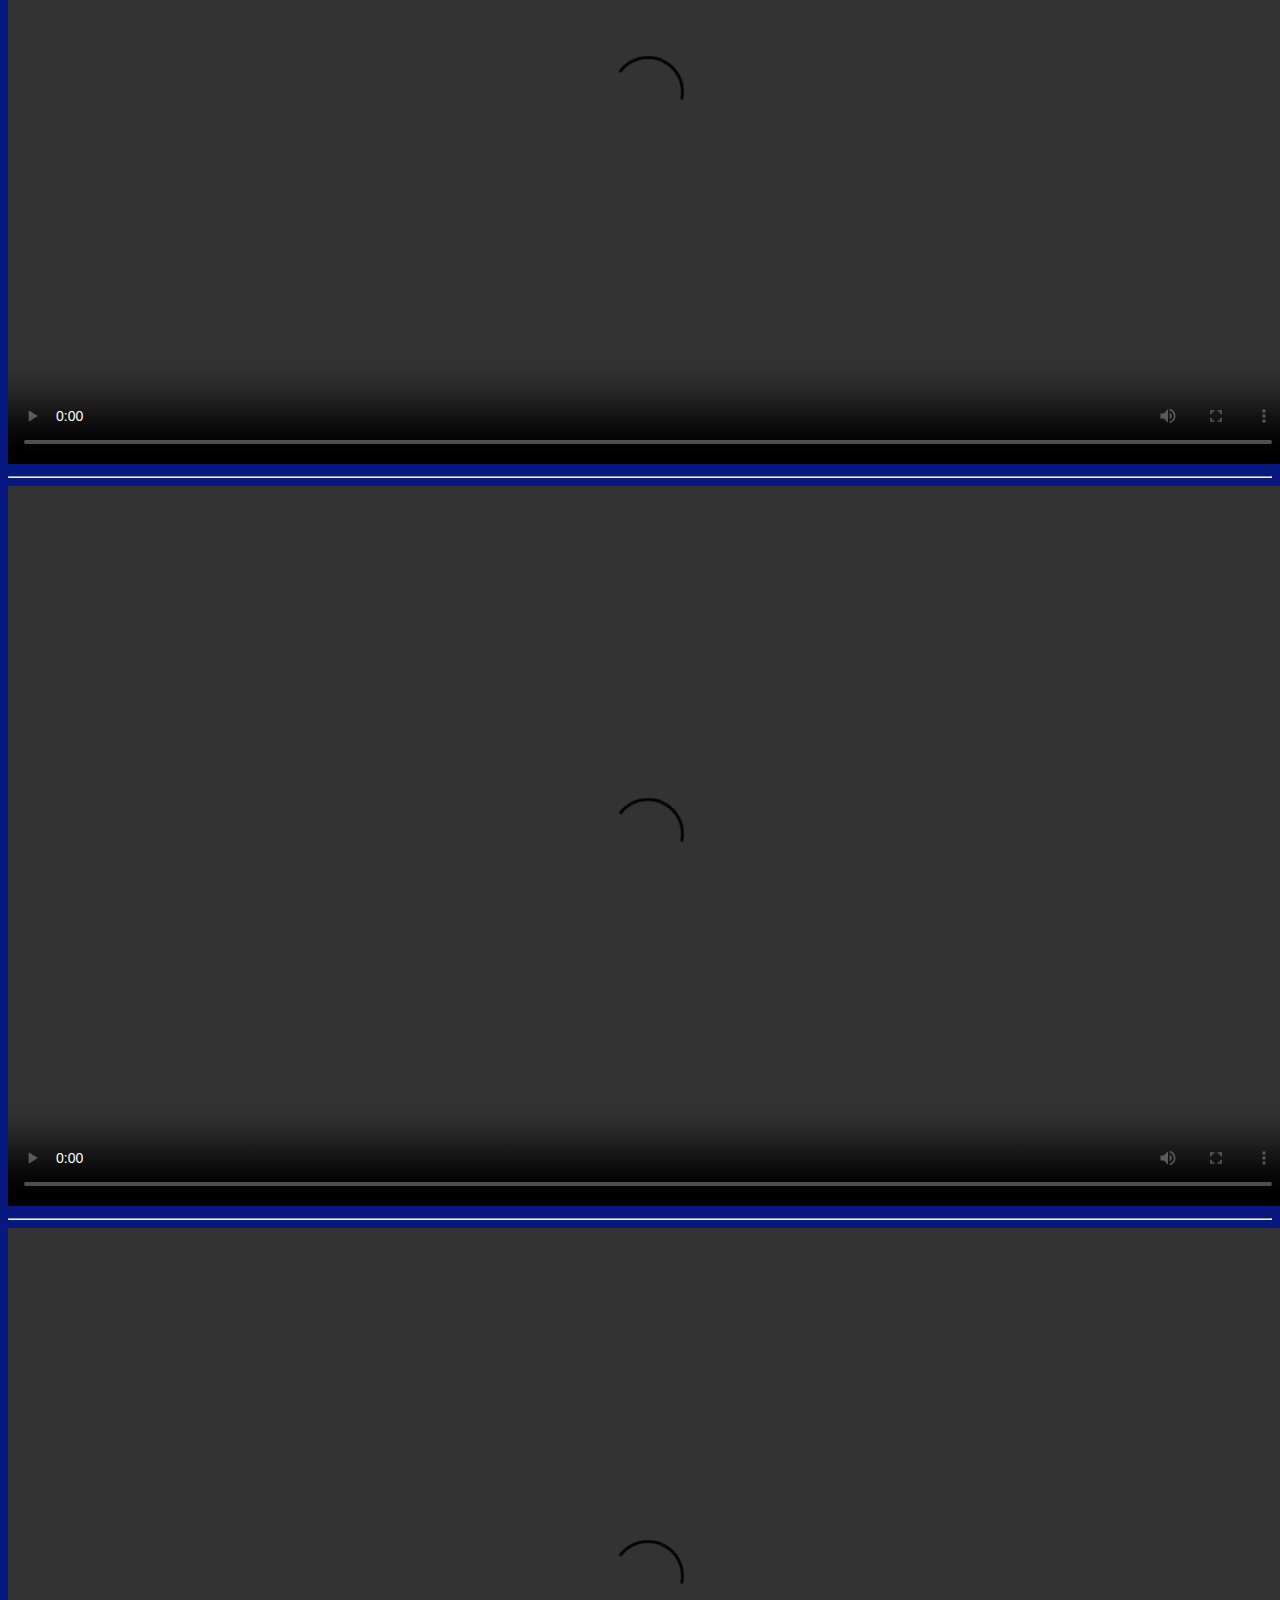
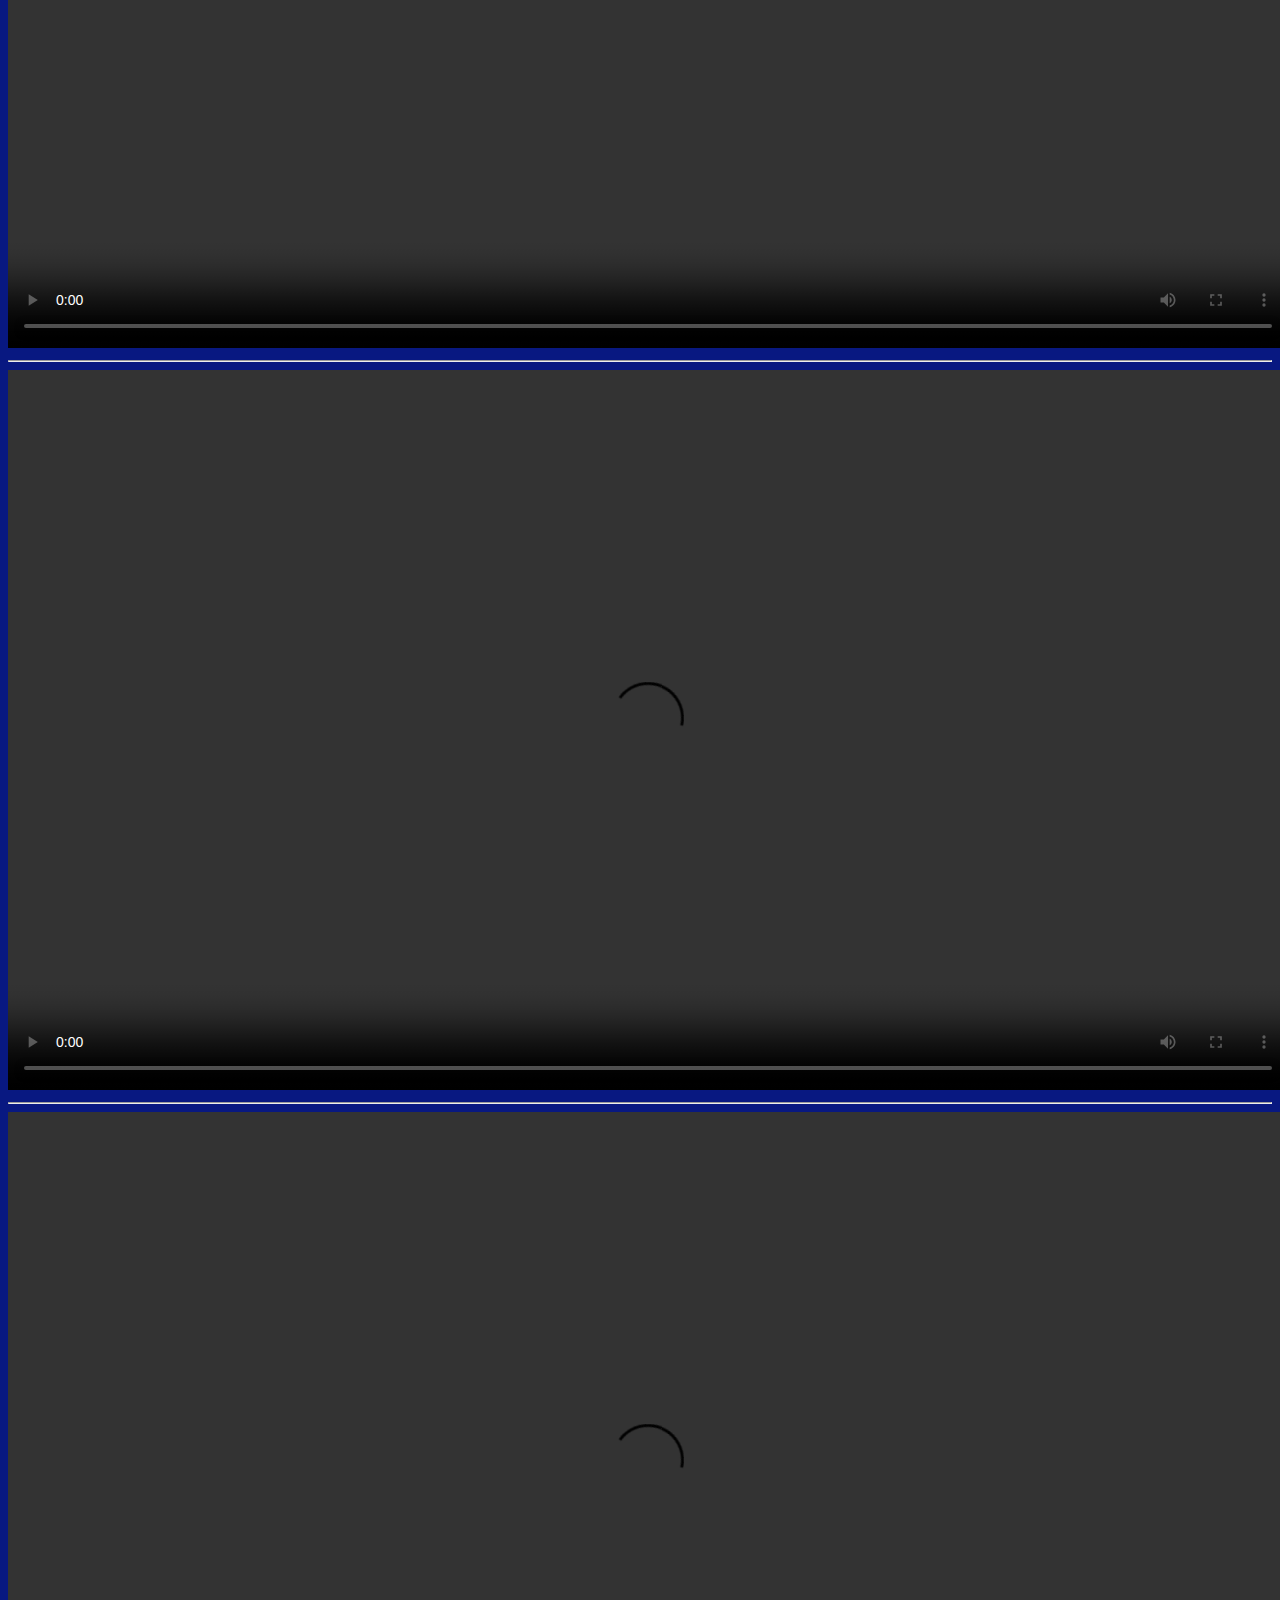
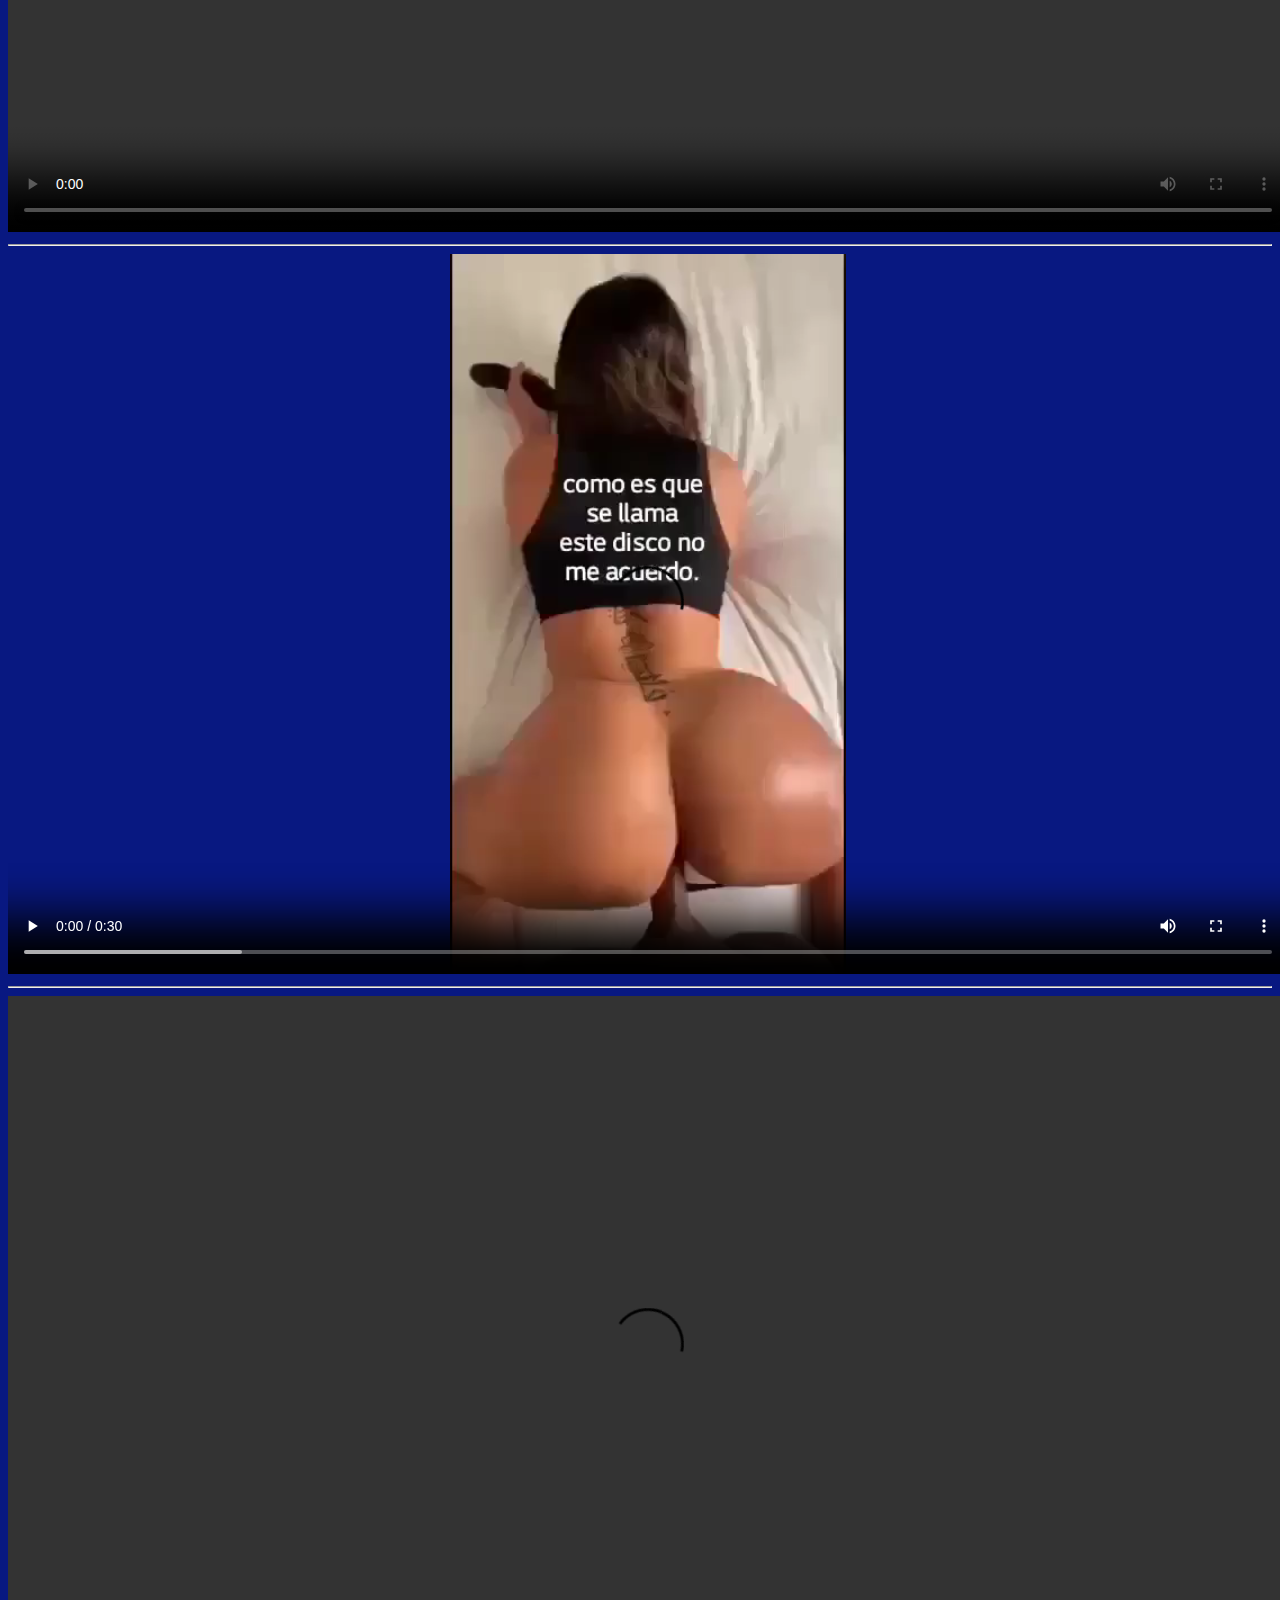
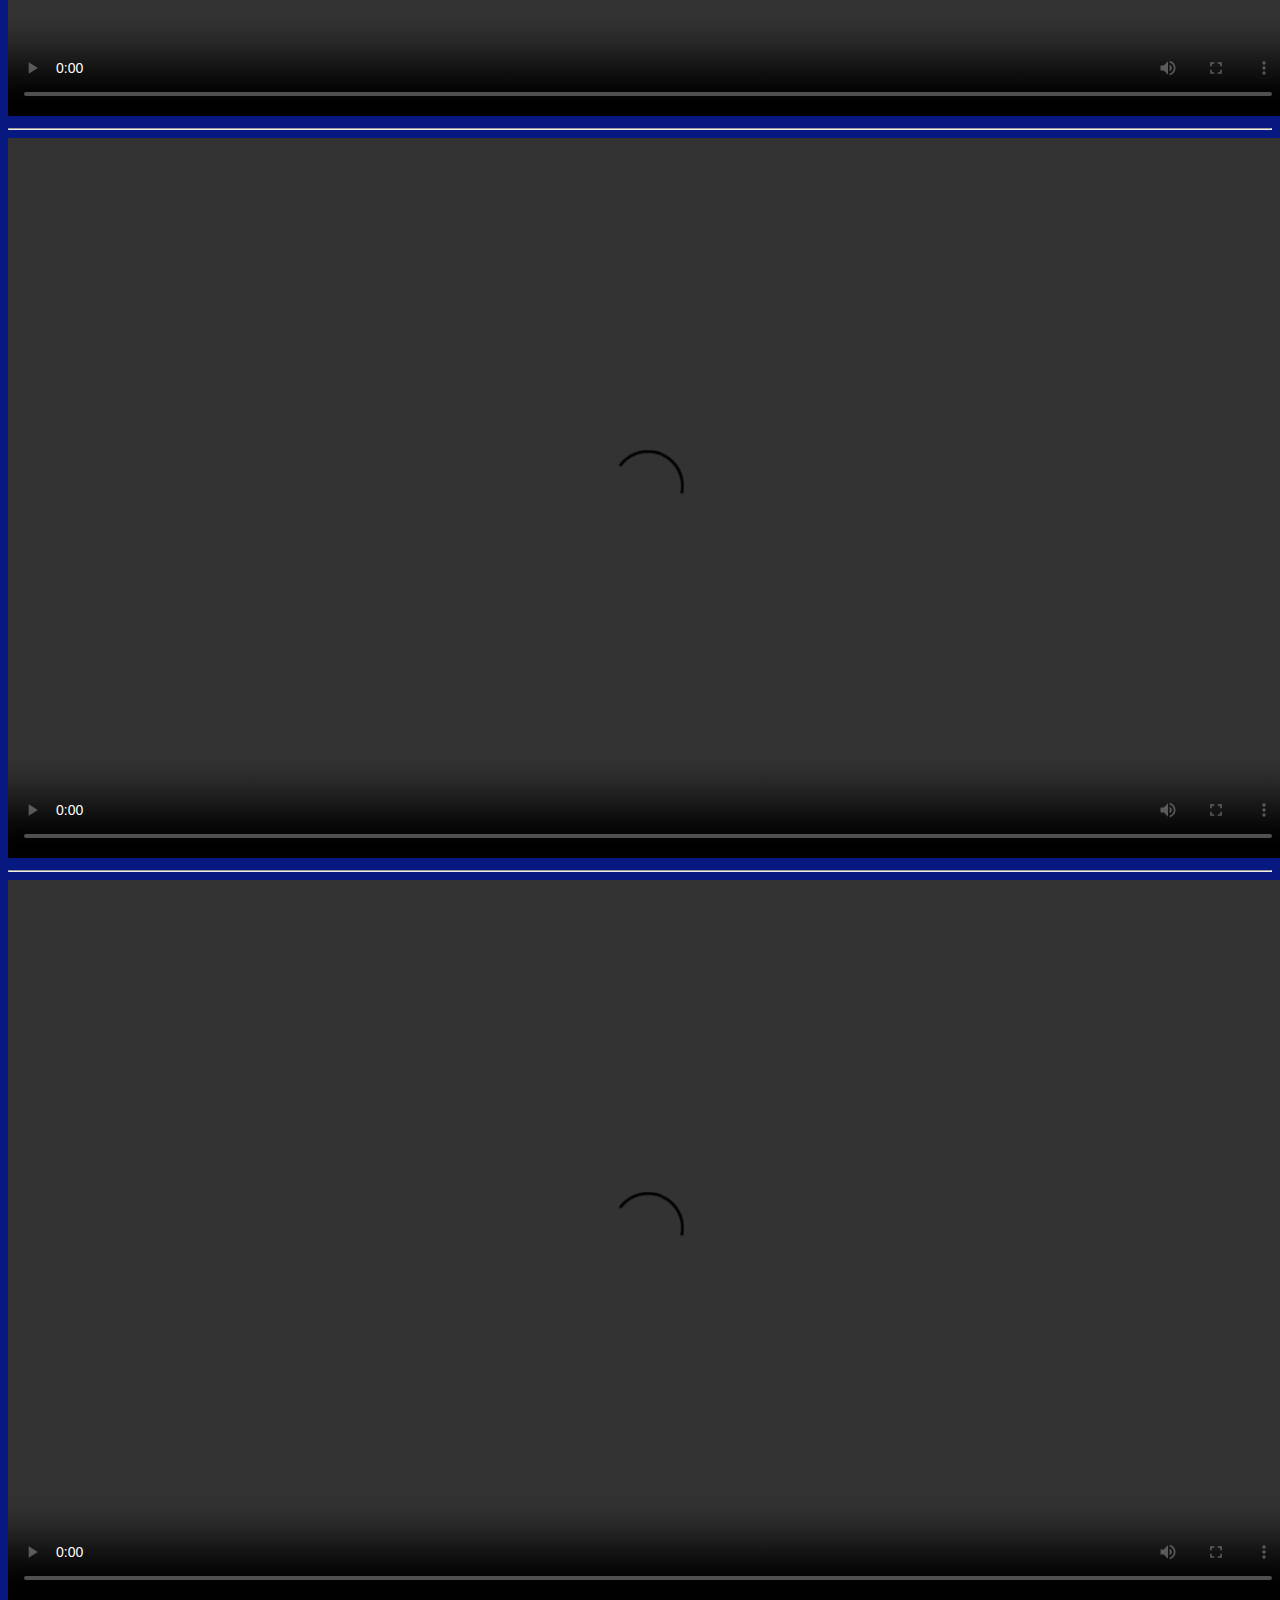
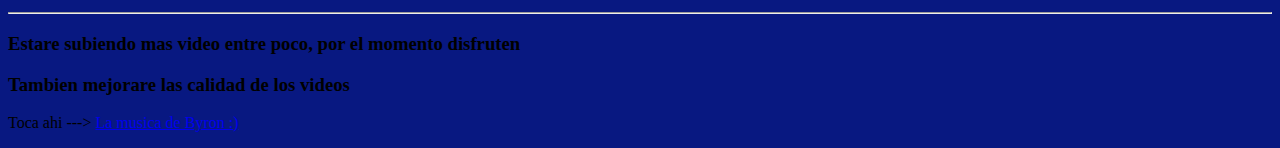
==== commit 2105903d: "Update index.html" ====
--- a/index.html
+++ b/index.html
@@ -32,12 +32,6 @@
 		<source src="v3.mp4" type="video/mp4">
 		
 		</video>
-	<hr>
-	<video controls width="1280" height="720">
-
-		<source src="v15.ts" type="video/ts">
-		
-		</video>
 	
 <hr>
 		<video controls width="1280" height="1280">
@@ -51,12 +45,7 @@
 				<source src="v5.mp4" type="video/mp4">
 				
 				</video>
-	<hr>
-	<video controls width="1280" height="720">
-
-		<source src="v16.ts" type="video/ts">
-		
-		</video>
+	
 	<hr>
 	<video controls width="1280" height="720">
 
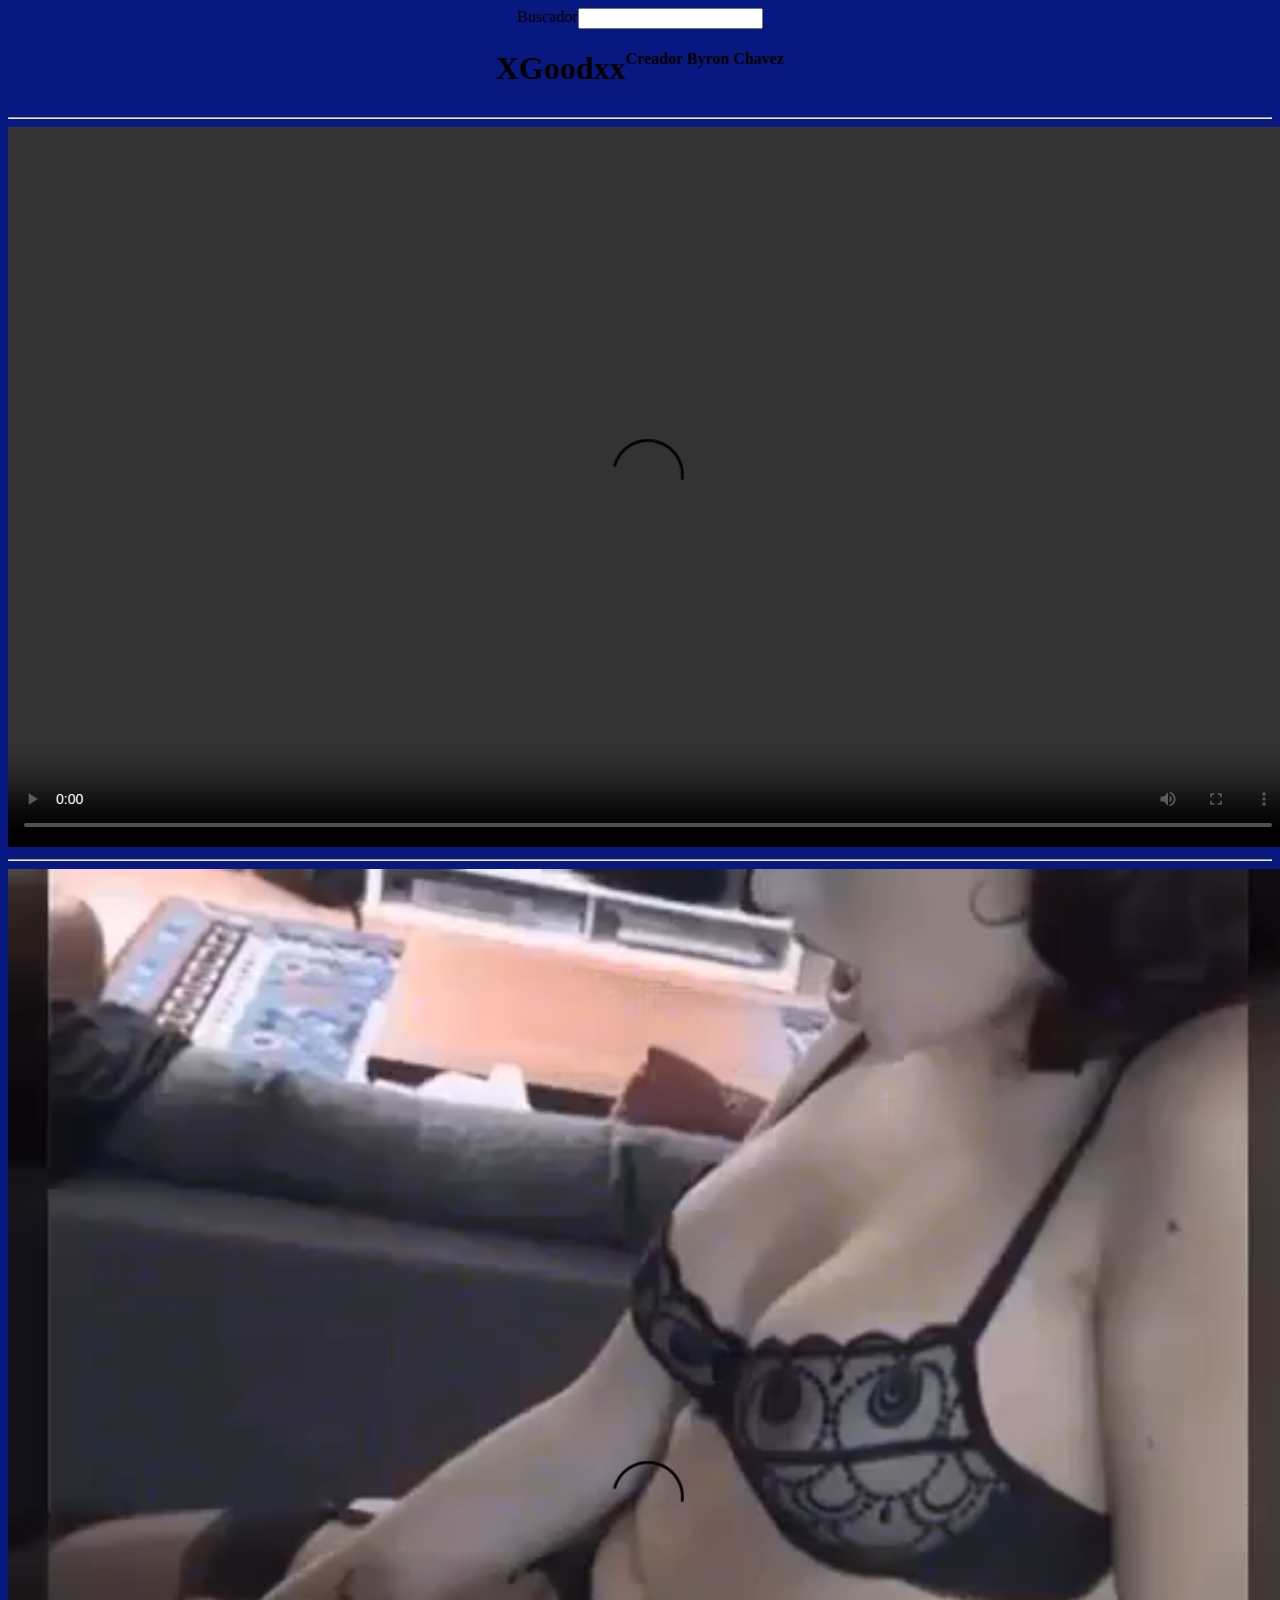
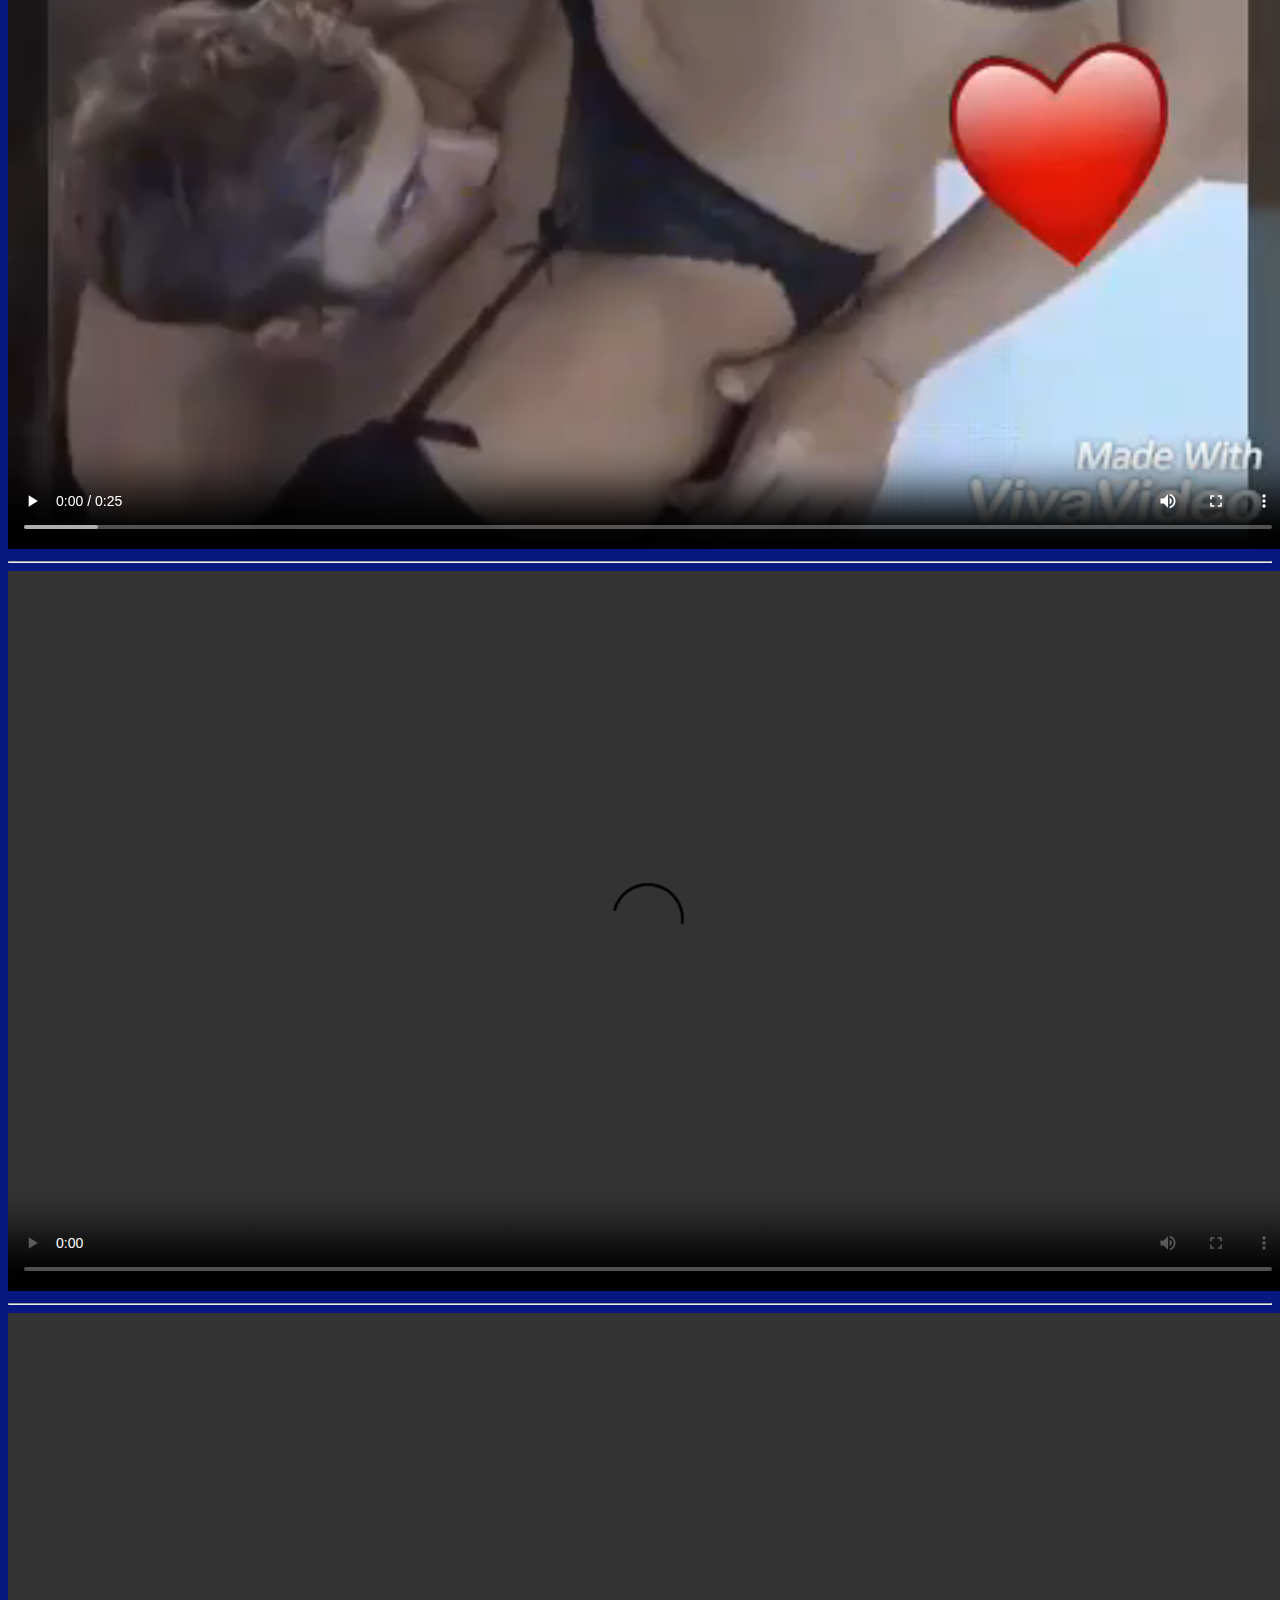
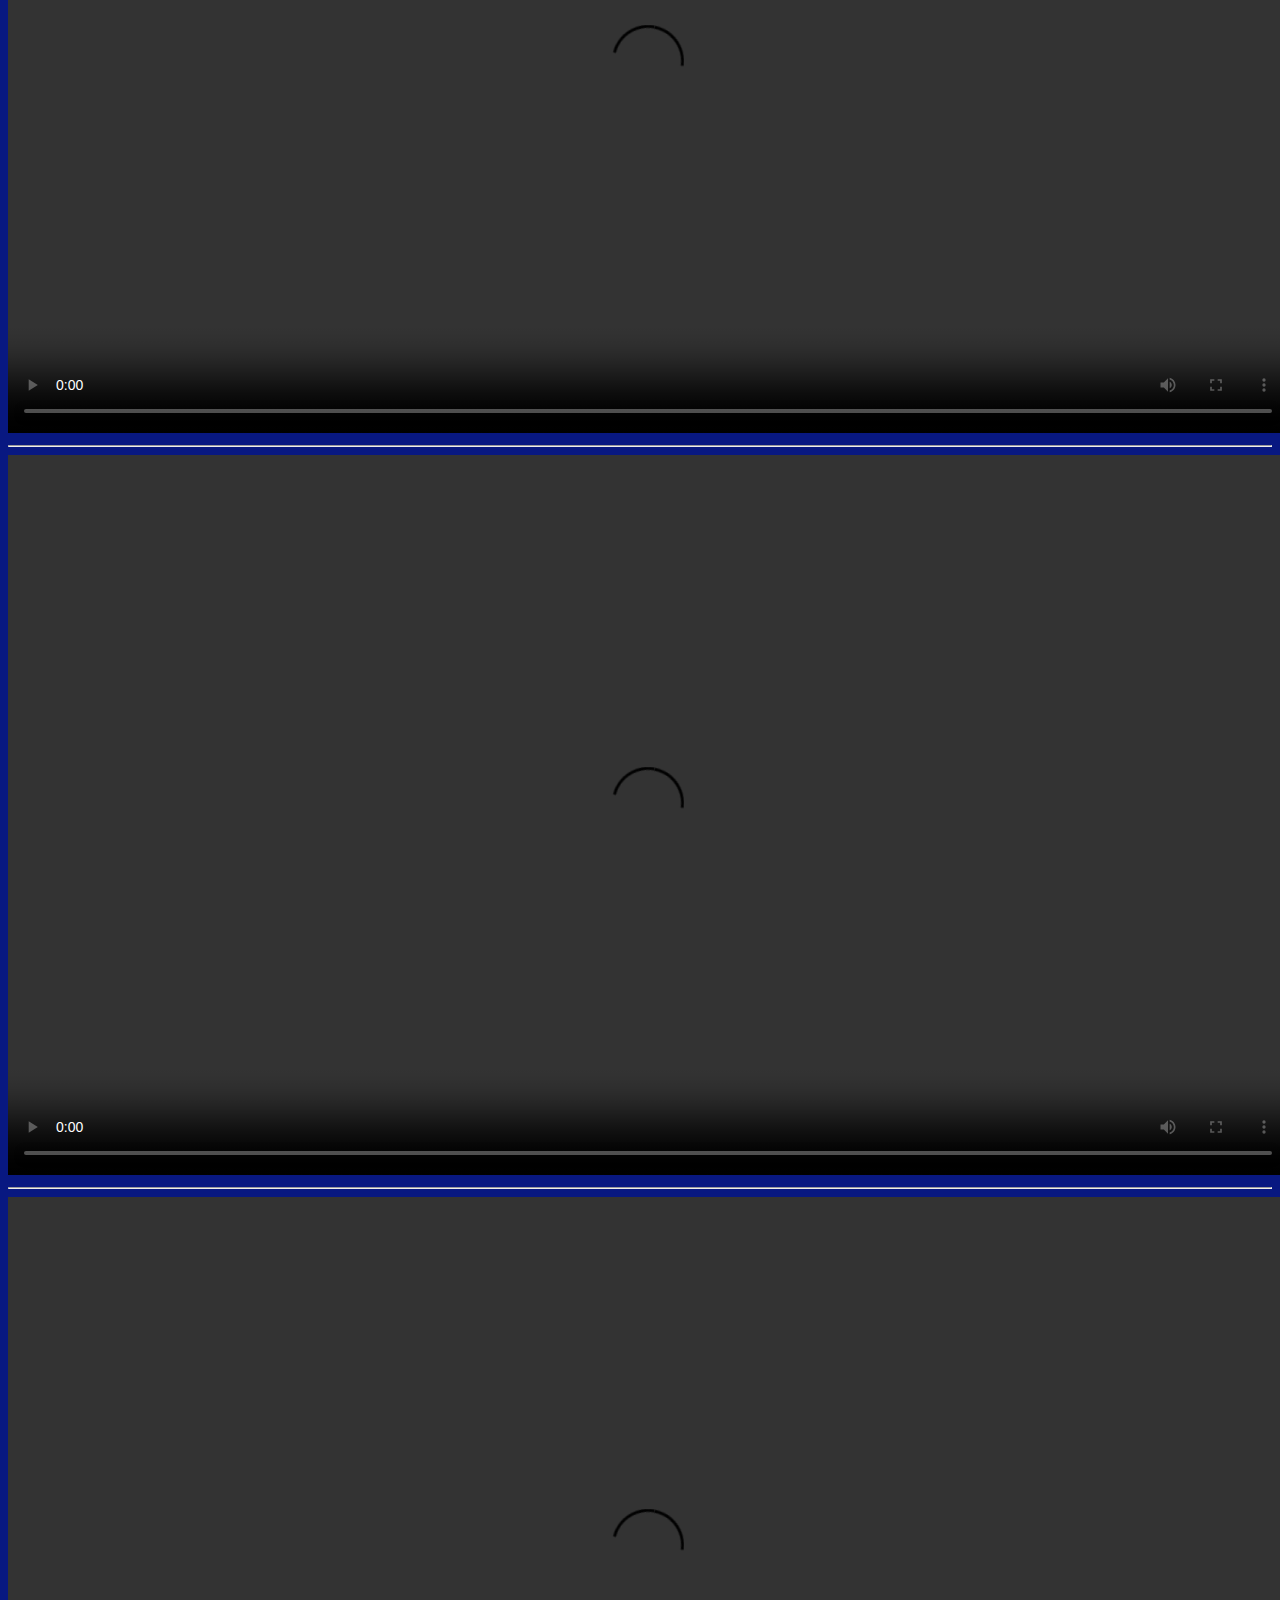
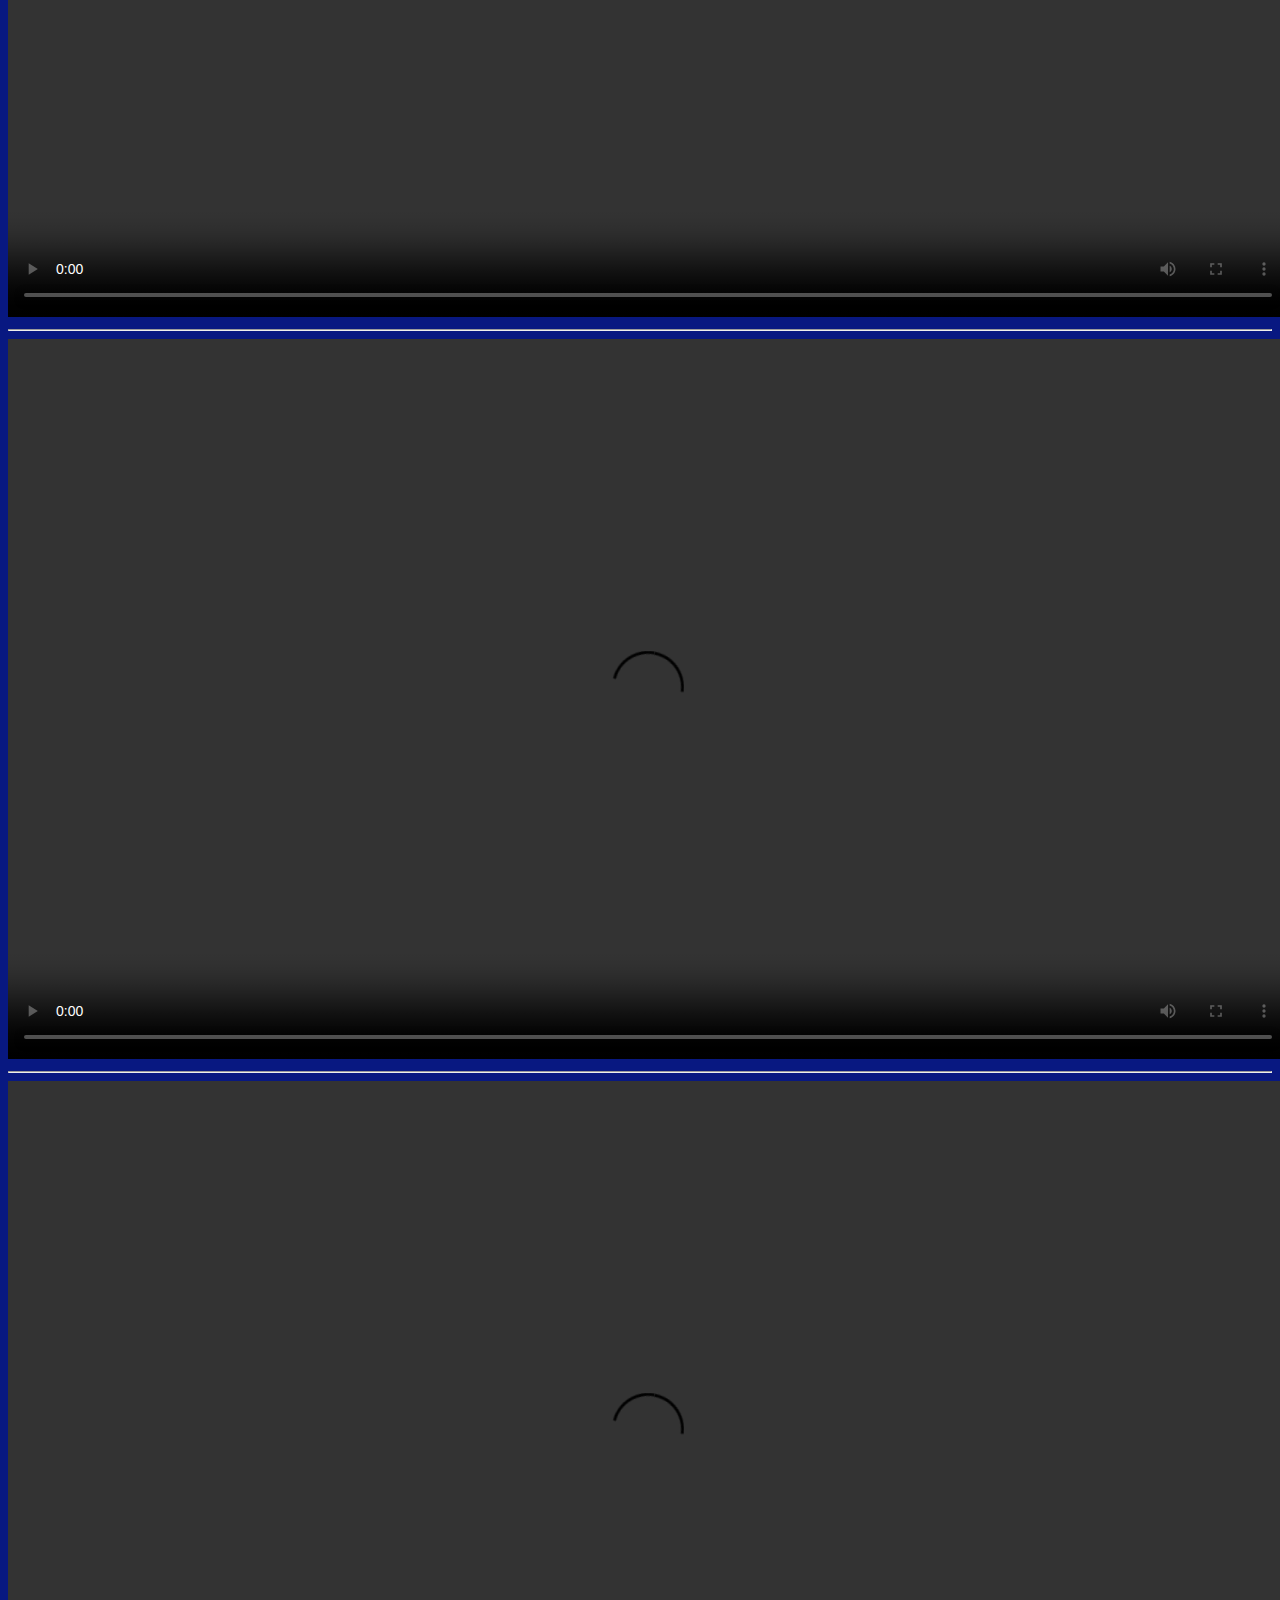
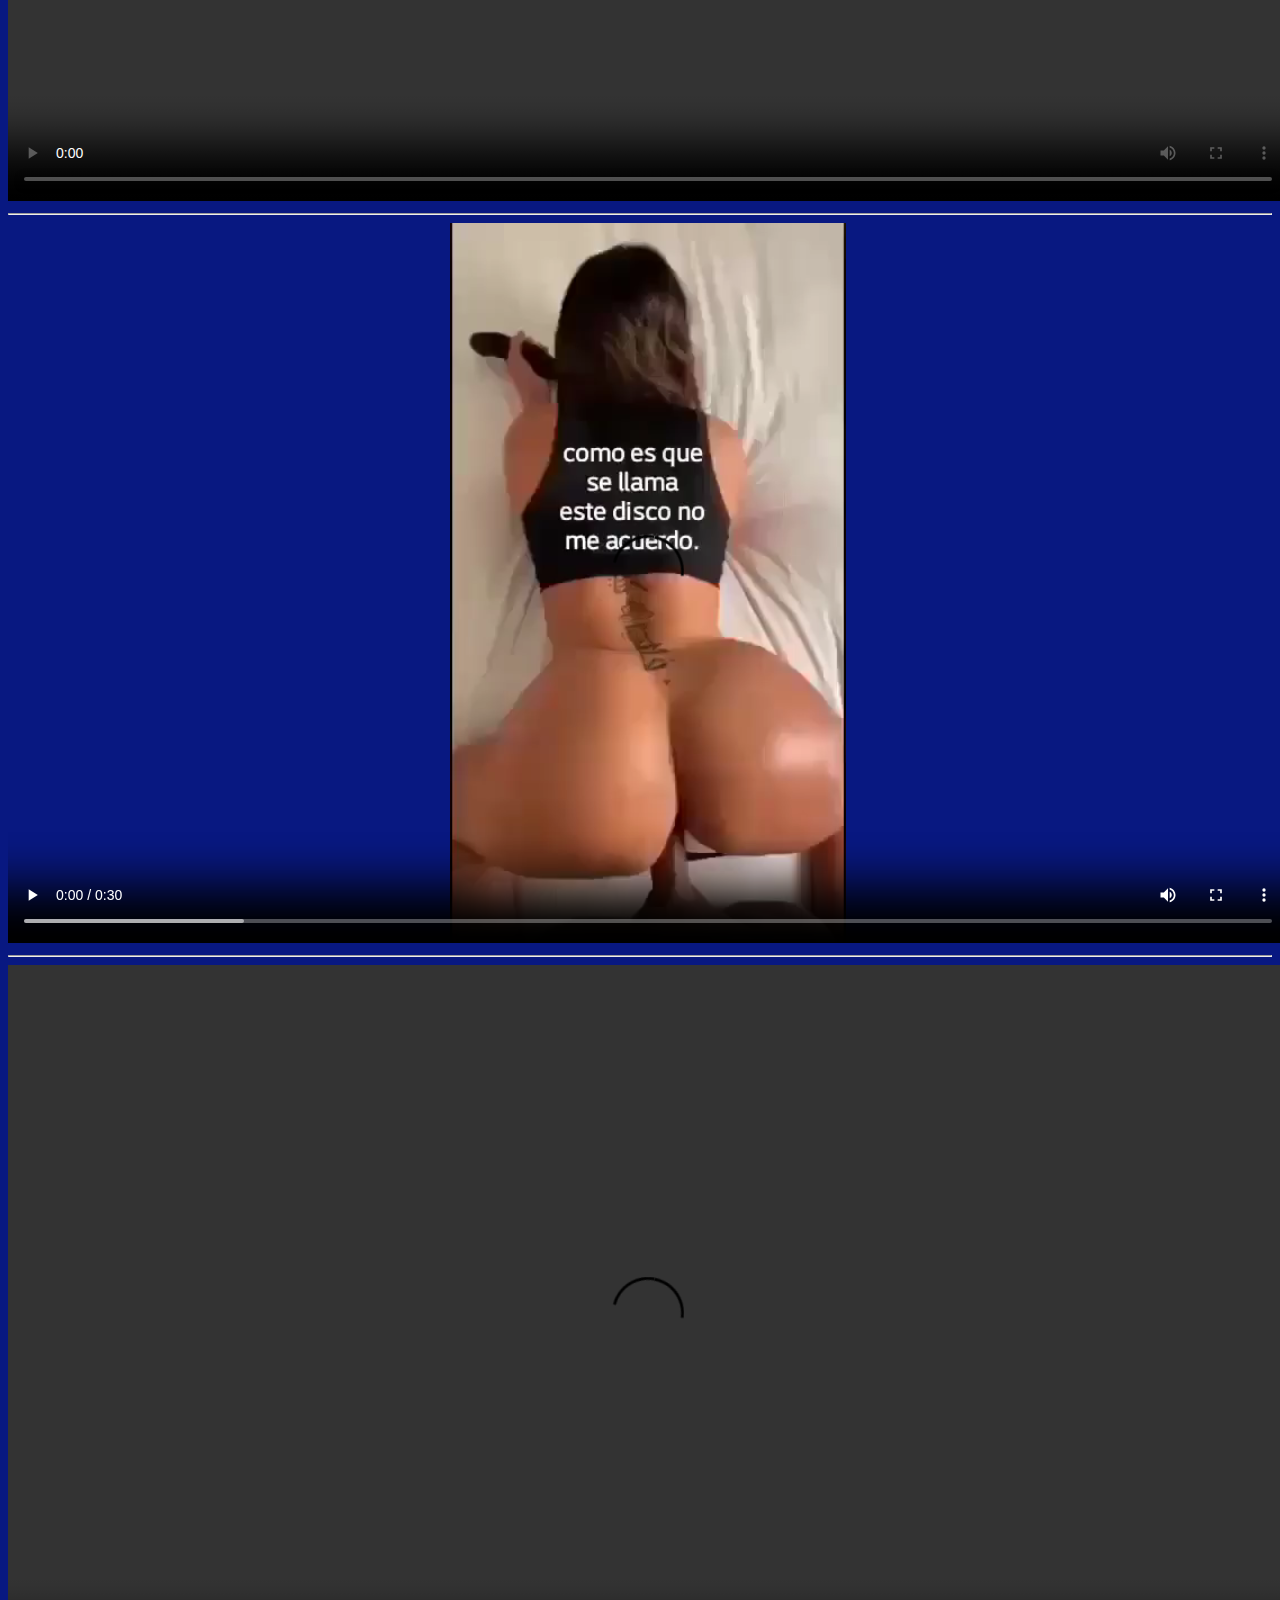
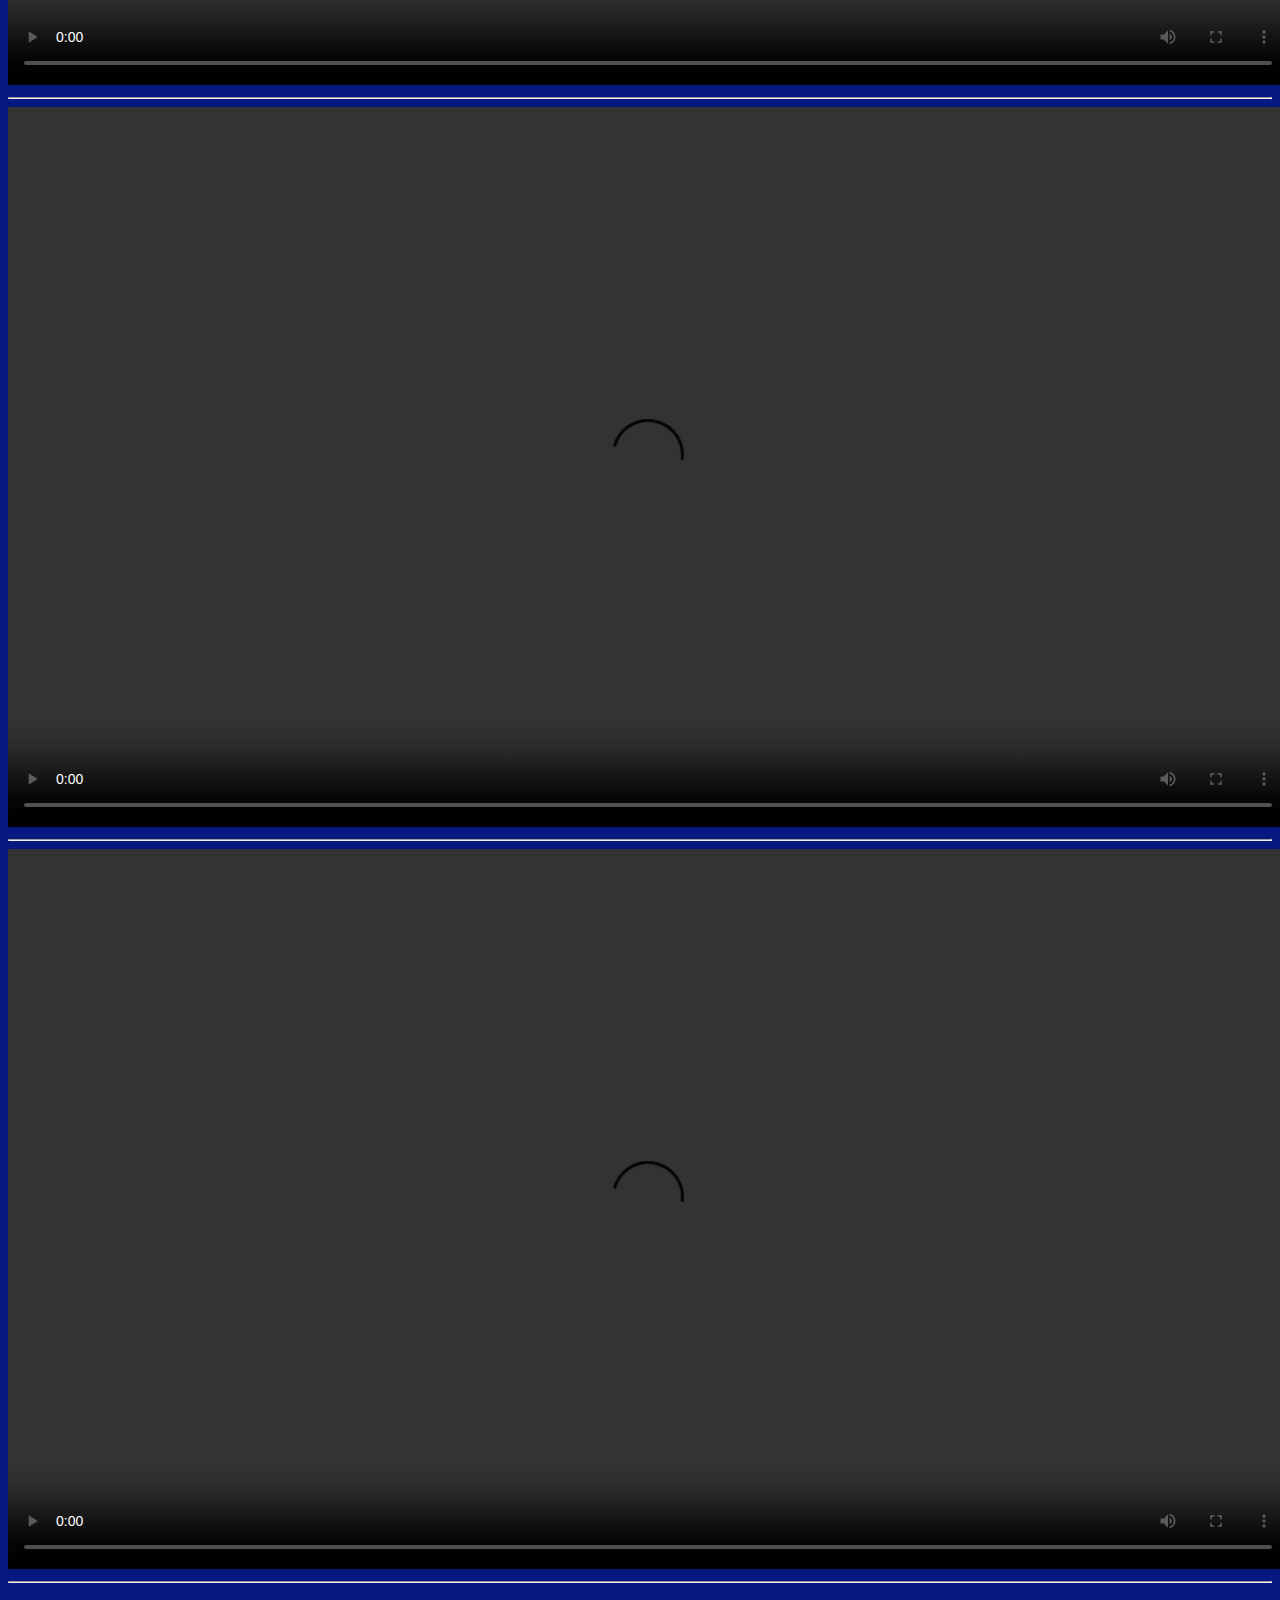
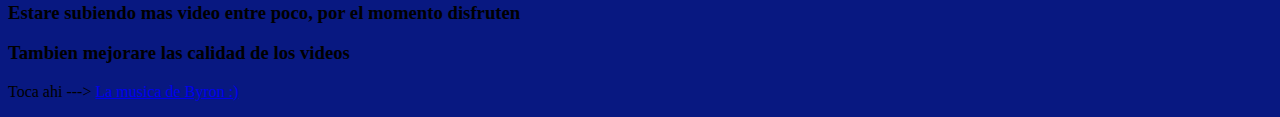
==== commit 726d8830: "Update index.html" ====
--- a/index.html
+++ b/index.html
@@ -7,8 +7,34 @@
 	<meta name="viewport" content="width=device-width, user_scalable=no, initial-scale=1.0, maxinum-scale=1.0, minium-scale=1.0">
 </head>
 <body bgcolor="#081881">
+	
+	<style>
+	.bus{
+		
+		display: flex;
+		justify-content: center;
+	}
+</style>
+
+	<div class="bus">
 	 <label width="234">Buscador</label>
 <input type="text" list="lista">
+	</div>
+	
+	<style>
+	.cen{
+		
+		display: flex;
+		justify-content: center;
+	}
+</style>
+
+	
+	<div class="cen">
+	<h1 >XGoodxx</h1>
+	<h4>Creador Byron Chavez </h4>
+		
+		</div>
 
 <datalist id="lista">
 	<option value="xxx"></option>
@@ -23,8 +49,7 @@
 
 
 
-	<h1 >XGoodxx</h1>
-	<h4>Creador Byron Chavez </h4>
+	
 	<hr>
 
 	<video controls width="1280" height="720">
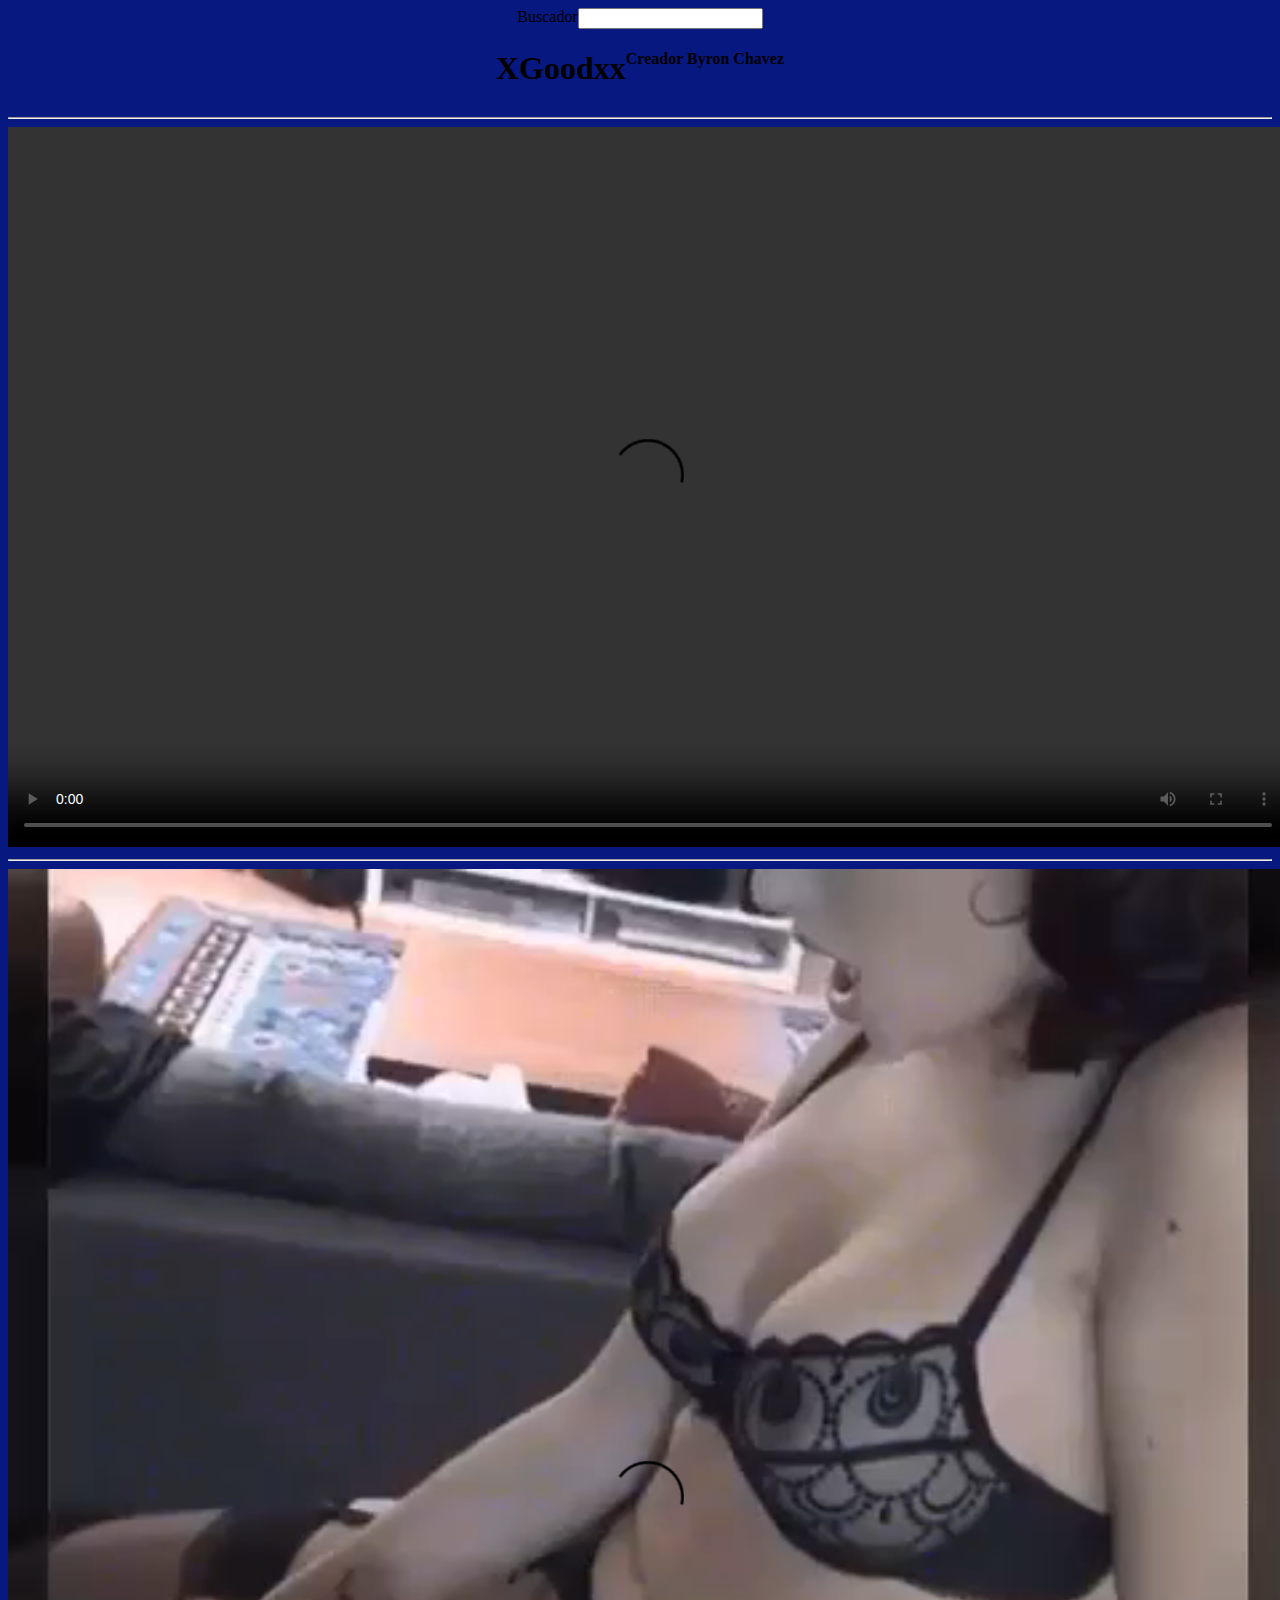
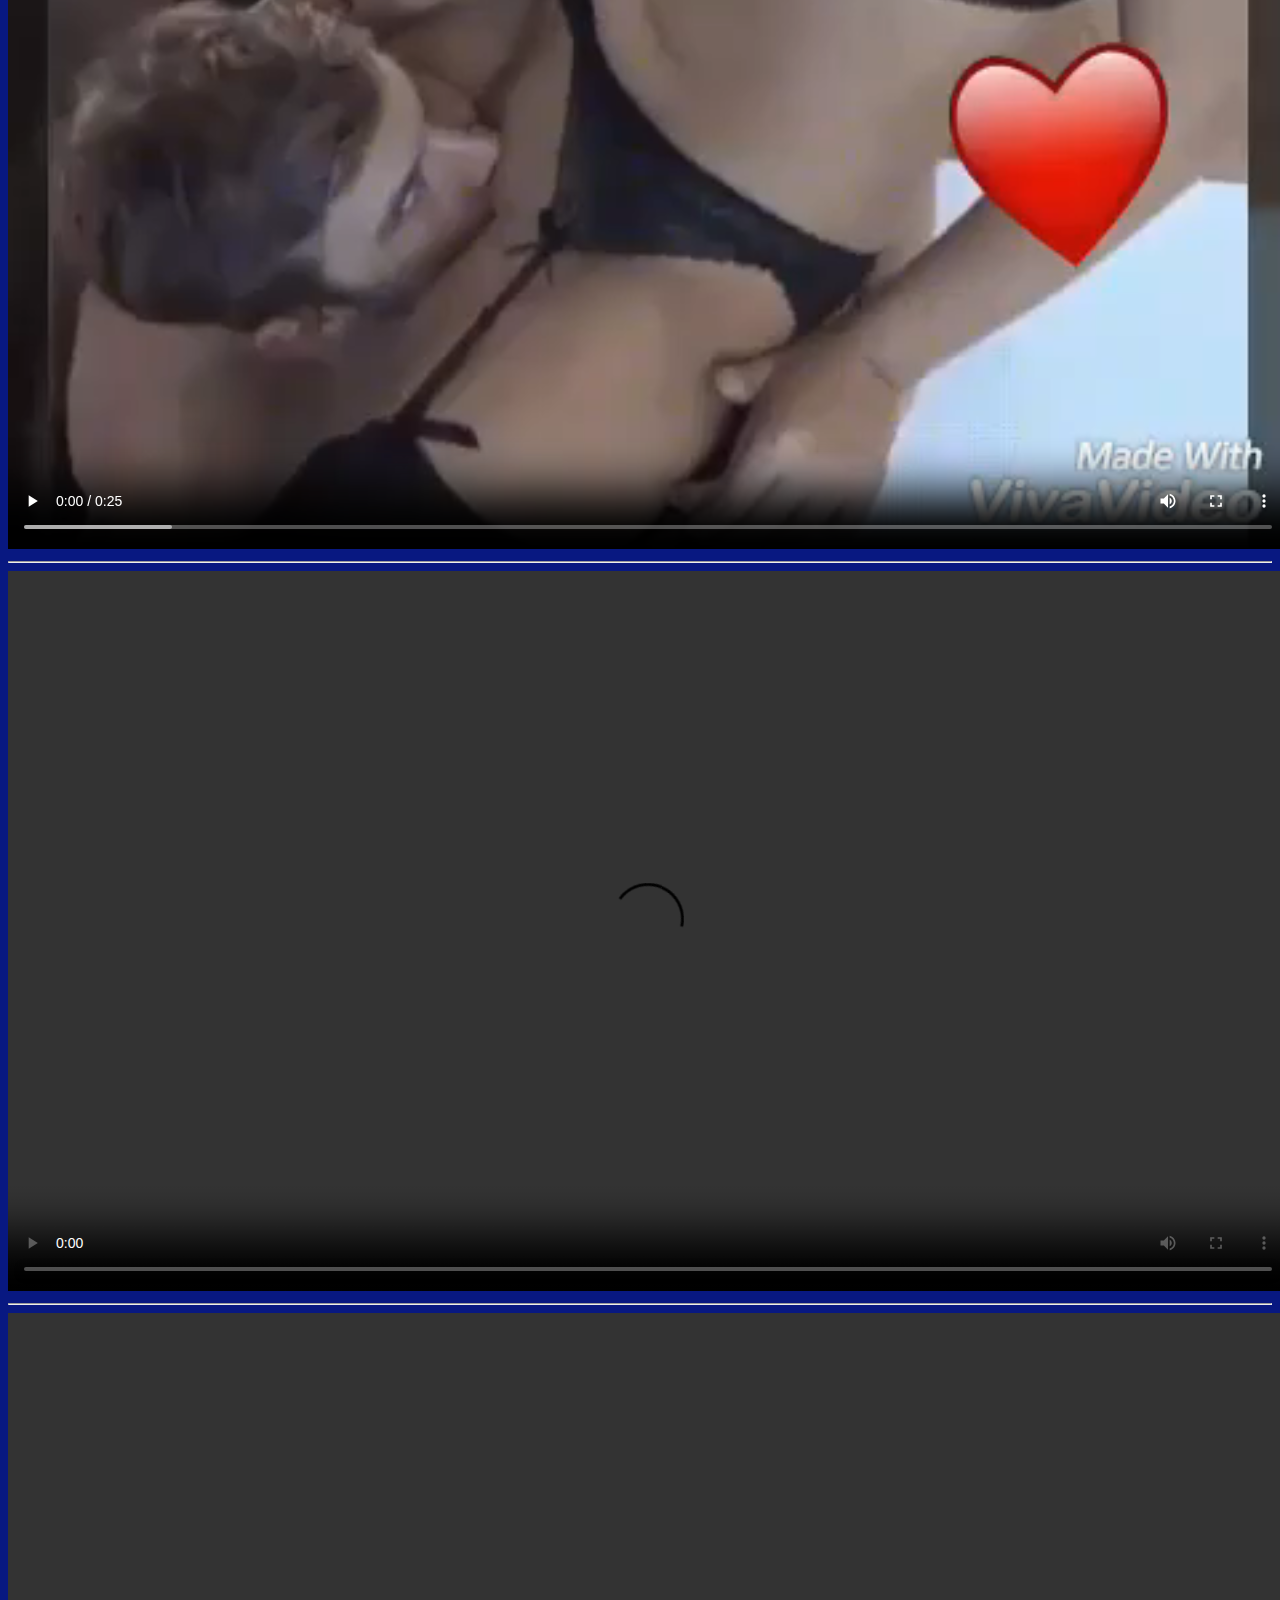
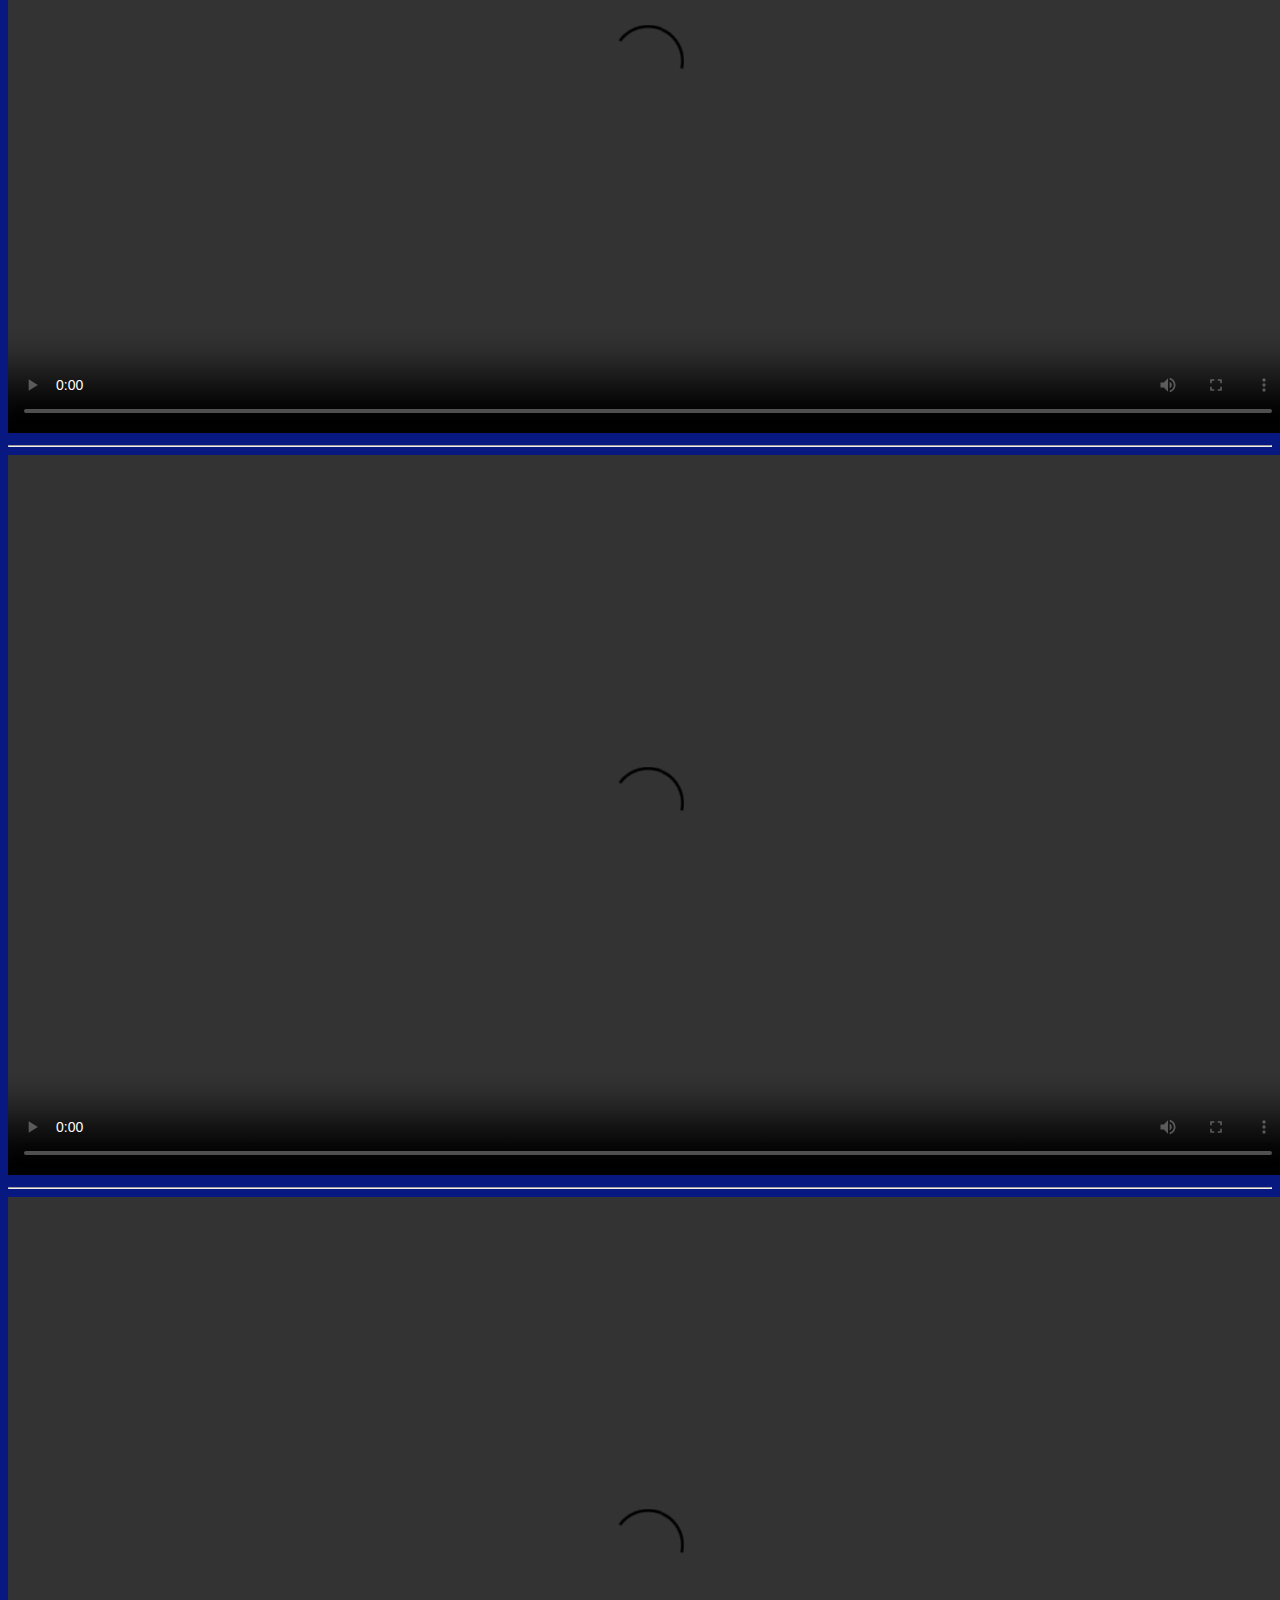
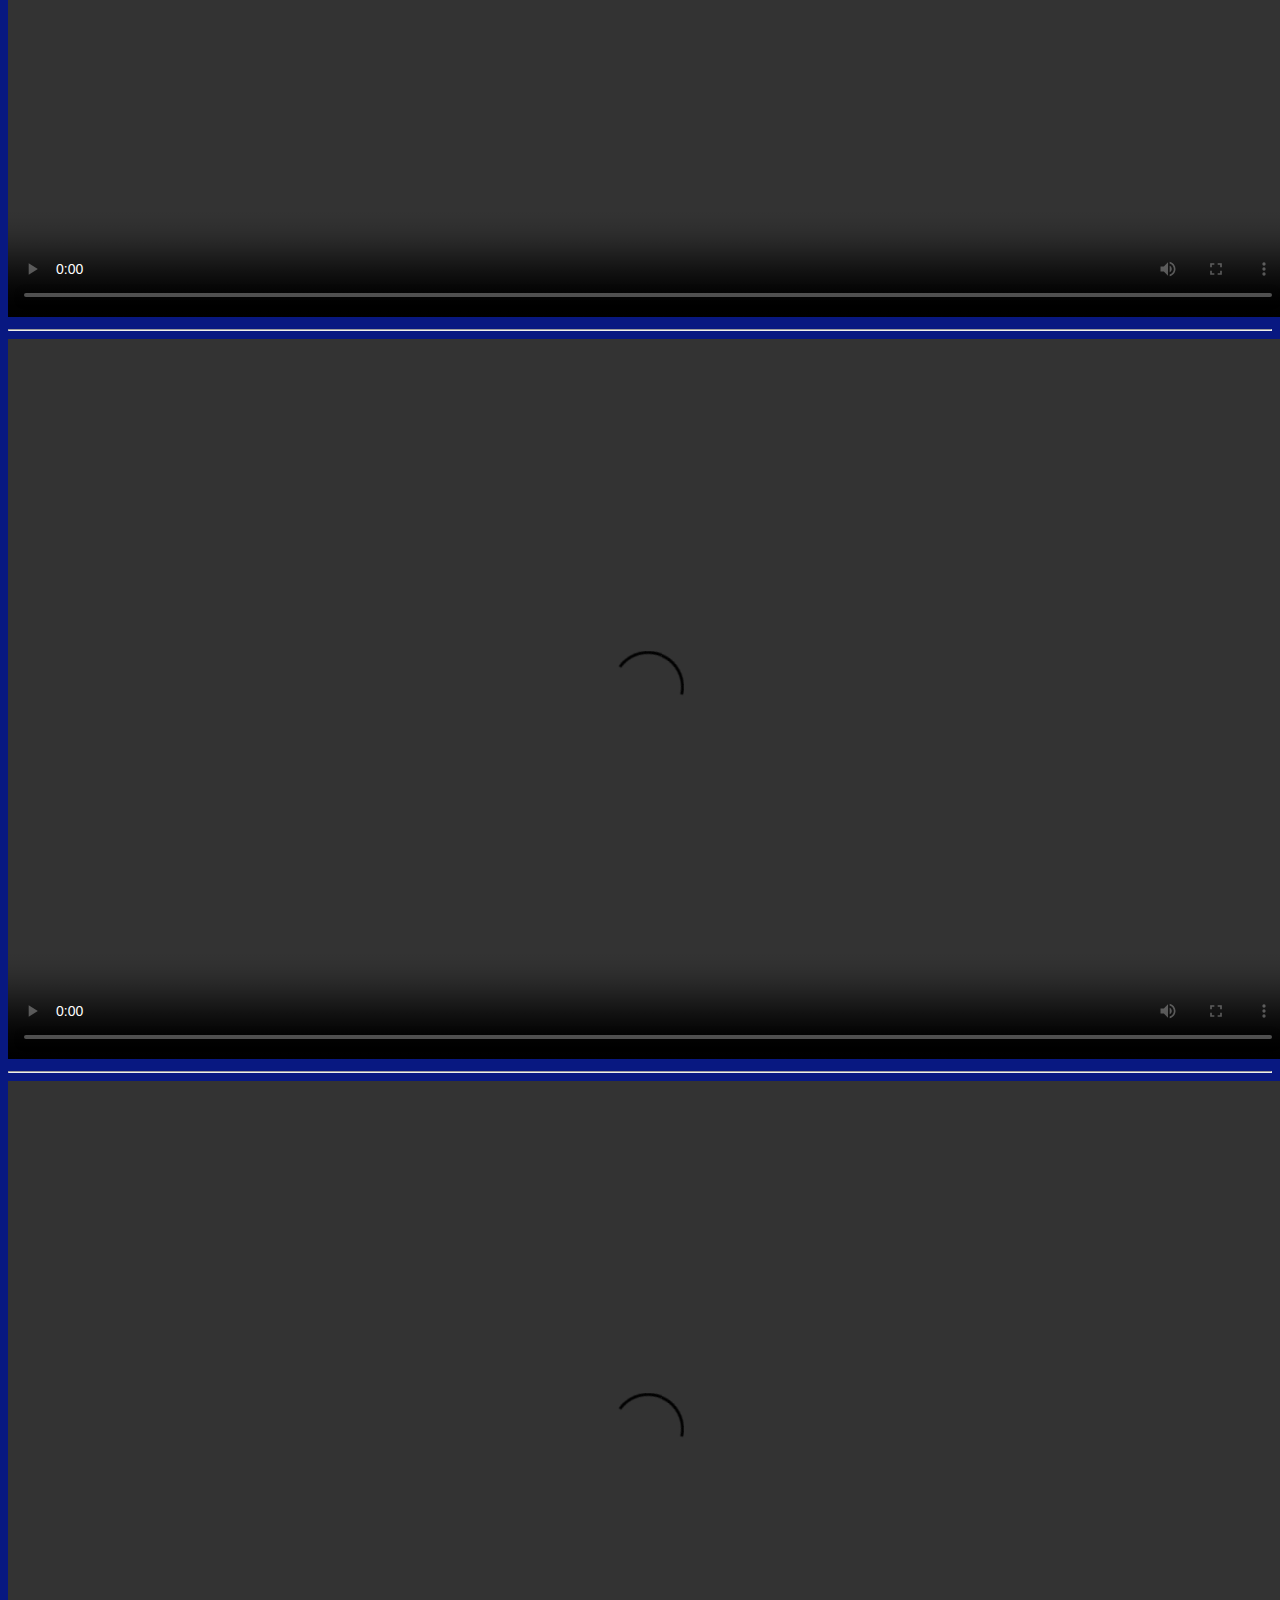
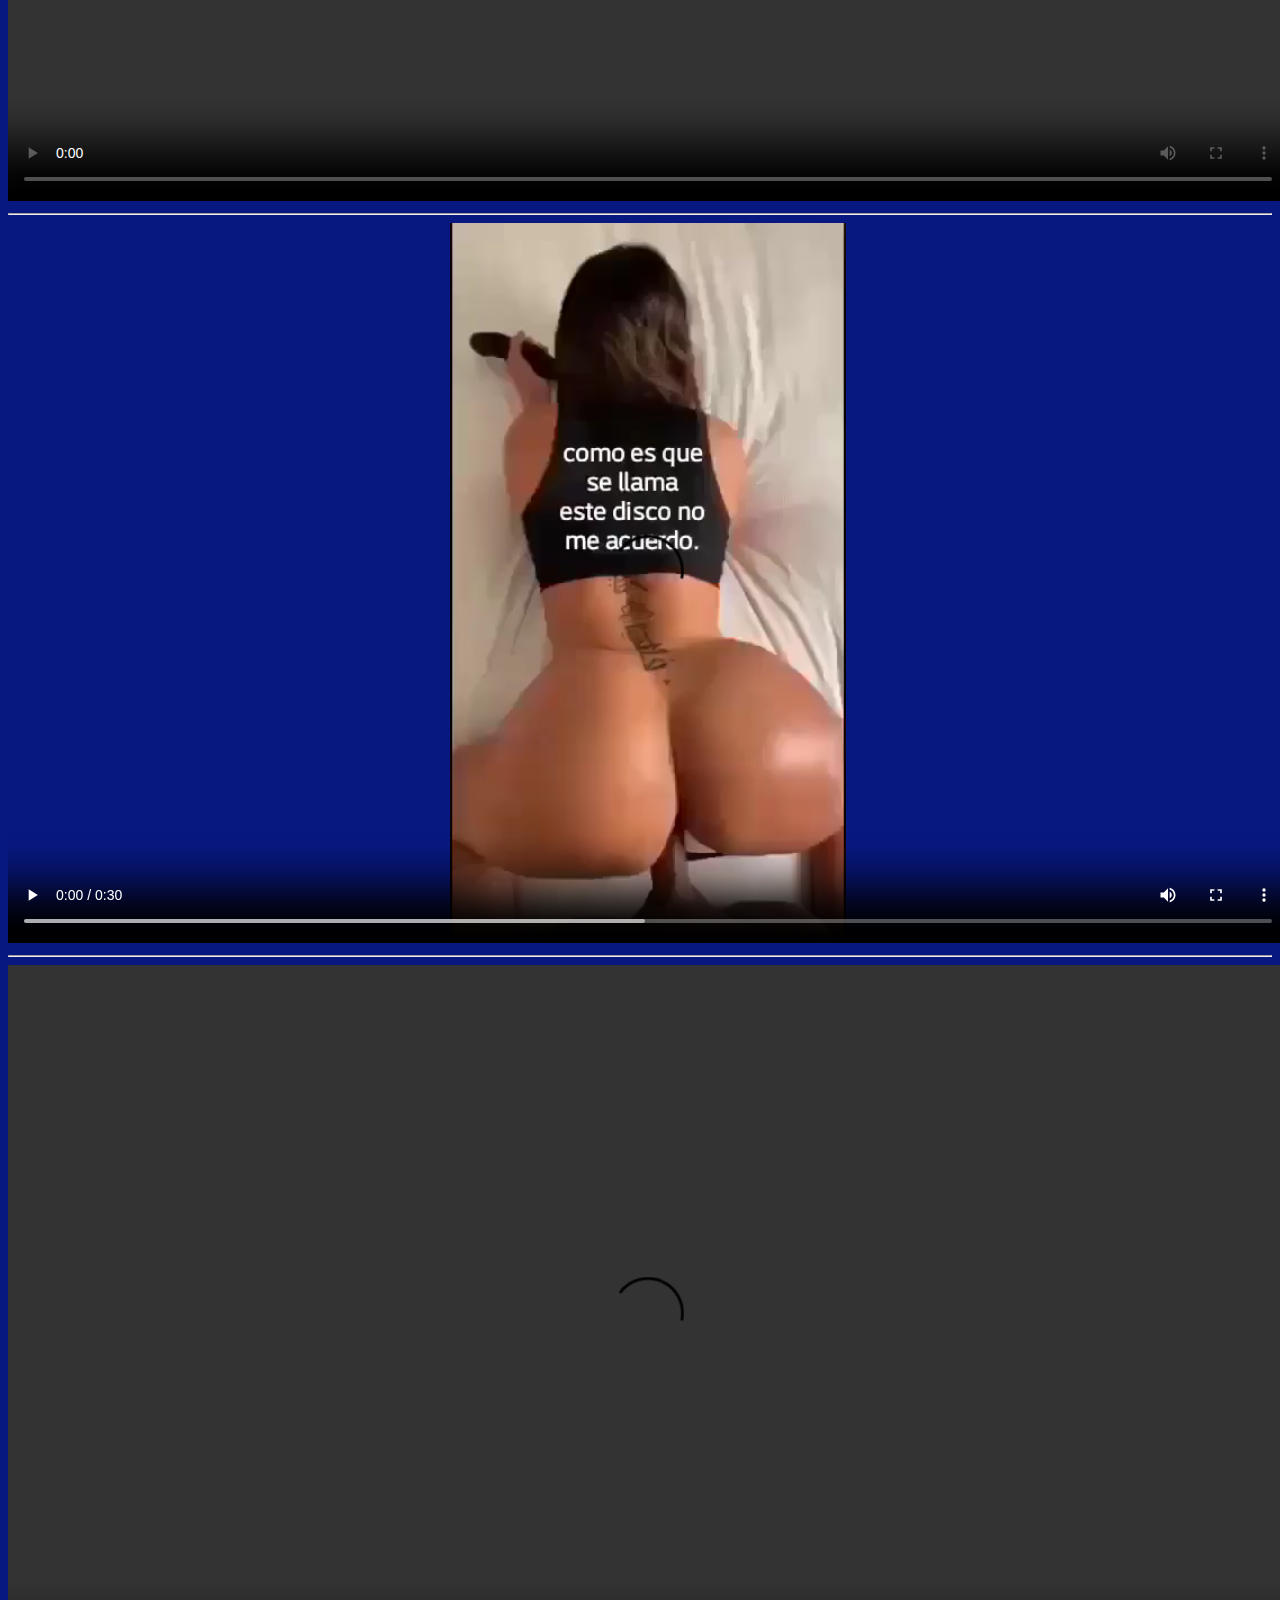
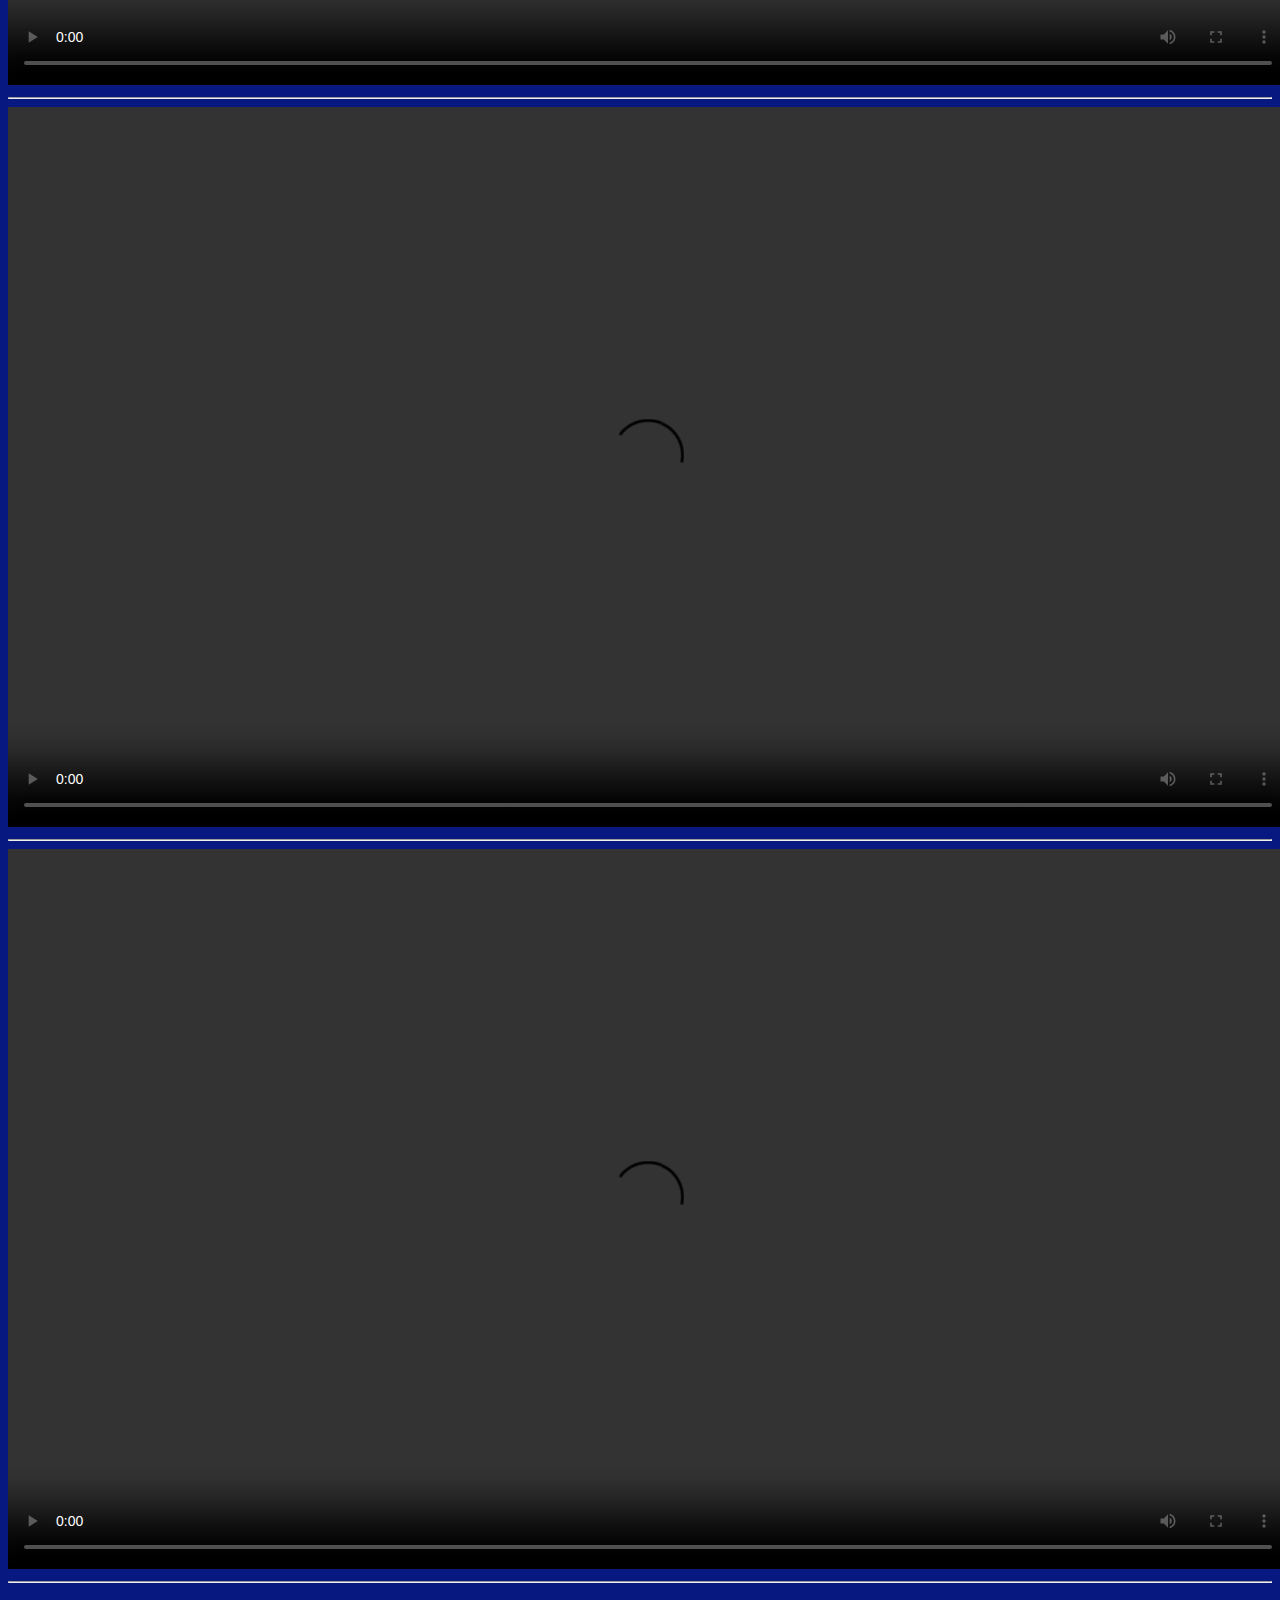
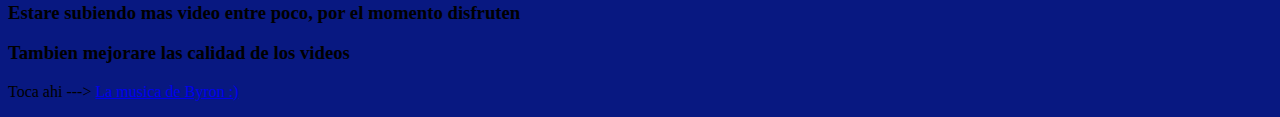
==== commit 3be148ec: "Update index.html" ====
--- a/index.html
+++ b/index.html
@@ -31,7 +31,7 @@
 
 	
 	<div class="cen">
-	<h1 >XGoodxx</h1>
+	<h1 >XGoodxx <br> </h1>
 	<h4>Creador Byron Chavez </h4>
 		
 		</div>
